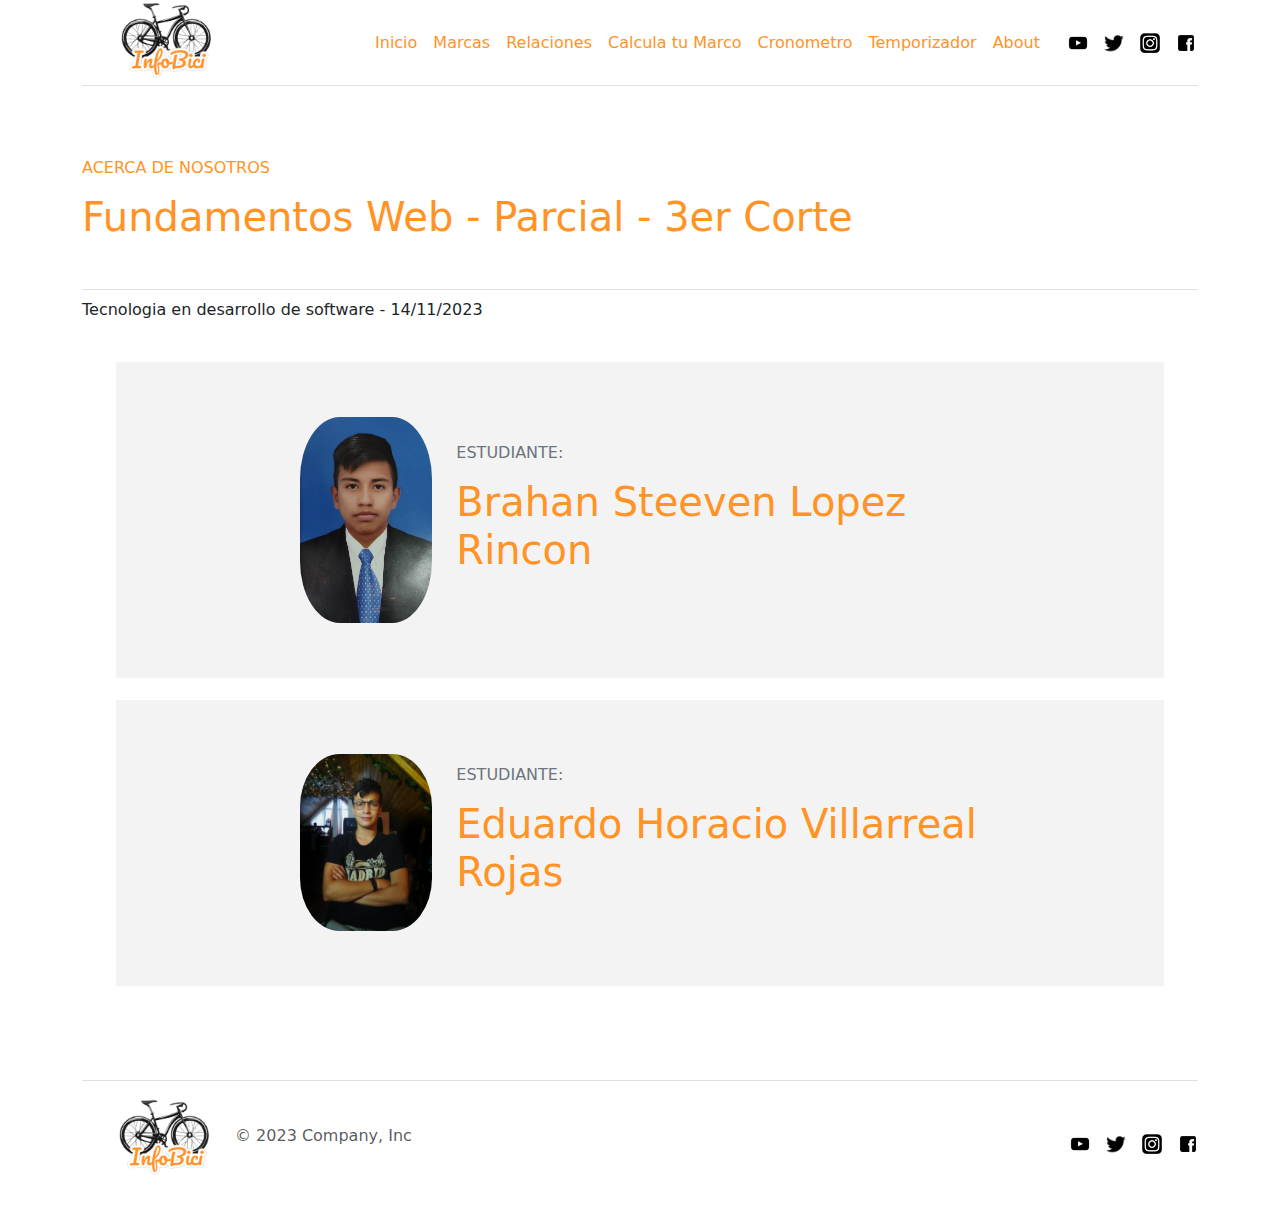
==== about.html @ ade41172 "subido" ====
<!DOCTYPE html>
<html lang="en">
    <head>
        <meta charset="UTF-8" />
        <meta name="viewport" content="width=device-width, initial-scale=1.0" />
        <title>InfoBici</title>
        <link rel="icon" href="img/Logo.png" />
        <link rel="stylesheet" href="css/style.css" />
    </head>
    <body>
      <!-- Este es el encabezado de la página -->
        <header>
            <div class="container">
                <header class="d-flex align-items-center justify-content-center justify-content-md-around py-0 mb-4 border-bottom">
                    
                    <!-- Logo y enlaces de navegación -->
                    <div class="col-md-3 mb-2 mb-md-0">
                        <a href="index.html" class="d-inline-flex link-body-emphasis text-decoration-none">
                            <img src="img/Logo.png" alt="Logo" class="logo" />
                        </a>
                    </div>
                    <ul class="nav col-12 col-md-auto mb-2 justify-content-center mb-md-0">
                        
                        <!-- Enlaces de navegación -->
                        <li><a href="index.html" class="nav-link px-2">Inicio</a></li>
                        <li><a href="marcas.html" class="nav-link px-2">Marcas</a></li>
                        <li><a href="relaciones.html" class="nav-link px-2">Relaciones</a></li>
                        <li><a href="calculomarco.html" class="nav-link px-2">Calcula tu Marco</a></li>
                        <li><a href="cronometro.html" class="nav-link px-2">Cronometro</a></li>
                        <li><a href="temporizador.html" class="nav-link px-2">Temporizador</a></li>
                        <li><a href="about.html" class="nav-link px-2">About</a></li>
                    </ul>

                    <!-- Redes sociales -->
                    <ul class="nav">

                        <!-- Enlaces a redes sociales con iconos -->
                        <li class="ms-3">
                            <a href="https://www.Youtube.com/"><img class="Logosredes" src="img/Youtube.png" alt="Youtube" /></a>
                        </li>
                        <li class="ms-3">
                            <a href="https://www.Twitter.com/"><img class="Logosredes" src="img/Twitter.png" alt="Twitter" /></a>
                        </li>
                        <li class="ms-3">
                            <a href="https://www.Instagram.com/"><img class="Logosredes" src="img/Instagram.png" alt="Instagram" /></a>
                        </li>
                        <li class="ms-3">
                            <a href="https://www.facebook.com/"><img class="Logosredes" src="img/Facebook.png" alt="Facebook" /></a>
                        </li>
                    </ul>
                </header>
            </div>
        </header>
        <!-- Fin del encabezado -->


        <!-- Esta es la sección principal de la página -->
        <main>
            <div class="container py-5 ">

                <!-- Información sobre el grupo o proyecto -->
                <div class="d-flex flex-column text-left mb-4 ">
                    <h6 class="text-primary font-weight-normal text-uppercase mb-3 ">Acerca de nosotros</h6>
                    <h1 class="pb-2 pb-5 border-bottom ">Fundamentos Web - Parcial - 3er Corte</h1>
                    <p>Tecnologia en desarrollo de software - 14/11/2023</p>
                </div>
                

                <!-- Sección de estudiantes -->
                <div class="container">

                    <!-- Detalles de cada estudiante -->
                    <div class="centrardiv row align-items-center justify-content-center">
                        <div class="col-lg-2">
                            <img class="retrato" src="img/Steeven.jpeg" alt="Steeven" />
                        </div>
                        <div class="col-lg-7 mt-5 mt-lg-0 pl-lg-5">
                            <h6 class="text-secondary text-uppercase font-weight-medium mb-3">Estudiante:</h6>
                            <h1 class="mb-4">Brahan Steeven Lopez Rincon</h1>
                        </div>
                    </div>

                    <div class="centrardiv row align-items-center justify-content-center">
                        <div class="col-lg-2 ">
                            <img class=" retrato " src="img/Eduardo.jpg" alt="Eduardo" />
                        </div>
                        <div class="col-lg-7 mt-5 mt-lg-0 pl-lg-5 ">
                            <h6 class="text-secondary text-uppercase font-weight-medium mb-3">Estudiante:</h6>
                            <h1 class="mb-4">Eduardo Horacio Villarreal Rojas</h1>
                        </div>
                        
                    </div>
                    
                </div>
            </div>
        </main>
        <!-- Fin de la sección principal -->


        <!-- Este es el pie de página -->
        <footer>
            <div class="container">
                <footer class="d-flex flex-wrap justify-content-between align-items-center py-3 my-4 border-top">

                    <!-- Logo y texto de derechos de autor -->
                    <div class="col-md-4 d-flex align-items-center">
                        <a href="/" class="mb-3 me-2 mb-md-0 text-body-secondary text-decoration-none lh-1">
                            <img src="img/Logo.png" alt="logo" class="logo" />
                        </a>
                        <span class="mb-3 mb-md-0 text-body-secondary">&copy; 2023 Company, Inc</span>
                    </div>

                    <!-- Enlaces a redes sociales en el pie de página -->
                    <ul class="nav col-md-4 justify-content-end list-unstyled d-flex">
                        <li class="ms-3">
                            <a href="https://www.Youtube.com/"><img class="Logosredes" src="img/Youtube.png" alt="Youtube" /></a>
                        </li>
                        <li class="ms-3">
                            <a href="https://www.Twitter.com/"><img class="Logosredes" src="img/Twitter.png" alt="Twitter" /></a>
                        </li>
                        <li class="ms-3">
                            <a href="https://www.Instagram.com/"><img class="Logosredes" src="img/Instagram.png" alt="Instagram" /></a>
                        </li>
                        <li class="ms-3">
                            <a href="https://www.facebook.com/"><img class="Logosredes" src="img/Facebook.png" alt="Facebook" /></a>
                        </li>
                    </ul>
                </footer>
            </div>
        </footer>
        <!-- Fin del pie de página -->

        
        <script src="js/script.js"></script>
    </body>
</html>
---- css/style.css ----
@charset "UTF-8"; /*!
 * Bootstrap  v5.3.2 (https://getbootstrap.com/)
 * Copyright 2011-2023 The Bootstrap Authors
 * Licensed under MIT (https://github.com/twbs/bootstrap/blob/main/LICENSE)
 */
:root,
[data-bs-theme="light"] {
    --bs-blue: #0d6efd;
    --bs-indigo: #6610f2;
    --bs-purple: #6f42c1;
    --bs-pink: #d63384;
    --bs-red: #dc3545;
    --bs-orange: #fd7e14;
    --bs-yellow: #ffc107;
    --bs-green: #198754;
    --bs-teal: #20c997;
    --bs-cyan: #0dcaf0;
    --bs-black: #000;
    --bs-white: #fff;
    --bs-gray: #6c757d;
    --bs-gray-dark: #343a40;
    --bs-gray-100: #f8f9fa;
    --bs-gray-200: #e9ecef;
    --bs-gray-300: #dee2e6;
    --bs-gray-400: #ced4da;
    --bs-gray-500: #adb5bd;
    --bs-gray-600: #6c757d;
    --bs-gray-700: #495057;
    --bs-gray-800: #343a40;
    --bs-gray-900: #212529;
    --bs-primary: #0d6efd;
    --bs-secondary: #6c757d;
    --bs-success: #198754;
    --bs-info: #0dcaf0;
    --bs-warning: #ffc107;
    --bs-danger: #dc3545;
    --bs-light: #f8f9fa;
    --bs-dark: #212529;
    --bs-primary-rgb: 255, 147, 38;
    --bs-secondary-rgb: 108, 117, 125;
    --bs-success-rgb: 25, 135, 84;
    --bs-info-rgb: 13, 202, 240;
    --bs-warning-rgb: 255, 193, 7;
    --bs-danger-rgb: 220, 53, 69;
    --bs-light-rgb: 248, 249, 250;
    --bs-dark-rgb: 33, 37, 41;
    --bs-primary-text-emphasis: #052c65;
    --bs-secondary-text-emphasis: #2b2f32;
    --bs-success-text-emphasis: #0a3622;
    --bs-info-text-emphasis: #055160;
    --bs-warning-text-emphasis: #664d03;
    --bs-danger-text-emphasis: #58151c;
    --bs-light-text-emphasis: #495057;
    --bs-dark-text-emphasis: #495057;
    --bs-primary-bg-subtle: #cfe2ff;
    --bs-secondary-bg-subtle: #e2e3e5;
    --bs-success-bg-subtle: #d1e7dd;
    --bs-info-bg-subtle: #cff4fc;
    --bs-warning-bg-subtle: #fff3cd;
    --bs-danger-bg-subtle: #f8d7da;
    --bs-light-bg-subtle: #fcfcfd;
    --bs-dark-bg-subtle: #ced4da;
    --bs-primary-border-subtle: #9ec5fe;
    --bs-secondary-border-subtle: #c4c8cb;
    --bs-success-border-subtle: #a3cfbb;
    --bs-info-border-subtle: #9eeaf9;
    --bs-warning-border-subtle: #ffe69c;
    --bs-danger-border-subtle: #f1aeb5;
    --bs-light-border-subtle: #e9ecef;
    --bs-dark-border-subtle: #adb5bd;
    --bs-white-rgb: 255, 255, 255;
    --bs-black-rgb: 0, 0, 0;
    --bs-font-sans-serif: system-ui, -apple-system, "Segoe UI", Roboto, "Helvetica Neue", "Noto Sans", "Liberation Sans", Arial, sans-serif, "Apple Color Emoji", "Segoe UI Emoji", "Segoe UI Symbol", "Noto Color Emoji";
    --bs-font-monospace: SFMono-Regular, Menlo, Monaco, Consolas, "Liberation Mono", "Courier New", monospace;
    --bs-gradient: linear-gradient(180deg, rgba(255, 255, 255, 0.15), rgba(255, 255, 255, 0));
    --bs-body-font-family: var(--bs-font-sans-serif);
    --bs-body-font-size: 1rem;
    --bs-body-font-weight: 400;
    --bs-body-line-height: 1.5;
    --bs-body-color: #212529;
    --bs-body-color-rgb: 33, 37, 41;
    --bs-body-bg: #fff;
    --bs-body-bg-rgb: 255, 255, 255;
    --bs-emphasis-color: #000;
    --bs-emphasis-color-rgb: 0, 0, 0;
    --bs-secondary-color: rgba(33, 37, 41, 0.75);
    --bs-secondary-color-rgb: 33, 37, 41;
    --bs-secondary-bg: #e9ecef;
    --bs-secondary-bg-rgb: 233, 236, 239;
    --bs-tertiary-color: rgba(33, 37, 41, 0.5);
    --bs-tertiary-color-rgb: 33, 37, 41;
    --bs-tertiary-bg: #f8f9fa;
    --bs-tertiary-bg-rgb: 248, 249, 250;
    --bs-heading-color: #ff9326;
    --bs-link-color: #ff9326;
    --bs-link-color-rgb: 13, 110, 253;
    --bs-link-decoration: underline;
    --bs-link-hover-color: #cc751e;
    --bs-link-hover-color-rgb: 10, 88, 202;
    --bs-code-color: #d63384;
    --bs-highlight-color: #212529;
    --bs-highlight-bg: #fff3cd;
    --bs-border-width: 1px;
    --bs-border-style: solid;
    --bs-border-color: #dee2e6;
    --bs-border-color-translucent: rgba(0, 0, 0, 0.175);
    --bs-border-radius: 0.375rem;
    --bs-border-radius-sm: 0.25rem;
    --bs-border-radius-lg: 0.5rem;
    --bs-border-radius-xl: 1rem;
    --bs-border-radius-xxl: 2rem;
    --bs-border-radius-2xl: var(--bs-border-radius-xxl);
    --bs-border-radius-pill: 50rem;
    --bs-box-shadow: 0 0.5rem 1rem rgba(0, 0, 0, 0.15);
    --bs-box-shadow-sm: 0 0.125rem 0.25rem rgba(0, 0, 0, 0.075);
    --bs-box-shadow-lg: 0 1rem 3rem rgba(0, 0, 0, 0.175);
    --bs-box-shadow-inset: inset 0 1px 2px rgba(0, 0, 0, 0.075);
    --bs-focus-ring-width: 0.25rem;
    --bs-focus-ring-opacity: 0.25;
    --bs-focus-ring-color: rgba(13, 110, 253, 0.25);
    --bs-form-valid-color: #198754;
    --bs-form-valid-border-color: #198754;
    --bs-form-invalid-color: #dc3545;
    --bs-form-invalid-border-color: #dc3545;
}
[data-bs-theme="dark"] {
    color-scheme: dark;
    --bs-body-color: #dee2e6;
    --bs-body-color-rgb: 222, 226, 230;
    --bs-body-bg: #212529;
    --bs-body-bg-rgb: 33, 37, 41;
    --bs-emphasis-color: #fff;
    --bs-emphasis-color-rgb: 255, 255, 255;
    --bs-secondary-color: rgba(222, 226, 230, 0.75);
    --bs-secondary-color-rgb: 222, 226, 230;
    --bs-secondary-bg: #343a40;
    --bs-secondary-bg-rgb: 52, 58, 64;
    --bs-tertiary-color: rgba(222, 226, 230, 0.5);
    --bs-tertiary-color-rgb: 222, 226, 230;
    --bs-tertiary-bg: #2b3035;
    --bs-tertiary-bg-rgb: 43, 48, 53;
    --bs-primary-text-emphasis: #6ea8fe;
    --bs-secondary-text-emphasis: #a7acb1;
    --bs-success-text-emphasis: #75b798;
    --bs-info-text-emphasis: #6edff6;
    --bs-warning-text-emphasis: #ffda6a;
    --bs-danger-text-emphasis: #ea868f;
    --bs-light-text-emphasis: #f8f9fa;
    --bs-dark-text-emphasis: #dee2e6;
    --bs-primary-bg-subtle: #031633;
    --bs-secondary-bg-subtle: #161719;
    --bs-success-bg-subtle: #051b11;
    --bs-info-bg-subtle: #032830;
    --bs-warning-bg-subtle: #332701;
    --bs-danger-bg-subtle: #2c0b0e;
    --bs-light-bg-subtle: #343a40;
    --bs-dark-bg-subtle: #1a1d20;
    --bs-primary-border-subtle: #084298;
    --bs-secondary-border-subtle: #41464b;
    --bs-success-border-subtle: #0f5132;
    --bs-info-border-subtle: #087990;
    --bs-warning-border-subtle: #997404;
    --bs-danger-border-subtle: #842029;
    --bs-light-border-subtle: #495057;
    --bs-dark-border-subtle: #343a40;
    --bs-heading-color: inherit;
    --bs-link-color: #6ea8fe;
    --bs-link-hover-color: #8bb9fe;
    --bs-link-color-rgb: 110, 168, 254;
    --bs-link-hover-color-rgb: 139, 185, 254;
    --bs-code-color: #e685b5;
    --bs-highlight-color: #dee2e6;
    --bs-highlight-bg: #664d03;
    --bs-border-color: #495057;
    --bs-border-color-translucent: rgba(255, 255, 255, 0.15);
    --bs-form-valid-color: #75b798;
    --bs-form-valid-border-color: #75b798;
    --bs-form-invalid-color: #ea868f;
    --bs-form-invalid-border-color: #ea868f;
}
*,
::after,
::before {
    box-sizing: border-box;
}
@media (prefers-reduced-motion: no-preference) {
    :root {
        scroll-behavior: smooth;
    }
}
body {
    margin: 0;
    font-family: var(--bs-body-font-family);
    font-size: var(--bs-body-font-size);
    font-weight: var(--bs-body-font-weight);
    line-height: var(--bs-body-line-height);
    color: var(--bs-body-color);
    text-align: var(--bs-body-text-align);
    background-color: var(--bs-body-bg);
    -webkit-text-size-adjust: 100%;
    -webkit-tap-highlight-color: transparent;
    padding: 0;
}
hr {
    margin: 1rem 0;
    color: inherit;
    border: 0;
    border-top: var(--bs-border-width) solid;
    opacity: 0.25;
}
.h1,
.h2,
.h3,
.h4,
.h5,
.h6,
h1,
h2,
h3,
h4,
h5,
h6 {
    margin-top: 0;
    margin-bottom: 0.5rem;
    font-weight: 500;
    line-height: 1.2;
    color: var(--bs-heading-color);
}
.h1,
h1 {
    font-size: calc(1.375rem + 1.5vw);
}
@media (min-width: 1200px) {
    .h1,
    h1 {
        font-size: 2.5rem;
    }
}
.h2,
h2 {
    font-size: calc(1.325rem + 0.9vw);
}
@media (min-width: 1200px) {
    .h2,
    h2 {
        font-size: 2rem;
    }
}
.h3,
h3 {
    font-size: calc(1.3rem + 0.6vw);
}
@media (min-width: 1200px) {
    .h3,
    h3 {
        font-size: 1.75rem;
    }
}
.h4,
h4 {
    font-size: calc(1.275rem + 0.3vw);
}
@media (min-width: 1200px) {
    .h4,
    h4 {
        font-size: 1.5rem;
    }
}
.h5,
h5 {
    font-size: 1.25rem;
}
.h6,
h6 {
    font-size: 1rem;
}
p {
    margin-top: 0;
    margin-bottom: 1rem;
}
abbr[title] {
    -webkit-text-decoration: underline dotted;
    text-decoration: underline dotted;
    cursor: help;
    -webkit-text-decoration-skip-ink: none;
    text-decoration-skip-ink: none;
}
address {
    margin-bottom: 1rem;
    font-style: normal;
    line-height: inherit;
}
ol,
ul {
    padding-left: 2rem;
}
dl,
ol,
ul {
    margin-top: 0;
    margin-bottom: 1rem;
}
ol ol,
ol ul,
ul ol,
ul ul {
    margin-bottom: 0;
}
dt {
    font-weight: 700;
}
dd {
    margin-bottom: 0.5rem;
    margin-left: 0;
}
blockquote {
    margin: 0 0 1rem;
}
b,
strong {
    font-weight: bolder;
}
.small,
small {
    font-size: 0.875em;
}
.mark,
mark {
    padding: 0.1875em;
    color: var(--bs-highlight-color);
    background-color: var(--bs-highlight-bg);
}
sub,
sup {
    position: relative;
    font-size: 0.75em;
    line-height: 0;
    vertical-align: baseline;
}
sub {
    bottom: -0.25em;
}
sup {
    top: -0.5em;
}
a {
    color: rgba(var(--bs-link-color-rgb), var(--bs-link-opacity, 1));
    text-decoration: underline;
}
a:hover {
    --bs-link-color-rgb: var(--bs-link-hover-color-rgb);
}
a:not([href]):not([class]),
a:not([href]):not([class]):hover {
    color: inherit;
    text-decoration: none;
}
code,
kbd,
pre,
samp {
    font-family: var(--bs-font-monospace);
    font-size: 1em;
}
pre {
    display: block;
    margin-top: 0;
    margin-bottom: 1rem;
    overflow: auto;
    font-size: 0.875em;
}
pre code {
    font-size: inherit;
    color: inherit;
    word-break: normal;
}
code {
    font-size: 0.875em;
    color: var(--bs-code-color);
    word-wrap: break-word;
}
a > code {
    color: inherit;
}
kbd {
    padding: 0.1875rem 0.375rem;
    font-size: 0.875em;
    color: var(--bs-body-bg);
    background-color: var(--bs-body-color);
    border-radius: 0.25rem;
}
kbd kbd {
    padding: 0;
    font-size: 1em;
}
figure {
    margin: 0 0 1rem;
}
img,
svg {
    vertical-align: middle;
}
table {
    caption-side: bottom;
    border-collapse: collapse;
}
caption {
    padding-top: 0.5rem;
    padding-bottom: 0.5rem;
    color: var(--bs-secondary-color);
    text-align: left;
}
th {
    text-align: inherit;
    text-align: -webkit-match-parent;
}
tbody,
td,
tfoot,
th,
thead,
tr {
    border-color: inherit;
    border-style: solid;
    border-width: 0;
}
label {
    display: inline-block;
}
button {
    border-radius: 0;
}
button:focus:not(:focus-visible) {
    outline: 0;
}
button,
input,
optgroup,
select,
textarea {
    margin: 0;
    font-family: inherit;
    font-size: inherit;
    line-height: inherit;
}
button,
select {
    text-transform: none;
}
[role="button"] {
    cursor: pointer;
}
select {
    word-wrap: normal;
}
select:disabled {
    opacity: 1;
}
[list]:not([type="date"]):not([type="datetime-local"]):not([type="month"]):not([type="week"]):not([type="time"])::-webkit-calendar-picker-indicator {
    display: none !important;
}
[type="button"],
[type="reset"],
[type="submit"],
button {
    -webkit-appearance: button;
}
[type="button"]:not(:disabled),
[type="reset"]:not(:disabled),
[type="submit"]:not(:disabled),
button:not(:disabled) {
    cursor: pointer;
}
::-moz-focus-inner {
    padding: 0;
    border-style: none;
}
textarea {
    resize: vertical;
}
fieldset {
    min-width: 0;
    padding: 0;
    margin: 0;
    border: 0;
}
legend {
    float: left;
    width: 100%;
    padding: 0;
    margin-bottom: 0.5rem;
    font-size: calc(1.275rem + 0.3vw);
    line-height: inherit;
}
@media (min-width: 1200px) {
    legend {
        font-size: 1.5rem;
    }
}
legend + * {
    clear: left;
}
::-webkit-datetime-edit-day-field,
::-webkit-datetime-edit-fields-wrapper,
::-webkit-datetime-edit-hour-field,
::-webkit-datetime-edit-minute,
::-webkit-datetime-edit-month-field,
::-webkit-datetime-edit-text,
::-webkit-datetime-edit-year-field {
    padding: 0;
}
::-webkit-inner-spin-button {
    height: auto;
}
[type="search"] {
    -webkit-appearance: textfield;
    outline-offset: -2px;
}
::-webkit-search-decoration {
    -webkit-appearance: none;
}
::-webkit-color-swatch-wrapper {
    padding: 0;
}
::-webkit-file-upload-button {
    font: inherit;
    -webkit-appearance: button;
}
::file-selector-button {
    font: inherit;
    -webkit-appearance: button;
}
output {
    display: inline-block;
}
iframe {
    border: 0;
}
summary {
    display: list-item;
    cursor: pointer;
}
progress {
    vertical-align: baseline;
}
[hidden] {
    display: none !important;
}
.lead {
    font-size: 1.25rem;
    font-weight: 300;
}
.display-1 {
    font-size: calc(1.625rem + 4.5vw);
    font-weight: 300;
    line-height: 1.2;
}
@media (min-width: 1200px) {
    .display-1 {
        font-size: 5rem;
    }
}
.display-2 {
    font-size: calc(1.575rem + 3.9vw);
    font-weight: 300;
    line-height: 1.2;
}
@media (min-width: 1200px) {
    .display-2 {
        font-size: 4.5rem;
    }
}
.display-3 {
    font-size: calc(1.525rem + 3.3vw);
    font-weight: 300;
    line-height: 1.2;
}
@media (min-width: 1200px) {
    .display-3 {
        font-size: 4rem;
    }
}
.display-4 {
    font-size: calc(1.475rem + 2.7vw);
    font-weight: 300;
    line-height: 1.2;
}
@media (min-width: 1200px) {
    .display-4 {
        font-size: 3.5rem;
    }
}
.display-5 {
    font-size: calc(1.425rem + 2.1vw);
    font-weight: 300;
    line-height: 1.2;
}
@media (min-width: 1200px) {
    .display-5 {
        font-size: 3rem;
    }
}
.display-6 {
    font-size: calc(1.375rem + 1.5vw);
    font-weight: 300;
    line-height: 1.2;
}
@media (min-width: 1200px) {
    .display-6 {
        font-size: 2.5rem;
    }
}
.list-unstyled {
    padding-left: 0;
    list-style: none;
}
.list-inline {
    padding-left: 0;
    list-style: none;
}
.list-inline-item {
    display: inline-block;
}
.list-inline-item:not(:last-child) {
    margin-right: 0.5rem;
}
.initialism {
    font-size: 0.875em;
    text-transform: uppercase;
}
.blockquote {
    margin-bottom: 1rem;
    font-size: 1.25rem;
}
.blockquote > :last-child {
    margin-bottom: 0;
}
.blockquote-footer {
    margin-top: -1rem;
    margin-bottom: 1rem;
    font-size: 0.875em;
    color: #6c757d;
}
.blockquote-footer::before {
    content: "— ";
}
.img-fluid {
    max-width: 100%;
    height: auto;
}
.img-thumbnail {
    padding: 0.25rem;
    background-color: var(--bs-body-bg);
    border: var(--bs-border-width) solid var(--bs-border-color);
    border-radius: var(--bs-border-radius);
    max-width: 100%;
    height: auto;
}
.figure {
    display: inline-block;
}
.figure-img {
    margin-bottom: 0.5rem;
    line-height: 1;
}
.figure-caption {
    font-size: 0.875em;
    color: var(--bs-secondary-color);
}
.container,
.container-fluid,
.container-lg,
.container-md,
.container-sm,
.container-xl,
.container-xxl {
    --bs-gutter-x: 1.5rem;
    --bs-gutter-y: 0;
    width: 100%;
    padding-right: calc(var(--bs-gutter-x) * 0.5);
    padding-left: calc(var(--bs-gutter-x) * 0.5);
    margin-right: auto;
    margin-left: auto;
}
@media (min-width: 576px) {
    .container,
    .container-sm {
        max-width: 540px;
    }
}
@media (min-width: 768px) {
    .container,
    .container-md,
    .container-sm {
        max-width: 720px;
    }
}
@media (min-width: 992px) {
    .container,
    .container-lg,
    .container-md,
    .container-sm {
        max-width: 960px;
    }
}
@media (min-width: 1200px) {
    .container,
    .container-lg,
    .container-md,
    .container-sm,
    .container-xl {
        max-width: 1140px;
    }
}
@media (min-width: 1400px) {
    .container,
    .container-lg,
    .container-md,
    .container-sm,
    .container-xl,
    .container-xxl {
        max-width: 1320px;
    }
}
:root {
    --bs-breakpoint-xs: 0;
    --bs-breakpoint-sm: 576px;
    --bs-breakpoint-md: 768px;
    --bs-breakpoint-lg: 992px;
    --bs-breakpoint-xl: 1200px;
    --bs-breakpoint-xxl: 1400px;
}
.row {
    --bs-gutter-x: 1.5rem;
    --bs-gutter-y: 0;
    display: flex;
    flex-wrap: wrap;
    margin-top: calc(-1 * var(--bs-gutter-y));
    margin-right: calc(-0.5 * var(--bs-gutter-x));
    margin-left: calc(-0.5 * var(--bs-gutter-x));
}
.row > * {
    flex-shrink: 0;
    width: 100%;
    max-width: 100%;
    padding-right: calc(var(--bs-gutter-x) * 0.5);
    padding-left: calc(var(--bs-gutter-x) * 0.5);
    margin-top: var(--bs-gutter-y);
}
.col {
    flex: 1 0 0%;
}
.row-cols-auto > * {
    flex: 0 0 auto;
    width: auto;
}
.row-cols-1 > * {
    flex: 0 0 auto;
    width: 100%;
}
.row-cols-2 > * {
    flex: 0 0 auto;
    width: 50%;
}
.row-cols-3 > * {
    flex: 0 0 auto;
    width: 33.33333333%;
}
.row-cols-4 > * {
    flex: 0 0 auto;
    width: 25%;
}
.row-cols-5 > * {
    flex: 0 0 auto;
    width: 20%;
}
.row-cols-6 > * {
    flex: 0 0 auto;
    width: 16.66666667%;
}
.col-auto {
    flex: 0 0 auto;
    width: auto;
}
.col-1 {
    flex: 0 0 auto;
    width: 8.33333333%;
}
.col-2 {
    flex: 0 0 auto;
    width: 16.66666667%;
}
.col-3 {
    flex: 0 0 auto;
    width: 25%;
}
.col-4 {
    flex: 0 0 auto;
    width: 33.33333333%;
}
.col-5 {
    flex: 0 0 auto;
    width: 41.66666667%;
}
.col-6 {
    flex: 0 0 auto;
    width: 50%;
}
.col-7 {
    flex: 0 0 auto;
    width: 58.33333333%;
}
.col-8 {
    flex: 0 0 auto;
    width: 66.66666667%;
}
.col-9 {
    flex: 0 0 auto;
    width: 75%;
}
.col-10 {
    flex: 0 0 auto;
    width: 83.33333333%;
}
.col-11 {
    flex: 0 0 auto;
    width: 91.66666667%;
}
.col-12 {
    flex: 0 0 auto;
    width: 100%;
}
.offset-1 {
    margin-left: 8.33333333%;
}
.offset-2 {
    margin-left: 16.66666667%;
}
.offset-3 {
    margin-left: 25%;
}
.offset-4 {
    margin-left: 33.33333333%;
}
.offset-5 {
    margin-left: 41.66666667%;
}
.offset-6 {
    margin-left: 50%;
}
.offset-7 {
    margin-left: 58.33333333%;
}
.offset-8 {
    margin-left: 66.66666667%;
}
.offset-9 {
    margin-left: 75%;
}
.offset-10 {
    margin-left: 83.33333333%;
}
.offset-11 {
    margin-left: 91.66666667%;
}
.g-0,
.gx-0 {
    --bs-gutter-x: 0;
}
.g-0,
.gy-0 {
    --bs-gutter-y: 0;
}
.g-1,
.gx-1 {
    --bs-gutter-x: 0.25rem;
}
.g-1,
.gy-1 {
    --bs-gutter-y: 0.25rem;
}
.g-2,
.gx-2 {
    --bs-gutter-x: 0.5rem;
}
.g-2,
.gy-2 {
    --bs-gutter-y: 0.5rem;
}
.g-3,
.gx-3 {
    --bs-gutter-x: 1rem;
}
.g-3,
.gy-3 {
    --bs-gutter-y: 1rem;
}
.g-4,
.gx-4 {
    --bs-gutter-x: 1.5rem;
}
.g-4,
.gy-4 {
    --bs-gutter-y: 1.5rem;
}
.g-5,
.gx-5 {
    --bs-gutter-x: 3rem;
}
.g-5,
.gy-5 {
    --bs-gutter-y: 3rem;
}
@media (min-width: 576px) {
    .col-sm {
        flex: 1 0 0%;
    }
    .row-cols-sm-auto > * {
        flex: 0 0 auto;
        width: auto;
    }
    .row-cols-sm-1 > * {
        flex: 0 0 auto;
        width: 100%;
    }
    .row-cols-sm-2 > * {
        flex: 0 0 auto;
        width: 50%;
    }
    .row-cols-sm-3 > * {
        flex: 0 0 auto;
        width: 33.33333333%;
    }
    .row-cols-sm-4 > * {
        flex: 0 0 auto;
        width: 25%;
    }
    .row-cols-sm-5 > * {
        flex: 0 0 auto;
        width: 20%;
    }
    .row-cols-sm-6 > * {
        flex: 0 0 auto;
        width: 16.66666667%;
    }
    .col-sm-auto {
        flex: 0 0 auto;
        width: auto;
    }
    .col-sm-1 {
        flex: 0 0 auto;
        width: 8.33333333%;
    }
    .col-sm-2 {
        flex: 0 0 auto;
        width: 16.66666667%;
    }
    .col-sm-3 {
        flex: 0 0 auto;
        width: 25%;
    }
    .col-sm-4 {
        flex: 0 0 auto;
        width: 33.33333333%;
    }
    .col-sm-5 {
        flex: 0 0 auto;
        width: 41.66666667%;
    }
    .col-sm-6 {
        flex: 0 0 auto;
        width: 50%;
    }
    .col-sm-7 {
        flex: 0 0 auto;
        width: 58.33333333%;
    }
    .col-sm-8 {
        flex: 0 0 auto;
        width: 66.66666667%;
    }
    .col-sm-9 {
        flex: 0 0 auto;
        width: 75%;
    }
    .col-sm-10 {
        flex: 0 0 auto;
        width: 83.33333333%;
    }
    .col-sm-11 {
        flex: 0 0 auto;
        width: 91.66666667%;
    }
    .col-sm-12 {
        flex: 0 0 auto;
        width: 100%;
    }
    .offset-sm-0 {
        margin-left: 0;
    }
    .offset-sm-1 {
        margin-left: 8.33333333%;
    }
    .offset-sm-2 {
        margin-left: 16.66666667%;
    }
    .offset-sm-3 {
        margin-left: 25%;
    }
    .offset-sm-4 {
        margin-left: 33.33333333%;
    }
    .offset-sm-5 {
        margin-left: 41.66666667%;
    }
    .offset-sm-6 {
        margin-left: 50%;
    }
    .offset-sm-7 {
        margin-left: 58.33333333%;
    }
    .offset-sm-8 {
        margin-left: 66.66666667%;
    }
    .offset-sm-9 {
        margin-left: 75%;
    }
    .offset-sm-10 {
        margin-left: 83.33333333%;
    }
    .offset-sm-11 {
        margin-left: 91.66666667%;
    }
    .g-sm-0,
    .gx-sm-0 {
        --bs-gutter-x: 0;
    }
    .g-sm-0,
    .gy-sm-0 {
        --bs-gutter-y: 0;
    }
    .g-sm-1,
    .gx-sm-1 {
        --bs-gutter-x: 0.25rem;
    }
    .g-sm-1,
    .gy-sm-1 {
        --bs-gutter-y: 0.25rem;
    }
    .g-sm-2,
    .gx-sm-2 {
        --bs-gutter-x: 0.5rem;
    }
    .g-sm-2,
    .gy-sm-2 {
        --bs-gutter-y: 0.5rem;
    }
    .g-sm-3,
    .gx-sm-3 {
        --bs-gutter-x: 1rem;
    }
    .g-sm-3,
    .gy-sm-3 {
        --bs-gutter-y: 1rem;
    }
    .g-sm-4,
    .gx-sm-4 {
        --bs-gutter-x: 1.5rem;
    }
    .g-sm-4,
    .gy-sm-4 {
        --bs-gutter-y: 1.5rem;
    }
    .g-sm-5,
    .gx-sm-5 {
        --bs-gutter-x: 3rem;
    }
    .g-sm-5,
    .gy-sm-5 {
        --bs-gutter-y: 3rem;
    }
}
@media (min-width: 768px) {
    .col-md {
        flex: 1 0 0%;
    }
    .row-cols-md-auto > * {
        flex: 0 0 auto;
        width: auto;
    }
    .row-cols-md-1 > * {
        flex: 0 0 auto;
        width: 100%;
    }
    .row-cols-md-2 > * {
        flex: 0 0 auto;
        width: 50%;
    }
    .row-cols-md-3 > * {
        flex: 0 0 auto;
        width: 33.33333333%;
    }
    .row-cols-md-4 > * {
        flex: 0 0 auto;
        width: 25%;
    }
    .row-cols-md-5 > * {
        flex: 0 0 auto;
        width: 20%;
    }
    .row-cols-md-6 > * {
        flex: 0 0 auto;
        width: 16.66666667%;
    }
    .col-md-auto {
        flex: 0 0 auto;
        width: auto;
    }
    .col-md-1 {
        flex: 0 0 auto;
        width: 8.33333333%;
    }
    .col-md-2 {
        flex: 0 0 auto;
        width: 16.66666667%;
    }
    .col-md-3 {
        flex: 0 0 auto;
        width: 25%;
    }
    .col-md-4 {
        flex: 0 0 auto;
        width: 33.33333333%;
    }
    .col-md-5 {
        flex: 0 0 auto;
        width: 41.66666667%;
    }
    .col-md-6 {
        flex: 0 0 auto;
        width: 50%;
    }
    .col-md-7 {
        flex: 0 0 auto;
        width: 58.33333333%;
    }
    .col-md-8 {
        flex: 0 0 auto;
        width: 66.66666667%;
    }
    .col-md-9 {
        flex: 0 0 auto;
        width: 75%;
    }
    .col-md-10 {
        flex: 0 0 auto;
        width: 83.33333333%;
    }
    .col-md-11 {
        flex: 0 0 auto;
        width: 91.66666667%;
    }
    .col-md-12 {
        flex: 0 0 auto;
        width: 100%;
    }
    .offset-md-0 {
        margin-left: 0;
    }
    .offset-md-1 {
        margin-left: 8.33333333%;
    }
    .offset-md-2 {
        margin-left: 16.66666667%;
    }
    .offset-md-3 {
        margin-left: 25%;
    }
    .offset-md-4 {
        margin-left: 33.33333333%;
    }
    .offset-md-5 {
        margin-left: 41.66666667%;
    }
    .offset-md-6 {
        margin-left: 50%;
    }
    .offset-md-7 {
        margin-left: 58.33333333%;
    }
    .offset-md-8 {
        margin-left: 66.66666667%;
    }
    .offset-md-9 {
        margin-left: 75%;
    }
    .offset-md-10 {
        margin-left: 83.33333333%;
    }
    .offset-md-11 {
        margin-left: 91.66666667%;
    }
    .g-md-0,
    .gx-md-0 {
        --bs-gutter-x: 0;
    }
    .g-md-0,
    .gy-md-0 {
        --bs-gutter-y: 0;
    }
    .g-md-1,
    .gx-md-1 {
        --bs-gutter-x: 0.25rem;
    }
    .g-md-1,
    .gy-md-1 {
        --bs-gutter-y: 0.25rem;
    }
    .g-md-2,
    .gx-md-2 {
        --bs-gutter-x: 0.5rem;
    }
    .g-md-2,
    .gy-md-2 {
        --bs-gutter-y: 0.5rem;
    }
    .g-md-3,
    .gx-md-3 {
        --bs-gutter-x: 1rem;
    }
    .g-md-3,
    .gy-md-3 {
        --bs-gutter-y: 1rem;
    }
    .g-md-4,
    .gx-md-4 {
        --bs-gutter-x: 1.5rem;
    }
    .g-md-4,
    .gy-md-4 {
        --bs-gutter-y: 1.5rem;
    }
    .g-md-5,
    .gx-md-5 {
        --bs-gutter-x: 3rem;
    }
    .g-md-5,
    .gy-md-5 {
        --bs-gutter-y: 3rem;
    }
}
@media (min-width: 992px) {
    .col-lg {
        flex: 1 0 0%;
    }
    .row-cols-lg-auto > * {
        flex: 0 0 auto;
        width: auto;
    }
    .row-cols-lg-1 > * {
        flex: 0 0 auto;
        width: 100%;
    }
    .row-cols-lg-2 > * {
        flex: 0 0 auto;
        width: 50%;
    }
    .row-cols-lg-3 > * {
        flex: 0 0 auto;
        width: 33.33333333%;
    }
    .row-cols-lg-4 > * {
        flex: 0 0 auto;
        width: 25%;
    }
    .row-cols-lg-5 > * {
        flex: 0 0 auto;
        width: 20%;
    }
    .row-cols-lg-6 > * {
        flex: 0 0 auto;
        width: 16.66666667%;
    }
    .col-lg-auto {
        flex: 0 0 auto;
        width: auto;
    }
    .col-lg-1 {
        flex: 0 0 auto;
        width: 8.33333333%;
    }
    .col-lg-2 {
        flex: 0 0 auto;
        width: 16.66666667%;
    }
    .col-lg-3 {
        flex: 0 0 auto;
        width: 25%;
    }
    .col-lg-4 {
        flex: 0 0 auto;
        width: 33.33333333%;
    }
    .col-lg-5 {
        flex: 0 0 auto;
        width: 41.66666667%;
    }
    .col-lg-6 {
        flex: 0 0 auto;
        width: 50%;
    }
    .col-lg-7 {
        flex: 0 0 auto;
        width: 58.33333333%;
    }
    .col-lg-8 {
        flex: 0 0 auto;
        width: 66.66666667%;
    }
    .col-lg-9 {
        flex: 0 0 auto;
        width: 75%;
    }
    .col-lg-10 {
        flex: 0 0 auto;
        width: 83.33333333%;
    }
    .col-lg-11 {
        flex: 0 0 auto;
        width: 91.66666667%;
    }
    .col-lg-12 {
        flex: 0 0 auto;
        width: 100%;
    }
    .offset-lg-0 {
        margin-left: 0;
    }
    .offset-lg-1 {
        margin-left: 8.33333333%;
    }
    .offset-lg-2 {
        margin-left: 16.66666667%;
    }
    .offset-lg-3 {
        margin-left: 25%;
    }
    .offset-lg-4 {
        margin-left: 33.33333333%;
    }
    .offset-lg-5 {
        margin-left: 41.66666667%;
    }
    .offset-lg-6 {
        margin-left: 50%;
    }
    .offset-lg-7 {
        margin-left: 58.33333333%;
    }
    .offset-lg-8 {
        margin-left: 66.66666667%;
    }
    .offset-lg-9 {
        margin-left: 75%;
    }
    .offset-lg-10 {
        margin-left: 83.33333333%;
    }
    .offset-lg-11 {
        margin-left: 91.66666667%;
    }
    .g-lg-0,
    .gx-lg-0 {
        --bs-gutter-x: 0;
    }
    .g-lg-0,
    .gy-lg-0 {
        --bs-gutter-y: 0;
    }
    .g-lg-1,
    .gx-lg-1 {
        --bs-gutter-x: 0.25rem;
    }
    .g-lg-1,
    .gy-lg-1 {
        --bs-gutter-y: 0.25rem;
    }
    .g-lg-2,
    .gx-lg-2 {
        --bs-gutter-x: 0.5rem;
    }
    .g-lg-2,
    .gy-lg-2 {
        --bs-gutter-y: 0.5rem;
    }
    .g-lg-3,
    .gx-lg-3 {
        --bs-gutter-x: 1rem;
    }
    .g-lg-3,
    .gy-lg-3 {
        --bs-gutter-y: 1rem;
    }
    .g-lg-4,
    .gx-lg-4 {
        --bs-gutter-x: 1.5rem;
    }
    .g-lg-4,
    .gy-lg-4 {
        --bs-gutter-y: 1.5rem;
    }
    .g-lg-5,
    .gx-lg-5 {
        --bs-gutter-x: 3rem;
    }
    .g-lg-5,
    .gy-lg-5 {
        --bs-gutter-y: 3rem;
    }
}
@media (min-width: 1200px) {
    .col-xl {
        flex: 1 0 0%;
    }
    .row-cols-xl-auto > * {
        flex: 0 0 auto;
        width: auto;
    }
    .row-cols-xl-1 > * {
        flex: 0 0 auto;
        width: 100%;
    }
    .row-cols-xl-2 > * {
        flex: 0 0 auto;
        width: 50%;
    }
    .row-cols-xl-3 > * {
        flex: 0 0 auto;
        width: 33.33333333%;
    }
    .row-cols-xl-4 > * {
        flex: 0 0 auto;
        width: 25%;
    }
    .row-cols-xl-5 > * {
        flex: 0 0 auto;
        width: 20%;
    }
    .row-cols-xl-6 > * {
        flex: 0 0 auto;
        width: 16.66666667%;
    }
    .col-xl-auto {
        flex: 0 0 auto;
        width: auto;
    }
    .col-xl-1 {
        flex: 0 0 auto;
        width: 8.33333333%;
    }
    .col-xl-2 {
        flex: 0 0 auto;
        width: 16.66666667%;
    }
    .col-xl-3 {
        flex: 0 0 auto;
        width: 25%;
    }
    .col-xl-4 {
        flex: 0 0 auto;
        width: 33.33333333%;
    }
    .col-xl-5 {
        flex: 0 0 auto;
        width: 41.66666667%;
    }
    .col-xl-6 {
        flex: 0 0 auto;
        width: 50%;
    }
    .col-xl-7 {
        flex: 0 0 auto;
        width: 58.33333333%;
    }
    .col-xl-8 {
        flex: 0 0 auto;
        width: 66.66666667%;
    }
    .col-xl-9 {
        flex: 0 0 auto;
        width: 75%;
    }
    .col-xl-10 {
        flex: 0 0 auto;
        width: 83.33333333%;
    }
    .col-xl-11 {
        flex: 0 0 auto;
        width: 91.66666667%;
    }
    .col-xl-12 {
        flex: 0 0 auto;
        width: 100%;
    }
    .offset-xl-0 {
        margin-left: 0;
    }
    .offset-xl-1 {
        margin-left: 8.33333333%;
    }
    .offset-xl-2 {
        margin-left: 16.66666667%;
    }
    .offset-xl-3 {
        margin-left: 25%;
    }
    .offset-xl-4 {
        margin-left: 33.33333333%;
    }
    .offset-xl-5 {
        margin-left: 41.66666667%;
    }
    .offset-xl-6 {
        margin-left: 50%;
    }
    .offset-xl-7 {
        margin-left: 58.33333333%;
    }
    .offset-xl-8 {
        margin-left: 66.66666667%;
    }
    .offset-xl-9 {
        margin-left: 75%;
    }
    .offset-xl-10 {
        margin-left: 83.33333333%;
    }
    .offset-xl-11 {
        margin-left: 91.66666667%;
    }
    .g-xl-0,
    .gx-xl-0 {
        --bs-gutter-x: 0;
    }
    .g-xl-0,
    .gy-xl-0 {
        --bs-gutter-y: 0;
    }
    .g-xl-1,
    .gx-xl-1 {
        --bs-gutter-x: 0.25rem;
    }
    .g-xl-1,
    .gy-xl-1 {
        --bs-gutter-y: 0.25rem;
    }
    .g-xl-2,
    .gx-xl-2 {
        --bs-gutter-x: 0.5rem;
    }
    .g-xl-2,
    .gy-xl-2 {
        --bs-gutter-y: 0.5rem;
    }
    .g-xl-3,
    .gx-xl-3 {
        --bs-gutter-x: 1rem;
    }
    .g-xl-3,
    .gy-xl-3 {
        --bs-gutter-y: 1rem;
    }
    .g-xl-4,
    .gx-xl-4 {
        --bs-gutter-x: 1.5rem;
    }
    .g-xl-4,
    .gy-xl-4 {
        --bs-gutter-y: 1.5rem;
    }
    .g-xl-5,
    .gx-xl-5 {
        --bs-gutter-x: 3rem;
    }
    .g-xl-5,
    .gy-xl-5 {
        --bs-gutter-y: 3rem;
    }
}
@media (min-width: 1400px) {
    .col-xxl {
        flex: 1 0 0%;
    }
    .row-cols-xxl-auto > * {
        flex: 0 0 auto;
        width: auto;
    }
    .row-cols-xxl-1 > * {
        flex: 0 0 auto;
        width: 100%;
    }
    .row-cols-xxl-2 > * {
        flex: 0 0 auto;
        width: 50%;
    }
    .row-cols-xxl-3 > * {
        flex: 0 0 auto;
        width: 33.33333333%;
    }
    .row-cols-xxl-4 > * {
        flex: 0 0 auto;
        width: 25%;
    }
    .row-cols-xxl-5 > * {
        flex: 0 0 auto;
        width: 20%;
    }
    .row-cols-xxl-6 > * {
        flex: 0 0 auto;
        width: 16.66666667%;
    }
    .col-xxl-auto {
        flex: 0 0 auto;
        width: auto;
    }
    .col-xxl-1 {
        flex: 0 0 auto;
        width: 8.33333333%;
    }
    .col-xxl-2 {
        flex: 0 0 auto;
        width: 16.66666667%;
    }
    .col-xxl-3 {
        flex: 0 0 auto;
        width: 25%;
    }
    .col-xxl-4 {
        flex: 0 0 auto;
        width: 33.33333333%;
    }
    .col-xxl-5 {
        flex: 0 0 auto;
        width: 41.66666667%;
    }
    .col-xxl-6 {
        flex: 0 0 auto;
        width: 50%;
    }
    .col-xxl-7 {
        flex: 0 0 auto;
        width: 58.33333333%;
    }
    .col-xxl-8 {
        flex: 0 0 auto;
        width: 66.66666667%;
    }
    .col-xxl-9 {
        flex: 0 0 auto;
        width: 75%;
    }
    .col-xxl-10 {
        flex: 0 0 auto;
        width: 83.33333333%;
    }
    .col-xxl-11 {
        flex: 0 0 auto;
        width: 91.66666667%;
    }
    .col-xxl-12 {
        flex: 0 0 auto;
        width: 100%;
    }
    .offset-xxl-0 {
        margin-left: 0;
    }
    .offset-xxl-1 {
        margin-left: 8.33333333%;
    }
    .offset-xxl-2 {
        margin-left: 16.66666667%;
    }
    .offset-xxl-3 {
        margin-left: 25%;
    }
    .offset-xxl-4 {
        margin-left: 33.33333333%;
    }
    .offset-xxl-5 {
        margin-left: 41.66666667%;
    }
    .offset-xxl-6 {
        margin-left: 50%;
    }
    .offset-xxl-7 {
        margin-left: 58.33333333%;
    }
    .offset-xxl-8 {
        margin-left: 66.66666667%;
    }
    .offset-xxl-9 {
        margin-left: 75%;
    }
    .offset-xxl-10 {
        margin-left: 83.33333333%;
    }
    .offset-xxl-11 {
        margin-left: 91.66666667%;
    }
    .g-xxl-0,
    .gx-xxl-0 {
        --bs-gutter-x: 0;
    }
    .g-xxl-0,
    .gy-xxl-0 {
        --bs-gutter-y: 0;
    }
    .g-xxl-1,
    .gx-xxl-1 {
        --bs-gutter-x: 0.25rem;
    }
    .g-xxl-1,
    .gy-xxl-1 {
        --bs-gutter-y: 0.25rem;
    }
    .g-xxl-2,
    .gx-xxl-2 {
        --bs-gutter-x: 0.5rem;
    }
    .g-xxl-2,
    .gy-xxl-2 {
        --bs-gutter-y: 0.5rem;
    }
    .g-xxl-3,
    .gx-xxl-3 {
        --bs-gutter-x: 1rem;
    }
    .g-xxl-3,
    .gy-xxl-3 {
        --bs-gutter-y: 1rem;
    }
    .g-xxl-4,
    .gx-xxl-4 {
        --bs-gutter-x: 1.5rem;
    }
    .g-xxl-4,
    .gy-xxl-4 {
        --bs-gutter-y: 1.5rem;
    }
    .g-xxl-5,
    .gx-xxl-5 {
        --bs-gutter-x: 3rem;
    }
    .g-xxl-5,
    .gy-xxl-5 {
        --bs-gutter-y: 3rem;
    }
}
.table {
    --bs-table-color-type: initial;
    --bs-table-bg-type: initial;
    --bs-table-color-state: initial;
    --bs-table-bg-state: initial;
    --bs-table-color: var(--bs-emphasis-color);
    --bs-table-bg: var(--bs-body-bg);
    --bs-table-border-color: var(--bs-border-color);
    --bs-table-accent-bg: transparent;
    --bs-table-striped-color: var(--bs-emphasis-color);
    --bs-table-striped-bg: rgba(var(--bs-emphasis-color-rgb), 0.05);
    --bs-table-active-color: var(--bs-emphasis-color);
    --bs-table-active-bg: rgba(var(--bs-emphasis-color-rgb), 0.1);
    --bs-table-hover-color: var(--bs-emphasis-color);
    --bs-table-hover-bg: rgba(var(--bs-emphasis-color-rgb), 0.075);
    width: 100%;
    margin-bottom: 1rem;
    vertical-align: top;
    border-color: var(--bs-table-border-color);
}
.table > :not(caption) > * > * {
    padding: 0.5rem 0.5rem;
    color: var(--bs-table-color-state, var(--bs-table-color-type, var(--bs-table-color)));
    background-color: var(--bs-table-bg);
    border-bottom-width: var(--bs-border-width);
    box-shadow: inset 0 0 0 9999px var(--bs-table-bg-state, var(--bs-table-bg-type, var(--bs-table-accent-bg)));
}
.table > tbody {
    vertical-align: inherit;
}
.table > thead {
    vertical-align: bottom;
}
.table-group-divider {
    border-top: calc(var(--bs-border-width) * 2) solid currentcolor;
}
.caption-top {
    caption-side: top;
}
.table-sm > :not(caption) > * > * {
    padding: 0.25rem 0.25rem;
}
.table-bordered > :not(caption) > * {
    border-width: var(--bs-border-width) 0;
}
.table-bordered > :not(caption) > * > * {
    border-width: 0 var(--bs-border-width);
}
.table-borderless > :not(caption) > * > * {
    border-bottom-width: 0;
}
.table-borderless > :not(:first-child) {
    border-top-width: 0;
}
.table-striped > tbody > tr:nth-of-type(odd) > * {
    --bs-table-color-type: var(--bs-table-striped-color);
    --bs-table-bg-type: var(--bs-table-striped-bg);
}
.table-striped-columns > :not(caption) > tr > :nth-child(2n) {
    --bs-table-color-type: var(--bs-table-striped-color);
    --bs-table-bg-type: var(--bs-table-striped-bg);
}
.table-active {
    --bs-table-color-state: var(--bs-table-active-color);
    --bs-table-bg-state: var(--bs-table-active-bg);
}
.table-hover > tbody > tr:hover > * {
    --bs-table-color-state: var(--bs-table-hover-color);
    --bs-table-bg-state: var(--bs-table-hover-bg);
}
.table-primary {
    --bs-table-color: #000;
    --bs-table-bg: #cfe2ff;
    --bs-table-border-color: #a6b5cc;
    --bs-table-striped-bg: #c5d7f2;
    --bs-table-striped-color: #000;
    --bs-table-active-bg: #bacbe6;
    --bs-table-active-color: #000;
    --bs-table-hover-bg: #bfd1ec;
    --bs-table-hover-color: #000;
    color: var(--bs-table-color);
    border-color: var(--bs-table-border-color);
}
.table-secondary {
    --bs-table-color: #000;
    --bs-table-bg: #e2e3e5;
    --bs-table-border-color: #b5b6b7;
    --bs-table-striped-bg: #d7d8da;
    --bs-table-striped-color: #000;
    --bs-table-active-bg: #cbccce;
    --bs-table-active-color: #000;
    --bs-table-hover-bg: #d1d2d4;
    --bs-table-hover-color: #000;
    color: var(--bs-table-color);
    border-color: var(--bs-table-border-color);
}
.table-success {
    --bs-table-color: #000;
    --bs-table-bg: #d1e7dd;
    --bs-table-border-color: #a7b9b1;
    --bs-table-striped-bg: #c7dbd2;
    --bs-table-striped-color: #000;
    --bs-table-active-bg: #bcd0c7;
    --bs-table-active-color: #000;
    --bs-table-hover-bg: #c1d6cc;
    --bs-table-hover-color: #000;
    color: var(--bs-table-color);
    border-color: var(--bs-table-border-color);
}
.table-info {
    --bs-table-color: #000;
    --bs-table-bg: #cff4fc;
    --bs-table-border-color: #a6c3ca;
    --bs-table-striped-bg: #c5e8ef;
    --bs-table-striped-color: #000;
    --bs-table-active-bg: #badce3;
    --bs-table-active-color: #000;
    --bs-table-hover-bg: #bfe2e9;
    --bs-table-hover-color: #000;
    color: var(--bs-table-color);
    border-color: var(--bs-table-border-color);
}
.table-warning {
    --bs-table-color: #000;
    --bs-table-bg: #fff3cd;
    --bs-table-border-color: #ccc2a4;
    --bs-table-striped-bg: #f2e7c3;
    --bs-table-striped-color: #000;
    --bs-table-active-bg: #e6dbb9;
    --bs-table-active-color: #000;
    --bs-table-hover-bg: #ece1be;
    --bs-table-hover-color: #000;
    color: var(--bs-table-color);
    border-color: var(--bs-table-border-color);
}
.table-danger {
    --bs-table-color: #000;
    --bs-table-bg: #f8d7da;
    --bs-table-border-color: #c6acae;
    --bs-table-striped-bg: #eccccf;
    --bs-table-striped-color: #000;
    --bs-table-active-bg: #dfc2c4;
    --bs-table-active-color: #000;
    --bs-table-hover-bg: #e5c7ca;
    --bs-table-hover-color: #000;
    color: var(--bs-table-color);
    border-color: var(--bs-table-border-color);
}
.table-light {
    --bs-table-color: #000;
    --bs-table-bg: #f8f9fa;
    --bs-table-border-color: #c6c7c8;
    --bs-table-striped-bg: #ecedee;
    --bs-table-striped-color: #000;
    --bs-table-active-bg: #dfe0e1;
    --bs-table-active-color: #000;
    --bs-table-hover-bg: #e5e6e7;
    --bs-table-hover-color: #000;
    color: var(--bs-table-color);
    border-color: var(--bs-table-border-color);
}
.table-dark {
    --bs-table-color: #fff;
    --bs-table-bg: #212529;
    --bs-table-border-color: #4d5154;
    --bs-table-striped-bg: #2c3034;
    --bs-table-striped-color: #fff;
    --bs-table-active-bg: #373b3e;
    --bs-table-active-color: #fff;
    --bs-table-hover-bg: #323539;
    --bs-table-hover-color: #fff;
    color: var(--bs-table-color);
    border-color: var(--bs-table-border-color);
}
.table-responsive {
    overflow-x: auto;
    -webkit-overflow-scrolling: touch;
}
@media (max-width: 575.98px) {
    .table-responsive-sm {
        overflow-x: auto;
        -webkit-overflow-scrolling: touch;
    }
}
@media (max-width: 767.98px) {
    .table-responsive-md {
        overflow-x: auto;
        -webkit-overflow-scrolling: touch;
    }
}
@media (max-width: 991.98px) {
    .table-responsive-lg {
        overflow-x: auto;
        -webkit-overflow-scrolling: touch;
    }
}
@media (max-width: 1199.98px) {
    .table-responsive-xl {
        overflow-x: auto;
        -webkit-overflow-scrolling: touch;
    }
}
@media (max-width: 1399.98px) {
    .table-responsive-xxl {
        overflow-x: auto;
        -webkit-overflow-scrolling: touch;
    }
}
.form-label {
    margin-bottom: 0.5rem;
}
.col-form-label {
    padding-top: calc(0.375rem + var(--bs-border-width));
    padding-bottom: calc(0.375rem + var(--bs-border-width));
    margin-bottom: 0;
    font-size: inherit;
    line-height: 1.5;
}
.col-form-label-lg {
    padding-top: calc(0.5rem + var(--bs-border-width));
    padding-bottom: calc(0.5rem + var(--bs-border-width));
    font-size: 1.25rem;
}
.col-form-label-sm {
    padding-top: calc(0.25rem + var(--bs-border-width));
    padding-bottom: calc(0.25rem + var(--bs-border-width));
    font-size: 0.875rem;
}
.form-text {
    margin-top: 0.25rem;
    font-size: 0.875em;
    color: var(--bs-secondary-color);
}
.form-control {
    display: block;
    width: 100%;
    padding: 0.375rem 0.75rem;
    font-size: 1rem;
    font-weight: 400;
    line-height: 1.5;
    color: var(--bs-body-color);
    -webkit-appearance: none;
    -moz-appearance: none;
    appearance: none;
    background-color: var(--bs-body-bg);
    background-clip: padding-box;
    border: var(--bs-border-width) solid var(--bs-border-color);
    border-radius: var(--bs-border-radius);
    transition: border-color 0.15s ease-in-out, box-shadow 0.15s ease-in-out;
}
@media (prefers-reduced-motion: reduce) {
    .form-control {
        transition: none;
    }
}
.form-control[type="file"] {
    overflow: hidden;
}
.form-control[type="file"]:not(:disabled):not([readonly]) {
    cursor: pointer;
}
.form-control:focus {
    color: var(--bs-body-color);
    background-color: var(--bs-body-bg);
    border-color: #86b7fe;
    outline: 0;
    box-shadow: 0 0 0 0.25rem rgba(13, 110, 253, 0.25);
}
.form-control::-webkit-date-and-time-value {
    min-width: 85px;
    height: 1.5em;
    margin: 0;
}
.form-control::-webkit-datetime-edit {
    display: block;
    padding: 0;
}
.form-control::-moz-placeholder {
    color: var(--bs-secondary-color);
    opacity: 1;
}
.form-control::placeholder {
    color: var(--bs-secondary-color);
    opacity: 1;
}
.form-control:disabled {
    background-color: var(--bs-secondary-bg);
    opacity: 1;
}
.form-control::-webkit-file-upload-button {
    padding: 0.375rem 0.75rem;
    margin: -0.375rem -0.75rem;
    -webkit-margin-end: 0.75rem;
    margin-inline-end: 0.75rem;
    color: var(--bs-body-color);
    background-color: var(--bs-tertiary-bg);
    pointer-events: none;
    border-color: inherit;
    border-style: solid;
    border-width: 0;
    border-inline-end-width: var(--bs-border-width);
    border-radius: 0;
    -webkit-transition: color 0.15s ease-in-out, background-color 0.15s ease-in-out, border-color 0.15s ease-in-out, box-shadow 0.15s ease-in-out;
    transition: color 0.15s ease-in-out, background-color 0.15s ease-in-out, border-color 0.15s ease-in-out, box-shadow 0.15s ease-in-out;
}
.form-control::file-selector-button {
    padding: 0.375rem 0.75rem;
    margin: -0.375rem -0.75rem;
    -webkit-margin-end: 0.75rem;
    margin-inline-end: 0.75rem;
    color: var(--bs-body-color);
    background-color: var(--bs-tertiary-bg);
    pointer-events: none;
    border-color: inherit;
    border-style: solid;
    border-width: 0;
    border-inline-end-width: var(--bs-border-width);
    border-radius: 0;
    transition: color 0.15s ease-in-out, background-color 0.15s ease-in-out, border-color 0.15s ease-in-out, box-shadow 0.15s ease-in-out;
}
@media (prefers-reduced-motion: reduce) {
    .form-control::-webkit-file-upload-button {
        -webkit-transition: none;
        transition: none;
    }
    .form-control::file-selector-button {
        transition: none;
    }
}
.form-control:hover:not(:disabled):not([readonly])::-webkit-file-upload-button {
    background-color: var(--bs-secondary-bg);
}
.form-control:hover:not(:disabled):not([readonly])::file-selector-button {
    background-color: var(--bs-secondary-bg);
}
.form-control-plaintext {
    display: block;
    width: 100%;
    padding: 0.375rem 0;
    margin-bottom: 0;
    line-height: 1.5;
    color: var(--bs-body-color);
    background-color: transparent;
    border: solid transparent;
    border-width: var(--bs-border-width) 0;
}
.form-control-plaintext:focus {
    outline: 0;
}
.form-control-plaintext.form-control-lg,
.form-control-plaintext.form-control-sm {
    padding-right: 0;
    padding-left: 0;
}
.form-control-sm {
    min-height: calc(1.5em + 0.5rem + calc(var(--bs-border-width) * 2));
    padding: 0.25rem 0.5rem;
    font-size: 0.875rem;
    border-radius: var(--bs-border-radius-sm);
}
.form-control-sm::-webkit-file-upload-button {
    padding: 0.25rem 0.5rem;
    margin: -0.25rem -0.5rem;
    -webkit-margin-end: 0.5rem;
    margin-inline-end: 0.5rem;
}
.form-control-sm::file-selector-button {
    padding: 0.25rem 0.5rem;
    margin: -0.25rem -0.5rem;
    -webkit-margin-end: 0.5rem;
    margin-inline-end: 0.5rem;
}
.form-control-lg {
    min-height: calc(1.5em + 1rem + calc(var(--bs-border-width) * 2));
    padding: 0.5rem 1rem;
    font-size: 1.25rem;
    border-radius: var(--bs-border-radius-lg);
}
.form-control-lg::-webkit-file-upload-button {
    padding: 0.5rem 1rem;
    margin: -0.5rem -1rem;
    -webkit-margin-end: 1rem;
    margin-inline-end: 1rem;
}
.form-control-lg::file-selector-button {
    padding: 0.5rem 1rem;
    margin: -0.5rem -1rem;
    -webkit-margin-end: 1rem;
    margin-inline-end: 1rem;
}
textarea.form-control {
    min-height: calc(1.5em + 0.75rem + calc(var(--bs-border-width) * 2));
}
textarea.form-control-sm {
    min-height: calc(1.5em + 0.5rem + calc(var(--bs-border-width) * 2));
}
textarea.form-control-lg {
    min-height: calc(1.5em + 1rem + calc(var(--bs-border-width) * 2));
}
.form-control-color {
    width: 3rem;
    height: calc(1.5em + 0.75rem + calc(var(--bs-border-width) * 2));
    padding: 0.375rem;
}
.form-control-color:not(:disabled):not([readonly]) {
    cursor: pointer;
}
.form-control-color::-moz-color-swatch {
    border: 0 !important;
    border-radius: var(--bs-border-radius);
}
.form-control-color::-webkit-color-swatch {
    border: 0 !important;
    border-radius: var(--bs-border-radius);
}
.form-control-color.form-control-sm {
    height: calc(1.5em + 0.5rem + calc(var(--bs-border-width) * 2));
}
.form-control-color.form-control-lg {
    height: calc(1.5em + 1rem + calc(var(--bs-border-width) * 2));
}
.form-select {
    --bs-form-select-bg-img: url("data:image/svg+xml,%3csvg xmlns='http://www.w3.org/2000/svg' viewBox='0 0 16 16'%3e%3cpath fill='none' stroke='%23343a40' stroke-linecap='round' stroke-linejoin='round' stroke-width='2' d='m2 5 6 6 6-6'/%3e%3c/svg%3e");
    display: block;
    width: 100%;
    padding: 0.375rem 2.25rem 0.375rem 0.75rem;
    font-size: 1rem;
    font-weight: 400;
    line-height: 1.5;
    color: var(--bs-body-color);
    -webkit-appearance: none;
    -moz-appearance: none;
    appearance: none;
    background-color: var(--bs-body-bg);
    background-image: var(--bs-form-select-bg-img), var(--bs-form-select-bg-icon, none);
    background-repeat: no-repeat;
    background-position: right 0.75rem center;
    background-size: 16px 12px;
    border: var(--bs-border-width) solid var(--bs-border-color);
    border-radius: var(--bs-border-radius);
    transition: border-color 0.15s ease-in-out, box-shadow 0.15s ease-in-out;
}
@media (prefers-reduced-motion: reduce) {
    .form-select {
        transition: none;
    }
}
.form-select:focus {
    border-color: #86b7fe;
    outline: 0;
    box-shadow: 0 0 0 0.25rem rgba(13, 110, 253, 0.25);
}
.form-select[multiple],
.form-select[size]:not([size="1"]) {
    padding-right: 0.75rem;
    background-image: none;
}
.form-select:disabled {
    background-color: var(--bs-secondary-bg);
}
.form-select:-moz-focusring {
    color: transparent;
    text-shadow: 0 0 0 var(--bs-body-color);
}
.form-select-sm {
    padding-top: 0.25rem;
    padding-bottom: 0.25rem;
    padding-left: 0.5rem;
    font-size: 0.875rem;
    border-radius: var(--bs-border-radius-sm);
}
.form-select-lg {
    padding-top: 0.5rem;
    padding-bottom: 0.5rem;
    padding-left: 1rem;
    font-size: 1.25rem;
    border-radius: var(--bs-border-radius-lg);
}
[data-bs-theme="dark"] .form-select {
    --bs-form-select-bg-img: url("data:image/svg+xml,%3csvg xmlns='http://www.w3.org/2000/svg' viewBox='0 0 16 16'%3e%3cpath fill='none' stroke='%23dee2e6' stroke-linecap='round' stroke-linejoin='round' stroke-width='2' d='m2 5 6 6 6-6'/%3e%3c/svg%3e");
}
.form-check {
    display: block;
    min-height: 1.5rem;
    padding-left: 1.5em;
    margin-bottom: 0.125rem;
}
.form-check .form-check-input {
    float: left;
    margin-left: -1.5em;
}
.form-check-reverse {
    padding-right: 1.5em;
    padding-left: 0;
    text-align: right;
}
.form-check-reverse .form-check-input {
    float: right;
    margin-right: -1.5em;
    margin-left: 0;
}
.form-check-input {
    --bs-form-check-bg: var(--bs-body-bg);
    flex-shrink: 0;
    width: 1em;
    height: 1em;
    margin-top: 0.25em;
    vertical-align: top;
    -webkit-appearance: none;
    -moz-appearance: none;
    appearance: none;
    background-color: var(--bs-form-check-bg);
    background-image: var(--bs-form-check-bg-image);
    background-repeat: no-repeat;
    background-position: center;
    background-size: contain;
    border: var(--bs-border-width) solid var(--bs-border-color);
    -webkit-print-color-adjust: exact;
    color-adjust: exact;
    print-color-adjust: exact;
}
.form-check-input[type="checkbox"] {
    border-radius: 0.25em;
}
.form-check-input[type="radio"] {
    border-radius: 50%;
}
.form-check-input:active {
    filter: brightness(90%);
}
.form-check-input:focus {
    border-color: #86b7fe;
    outline: 0;
    box-shadow: 0 0 0 0.25rem rgba(13, 110, 253, 0.25);
}
.form-check-input:checked {
    background-color: #0d6efd;
    border-color: #0d6efd;
}
.form-check-input:checked[type="checkbox"] {
    --bs-form-check-bg-image: url("data:image/svg+xml,%3csvg xmlns='http://www.w3.org/2000/svg' viewBox='0 0 20 20'%3e%3cpath fill='none' stroke='%23fff' stroke-linecap='round' stroke-linejoin='round' stroke-width='3' d='m6 10 3 3 6-6'/%3e%3c/svg%3e");
}
.form-check-input:checked[type="radio"] {
    --bs-form-check-bg-image: url("data:image/svg+xml,%3csvg xmlns='http://www.w3.org/2000/svg' viewBox='-4 -4 8 8'%3e%3ccircle r='2' fill='%23fff'/%3e%3c/svg%3e");
}
.form-check-input[type="checkbox"]:indeterminate {
    background-color: #0d6efd;
    border-color: #0d6efd;
    --bs-form-check-bg-image: url("data:image/svg+xml,%3csvg xmlns='http://www.w3.org/2000/svg' viewBox='0 0 20 20'%3e%3cpath fill='none' stroke='%23fff' stroke-linecap='round' stroke-linejoin='round' stroke-width='3' d='M6 10h8'/%3e%3c/svg%3e");
}
.form-check-input:disabled {
    pointer-events: none;
    filter: none;
    opacity: 0.5;
}
.form-check-input:disabled ~ .form-check-label,
.form-check-input[disabled] ~ .form-check-label {
    cursor: default;
    opacity: 0.5;
}
.form-switch {
    padding-left: 2.5em;
}
.form-switch .form-check-input {
    --bs-form-switch-bg: url("data:image/svg+xml,%3csvg xmlns='http://www.w3.org/2000/svg' viewBox='-4 -4 8 8'%3e%3ccircle r='3' fill='rgba%280, 0, 0, 0.25%29'/%3e%3c/svg%3e");
    width: 2em;
    margin-left: -2.5em;
    background-image: var(--bs-form-switch-bg);
    background-position: left center;
    border-radius: 2em;
    transition: background-position 0.15s ease-in-out;
}
@media (prefers-reduced-motion: reduce) {
    .form-switch .form-check-input {
        transition: none;
    }
}
.form-switch .form-check-input:focus {
    --bs-form-switch-bg: url("data:image/svg+xml,%3csvg xmlns='http://www.w3.org/2000/svg' viewBox='-4 -4 8 8'%3e%3ccircle r='3' fill='%2386b7fe'/%3e%3c/svg%3e");
}
.form-switch .form-check-input:checked {
    background-position: right center;
    --bs-form-switch-bg: url("data:image/svg+xml,%3csvg xmlns='http://www.w3.org/2000/svg' viewBox='-4 -4 8 8'%3e%3ccircle r='3' fill='%23fff'/%3e%3c/svg%3e");
}
.form-switch.form-check-reverse {
    padding-right: 2.5em;
    padding-left: 0;
}
.form-switch.form-check-reverse .form-check-input {
    margin-right: -2.5em;
    margin-left: 0;
}
.form-check-inline {
    display: inline-block;
    margin-right: 1rem;
}
.btn-check {
    position: absolute;
    clip: rect(0, 0, 0, 0);
    pointer-events: none;
}
.btn-check:disabled + .btn,
.btn-check[disabled] + .btn {
    pointer-events: none;
    filter: none;
    opacity: 0.65;
}
[data-bs-theme="dark"] .form-switch .form-check-input:not(:checked):not(:focus) {
    --bs-form-switch-bg: url("data:image/svg+xml,%3csvg xmlns='http://www.w3.org/2000/svg' viewBox='-4 -4 8 8'%3e%3ccircle r='3' fill='rgba%28255, 255, 255, 0.25%29'/%3e%3c/svg%3e");
}
.form-range {
    width: 100%;
    height: 1.5rem;
    padding: 0;
    -webkit-appearance: none;
    -moz-appearance: none;
    appearance: none;
    background-color: transparent;
}
.form-range:focus {
    outline: 0;
}
.form-range:focus::-webkit-slider-thumb {
    box-shadow: 0 0 0 1px #fff, 0 0 0 0.25rem rgba(13, 110, 253, 0.25);
}
.form-range:focus::-moz-range-thumb {
    box-shadow: 0 0 0 1px #fff, 0 0 0 0.25rem rgba(13, 110, 253, 0.25);
}
.form-range::-moz-focus-outer {
    border: 0;
}
.form-range::-webkit-slider-thumb {
    width: 1rem;
    height: 1rem;
    margin-top: -0.25rem;
    -webkit-appearance: none;
    appearance: none;
    background-color: #0d6efd;
    border: 0;
    border-radius: 1rem;
    -webkit-transition: background-color 0.15s ease-in-out, border-color 0.15s ease-in-out, box-shadow 0.15s ease-in-out;
    transition: background-color 0.15s ease-in-out, border-color 0.15s ease-in-out, box-shadow 0.15s ease-in-out;
}
@media (prefers-reduced-motion: reduce) {
    .form-range::-webkit-slider-thumb {
        -webkit-transition: none;
        transition: none;
    }
}
.form-range::-webkit-slider-thumb:active {
    background-color: #b6d4fe;
}
.form-range::-webkit-slider-runnable-track {
    width: 100%;
    height: 0.5rem;
    color: transparent;
    cursor: pointer;
    background-color: var(--bs-secondary-bg);
    border-color: transparent;
    border-radius: 1rem;
}
.form-range::-moz-range-thumb {
    width: 1rem;
    height: 1rem;
    -moz-appearance: none;
    appearance: none;
    background-color: #0d6efd;
    border: 0;
    border-radius: 1rem;
    -moz-transition: background-color 0.15s ease-in-out, border-color 0.15s ease-in-out, box-shadow 0.15s ease-in-out;
    transition: background-color 0.15s ease-in-out, border-color 0.15s ease-in-out, box-shadow 0.15s ease-in-out;
}
@media (prefers-reduced-motion: reduce) {
    .form-range::-moz-range-thumb {
        -moz-transition: none;
        transition: none;
    }
}
.form-range::-moz-range-thumb:active {
    background-color: #b6d4fe;
}
.form-range::-moz-range-track {
    width: 100%;
    height: 0.5rem;
    color: transparent;
    cursor: pointer;
    background-color: var(--bs-secondary-bg);
    border-color: transparent;
    border-radius: 1rem;
}
.form-range:disabled {
    pointer-events: none;
}
.form-range:disabled::-webkit-slider-thumb {
    background-color: var(--bs-secondary-color);
}
.form-range:disabled::-moz-range-thumb {
    background-color: var(--bs-secondary-color);
}
.form-floating {
    position: relative;
}
.form-floating > .form-control,
.form-floating > .form-control-plaintext,
.form-floating > .form-select {
    height: calc(3.5rem + calc(var(--bs-border-width) * 2));
    min-height: calc(3.5rem + calc(var(--bs-border-width) * 2));
    line-height: 1.25;
}
.form-floating > label {
    position: absolute;
    top: 0;
    left: 0;
    z-index: 2;
    height: 100%;
    padding: 1rem 0.75rem;
    overflow: hidden;
    text-align: start;
    text-overflow: ellipsis;
    white-space: nowrap;
    pointer-events: none;
    border: var(--bs-border-width) solid transparent;
    transform-origin: 0 0;
    transition: opacity 0.1s ease-in-out, transform 0.1s ease-in-out;
}
@media (prefers-reduced-motion: reduce) {
    .form-floating > label {
        transition: none;
    }
}
.form-floating > .form-control,
.form-floating > .form-control-plaintext {
    padding: 1rem 0.75rem;
}
.form-floating > .form-control-plaintext::-moz-placeholder,
.form-floating > .form-control::-moz-placeholder {
    color: transparent;
}
.form-floating > .form-control-plaintext::placeholder,
.form-floating > .form-control::placeholder {
    color: transparent;
}
.form-floating > .form-control-plaintext:not(:-moz-placeholder-shown),
.form-floating > .form-control:not(:-moz-placeholder-shown) {
    padding-top: 1.625rem;
    padding-bottom: 0.625rem;
}
.form-floating > .form-control-plaintext:focus,
.form-floating > .form-control-plaintext:not(:placeholder-shown),
.form-floating > .form-control:focus,
.form-floating > .form-control:not(:placeholder-shown) {
    padding-top: 1.625rem;
    padding-bottom: 0.625rem;
}
.form-floating > .form-control-plaintext:-webkit-autofill,
.form-floating > .form-control:-webkit-autofill {
    padding-top: 1.625rem;
    padding-bottom: 0.625rem;
}
.form-floating > .form-select {
    padding-top: 1.625rem;
    padding-bottom: 0.625rem;
}
.form-floating > .form-control:not(:-moz-placeholder-shown) ~ label {
    color: rgba(var(--bs-body-color-rgb), 0.65);
    transform: scale(0.85) translateY(-0.5rem) translateX(0.15rem);
}
.form-floating > .form-control-plaintext ~ label,
.form-floating > .form-control:focus ~ label,
.form-floating > .form-control:not(:placeholder-shown) ~ label,
.form-floating > .form-select ~ label {
    color: rgba(var(--bs-body-color-rgb), 0.65);
    transform: scale(0.85) translateY(-0.5rem) translateX(0.15rem);
}
.form-floating > .form-control:not(:-moz-placeholder-shown) ~ label::after {
    position: absolute;
    inset: 1rem 0.375rem;
    z-index: -1;
    height: 1.5em;
    content: "";
    background-color: var(--bs-body-bg);
    border-radius: var(--bs-border-radius);
}
.form-floating > .form-control-plaintext ~ label::after,
.form-floating > .form-control:focus ~ label::after,
.form-floating > .form-control:not(:placeholder-shown) ~ label::after,
.form-floating > .form-select ~ label::after {
    position: absolute;
    inset: 1rem 0.375rem;
    z-index: -1;
    height: 1.5em;
    content: "";
    background-color: var(--bs-body-bg);
    border-radius: var(--bs-border-radius);
}
.form-floating > .form-control:-webkit-autofill ~ label {
    color: rgba(var(--bs-body-color-rgb), 0.65);
    transform: scale(0.85) translateY(-0.5rem) translateX(0.15rem);
}
.form-floating > .form-control-plaintext ~ label {
    border-width: var(--bs-border-width) 0;
}
.form-floating > .form-control:disabled ~ label,
.form-floating > :disabled ~ label {
    color: #6c757d;
}
.form-floating > .form-control:disabled ~ label::after,
.form-floating > :disabled ~ label::after {
    background-color: var(--bs-secondary-bg);
}
.input-group {
    position: relative;
    display: flex;
    flex-wrap: wrap;
    align-items: stretch;
    width: 100%;
}
.input-group > .form-control,
.input-group > .form-floating,
.input-group > .form-select {
    position: relative;
    flex: 1 1 auto;
    width: 1%;
    min-width: 0;
}
.input-group > .form-control:focus,
.input-group > .form-floating:focus-within,
.input-group > .form-select:focus {
    z-index: 5;
}
.input-group .btn {
    position: relative;
    z-index: 2;
}
.input-group .btn:focus {
    z-index: 5;
}
.input-group-text {
    display: flex;
    align-items: center;
    padding: 0.375rem 0.75rem;
    font-size: 1rem;
    font-weight: 400;
    line-height: 1.5;
    color: var(--bs-body-color);
    text-align: center;
    white-space: nowrap;
    background-color: var(--bs-tertiary-bg);
    border: var(--bs-border-width) solid var(--bs-border-color);
    border-radius: var(--bs-border-radius);
}
.input-group-lg > .btn,
.input-group-lg > .form-control,
.input-group-lg > .form-select,
.input-group-lg > .input-group-text {
    padding: 0.5rem 1rem;
    font-size: 1.25rem;
    border-radius: var(--bs-border-radius-lg);
}
.input-group-sm > .btn,
.input-group-sm > .form-control,
.input-group-sm > .form-select,
.input-group-sm > .input-group-text {
    padding: 0.25rem 0.5rem;
    font-size: 0.875rem;
    border-radius: var(--bs-border-radius-sm);
}
.input-group-lg > .form-select,
.input-group-sm > .form-select {
    padding-right: 3rem;
}
.input-group:not(.has-validation) > .dropdown-toggle:nth-last-child(n + 3),
.input-group:not(.has-validation) > .form-floating:not(:last-child) > .form-control,
.input-group:not(.has-validation) > .form-floating:not(:last-child) > .form-select,
.input-group:not(.has-validation) > :not(:last-child):not(.dropdown-toggle):not(.dropdown-menu):not(.form-floating) {
    border-top-right-radius: 0;
    border-bottom-right-radius: 0;
}
.input-group.has-validation > .dropdown-toggle:nth-last-child(n + 4),
.input-group.has-validation > .form-floating:nth-last-child(n + 3) > .form-control,
.input-group.has-validation > .form-floating:nth-last-child(n + 3) > .form-select,
.input-group.has-validation > :nth-last-child(n + 3):not(.dropdown-toggle):not(.dropdown-menu):not(.form-floating) {
    border-top-right-radius: 0;
    border-bottom-right-radius: 0;
}
.input-group > :not(:first-child):not(.dropdown-menu):not(.valid-tooltip):not(.valid-feedback):not(.invalid-tooltip):not(.invalid-feedback) {
    margin-left: calc(var(--bs-border-width) * -1);
    border-top-left-radius: 0;
    border-bottom-left-radius: 0;
}
.input-group > .form-floating:not(:first-child) > .form-control,
.input-group > .form-floating:not(:first-child) > .form-select {
    border-top-left-radius: 0;
    border-bottom-left-radius: 0;
}
.valid-feedback {
    display: none;
    width: 100%;
    margin-top: 0.25rem;
    font-size: 0.875em;
    color: var(--bs-form-valid-color);
}
.valid-tooltip {
    position: absolute;
    top: 100%;
    z-index: 5;
    display: none;
    max-width: 100%;
    padding: 0.25rem 0.5rem;
    margin-top: 0.1rem;
    font-size: 0.875rem;
    color: #fff;
    background-color: var(--bs-success);
    border-radius: var(--bs-border-radius);
}
.is-valid ~ .valid-feedback,
.is-valid ~ .valid-tooltip,
.was-validated :valid ~ .valid-feedback,
.was-validated :valid ~ .valid-tooltip {
    display: block;
}
.form-control.is-valid,
.was-validated .form-control:valid {
    border-color: var(--bs-form-valid-border-color);
    padding-right: calc(1.5em + 0.75rem);
    background-image: url("data:image/svg+xml,%3csvg xmlns='http://www.w3.org/2000/svg' viewBox='0 0 8 8'%3e%3cpath fill='%23198754' d='M2.3 6.73.6 4.53c-.4-1.04.46-1.4 1.1-.8l1.1 1.4 3.4-3.8c.6-.63 1.6-.27 1.2.7l-4 4.6c-.43.5-.8.4-1.1.1z'/%3e%3c/svg%3e");
    background-repeat: no-repeat;
    background-position: right calc(0.375em + 0.1875rem) center;
    background-size: calc(0.75em + 0.375rem) calc(0.75em + 0.375rem);
}
.form-control.is-valid:focus,
.was-validated .form-control:valid:focus {
    border-color: var(--bs-form-valid-border-color);
    box-shadow: 0 0 0 0.25rem rgba(var(--bs-success-rgb), 0.25);
}
.was-validated textarea.form-control:valid,
textarea.form-control.is-valid {
    padding-right: calc(1.5em + 0.75rem);
    background-position: top calc(0.375em + 0.1875rem) right calc(0.375em + 0.1875rem);
}
.form-select.is-valid,
.was-validated .form-select:valid {
    border-color: var(--bs-form-valid-border-color);
}
.form-select.is-valid:not([multiple]):not([size]),
.form-select.is-valid:not([multiple])[size="1"],
.was-validated .form-select:valid:not([multiple]):not([size]),
.was-validated .form-select:valid:not([multiple])[size="1"] {
    --bs-form-select-bg-icon: url("data:image/svg+xml,%3csvg xmlns='http://www.w3.org/2000/svg' viewBox='0 0 8 8'%3e%3cpath fill='%23198754' d='M2.3 6.73.6 4.53c-.4-1.04.46-1.4 1.1-.8l1.1 1.4 3.4-3.8c.6-.63 1.6-.27 1.2.7l-4 4.6c-.43.5-.8.4-1.1.1z'/%3e%3c/svg%3e");
    padding-right: 4.125rem;
    background-position: right 0.75rem center, center right 2.25rem;
    background-size: 16px 12px, calc(0.75em + 0.375rem) calc(0.75em + 0.375rem);
}
.form-select.is-valid:focus,
.was-validated .form-select:valid:focus {
    border-color: var(--bs-form-valid-border-color);
    box-shadow: 0 0 0 0.25rem rgba(var(--bs-success-rgb), 0.25);
}
.form-control-color.is-valid,
.was-validated .form-control-color:valid {
    width: calc(3rem + calc(1.5em + 0.75rem));
}
.form-check-input.is-valid,
.was-validated .form-check-input:valid {
    border-color: var(--bs-form-valid-border-color);
}
.form-check-input.is-valid:checked,
.was-validated .form-check-input:valid:checked {
    background-color: var(--bs-form-valid-color);
}
.form-check-input.is-valid:focus,
.was-validated .form-check-input:valid:focus {
    box-shadow: 0 0 0 0.25rem rgba(var(--bs-success-rgb), 0.25);
}
.form-check-input.is-valid ~ .form-check-label,
.was-validated .form-check-input:valid ~ .form-check-label {
    color: var(--bs-form-valid-color);
}
.form-check-inline .form-check-input ~ .valid-feedback {
    margin-left: 0.5em;
}
.input-group > .form-control:not(:focus).is-valid,
.input-group > .form-floating:not(:focus-within).is-valid,
.input-group > .form-select:not(:focus).is-valid,
.was-validated .input-group > .form-control:not(:focus):valid,
.was-validated .input-group > .form-floating:not(:focus-within):valid,
.was-validated .input-group > .form-select:not(:focus):valid {
    z-index: 3;
}
.invalid-feedback {
    display: none;
    width: 100%;
    margin-top: 0.25rem;
    font-size: 0.875em;
    color: var(--bs-form-invalid-color);
}
.invalid-tooltip {
    position: absolute;
    top: 100%;
    z-index: 5;
    display: none;
    max-width: 100%;
    padding: 0.25rem 0.5rem;
    margin-top: 0.1rem;
    font-size: 0.875rem;
    color: #fff;
    background-color: var(--bs-danger);
    border-radius: var(--bs-border-radius);
}
.is-invalid ~ .invalid-feedback,
.is-invalid ~ .invalid-tooltip,
.was-validated :invalid ~ .invalid-feedback,
.was-validated :invalid ~ .invalid-tooltip {
    display: block;
}
.form-control.is-invalid,
.was-validated .form-control:invalid {
    border-color: var(--bs-form-invalid-border-color);
    padding-right: calc(1.5em + 0.75rem);
    background-image: url("data:image/svg+xml,%3csvg xmlns='http://www.w3.org/2000/svg' viewBox='0 0 12 12' width='12' height='12' fill='none' stroke='%23dc3545'%3e%3ccircle cx='6' cy='6' r='4.5'/%3e%3cpath stroke-linejoin='round' d='M5.8 3.6h.4L6 6.5z'/%3e%3ccircle cx='6' cy='8.2' r='.6' fill='%23dc3545' stroke='none'/%3e%3c/svg%3e");
    background-repeat: no-repeat;
    background-position: right calc(0.375em + 0.1875rem) center;
    background-size: calc(0.75em + 0.375rem) calc(0.75em + 0.375rem);
}
.form-control.is-invalid:focus,
.was-validated .form-control:invalid:focus {
    border-color: var(--bs-form-invalid-border-color);
    box-shadow: 0 0 0 0.25rem rgba(var(--bs-danger-rgb), 0.25);
}
.was-validated textarea.form-control:invalid,
textarea.form-control.is-invalid {
    padding-right: calc(1.5em + 0.75rem);
    background-position: top calc(0.375em + 0.1875rem) right calc(0.375em + 0.1875rem);
}
.form-select.is-invalid,
.was-validated .form-select:invalid {
    border-color: var(--bs-form-invalid-border-color);
}
.form-select.is-invalid:not([multiple]):not([size]),
.form-select.is-invalid:not([multiple])[size="1"],
.was-validated .form-select:invalid:not([multiple]):not([size]),
.was-validated .form-select:invalid:not([multiple])[size="1"] {
    --bs-form-select-bg-icon: url("data:image/svg+xml,%3csvg xmlns='http://www.w3.org/2000/svg' viewBox='0 0 12 12' width='12' height='12' fill='none' stroke='%23dc3545'%3e%3ccircle cx='6' cy='6' r='4.5'/%3e%3cpath stroke-linejoin='round' d='M5.8 3.6h.4L6 6.5z'/%3e%3ccircle cx='6' cy='8.2' r='.6' fill='%23dc3545' stroke='none'/%3e%3c/svg%3e");
    padding-right: 4.125rem;
    background-position: right 0.75rem center, center right 2.25rem;
    background-size: 16px 12px, calc(0.75em + 0.375rem) calc(0.75em + 0.375rem);
}
.form-select.is-invalid:focus,
.was-validated .form-select:invalid:focus {
    border-color: var(--bs-form-invalid-border-color);
    box-shadow: 0 0 0 0.25rem rgba(var(--bs-danger-rgb), 0.25);
}
.form-control-color.is-invalid,
.was-validated .form-control-color:invalid {
    width: calc(3rem + calc(1.5em + 0.75rem));
}
.form-check-input.is-invalid,
.was-validated .form-check-input:invalid {
    border-color: var(--bs-form-invalid-border-color);
}
.form-check-input.is-invalid:checked,
.was-validated .form-check-input:invalid:checked {
    background-color: var(--bs-form-invalid-color);
}
.form-check-input.is-invalid:focus,
.was-validated .form-check-input:invalid:focus {
    box-shadow: 0 0 0 0.25rem rgba(var(--bs-danger-rgb), 0.25);
}
.form-check-input.is-invalid ~ .form-check-label,
.was-validated .form-check-input:invalid ~ .form-check-label {
    color: var(--bs-form-invalid-color);
}
.form-check-inline .form-check-input ~ .invalid-feedback {
    margin-left: 0.5em;
}
.input-group > .form-control:not(:focus).is-invalid,
.input-group > .form-floating:not(:focus-within).is-invalid,
.input-group > .form-select:not(:focus).is-invalid,
.was-validated .input-group > .form-control:not(:focus):invalid,
.was-validated .input-group > .form-floating:not(:focus-within):invalid,
.was-validated .input-group > .form-select:not(:focus):invalid {
    z-index: 4;
}
.btn {
    --bs-btn-padding-x: 0.75rem;
    --bs-btn-padding-y: 0.375rem;
    --bs-btn-font-family: ;
    --bs-btn-font-size: 1rem;
    --bs-btn-font-weight: 400;
    --bs-btn-line-height: 1.5;
    --bs-btn-color: var(--bs-body-color);
    --bs-btn-bg: transparent;
    --bs-btn-border-width: var(--bs-border-width);
    --bs-btn-border-color: transparent;
    --bs-btn-border-radius: var(--bs-border-radius);
    --bs-btn-hover-border-color: transparent;
    --bs-btn-box-shadow: inset 0 1px 0 rgba(255, 255, 255, 0.15), 0 1px 1px rgba(0, 0, 0, 0.075);
    --bs-btn-disabled-opacity: 0.65;
    --bs-btn-focus-box-shadow: 0 0 0 0.25rem rgba(var(--bs-btn-focus-shadow-rgb), 0.5);
    display: inline-block;
    padding: var(--bs-btn-padding-y) var(--bs-btn-padding-x);
    font-family: var(--bs-btn-font-family);
    font-size: var(--bs-btn-font-size);
    font-weight: var(--bs-btn-font-weight);
    line-height: var(--bs-btn-line-height);
    color: var(--bs-btn-color);
    text-align: center;
    text-decoration: none;
    vertical-align: middle;
    cursor: pointer;
    -webkit-user-select: none;
    -moz-user-select: none;
    user-select: none;
    border: var(--bs-btn-border-width) solid var(--bs-btn-border-color);
    border-radius: var(--bs-btn-border-radius);
    background-color: var(--bs-btn-bg);
    transition: color 0.15s ease-in-out, background-color 0.15s ease-in-out, border-color 0.15s ease-in-out, box-shadow 0.15s ease-in-out;
}
@media (prefers-reduced-motion: reduce) {
    .btn {
        transition: none;
    }
}
.btn:hover {
    color: var(--bs-btn-hover-color);
    background-color: var(--bs-btn-hover-bg);
    border-color: var(--bs-btn-hover-border-color);
}
.btn-check + .btn:hover {
    color: var(--bs-btn-color);
    background-color: var(--bs-btn-bg);
    border-color: var(--bs-btn-border-color);
}
.btn:focus-visible {
    color: var(--bs-btn-hover-color);
    background-color: var(--bs-btn-hover-bg);
    border-color: var(--bs-btn-hover-border-color);
    outline: 0;
    box-shadow: var(--bs-btn-focus-box-shadow);
}
.btn-check:focus-visible + .btn {
    border-color: var(--bs-btn-hover-border-color);
    outline: 0;
    box-shadow: var(--bs-btn-focus-box-shadow);
}
.btn-check:checked + .btn,
.btn.active,
.btn.show,
.btn:first-child:active,
:not(.btn-check) + .btn:active {
    color: var(--bs-btn-active-color);
    background-color: var(--bs-btn-active-bg);
    border-color: var(--bs-btn-active-border-color);
}
.btn-check:checked + .btn:focus-visible,
.btn.active:focus-visible,
.btn.show:focus-visible,
.btn:first-child:active:focus-visible,
:not(.btn-check) + .btn:active:focus-visible {
    box-shadow: var(--bs-btn-focus-box-shadow);
}
.btn.disabled,
.btn:disabled,
fieldset:disabled .btn {
    color: var(--bs-btn-disabled-color);
    pointer-events: none;
    background-color: var(--bs-btn-disabled-bg);
    border-color: var(--bs-btn-disabled-border-color);
    opacity: var(--bs-btn-disabled-opacity);
}
.btn-primary {
    --bs-btn-color: #fff;
    --bs-btn-bg: #ff9326;
    --bs-btn-border-color: #ff9326;
    --bs-btn-hover-color: #fff;
    --bs-btn-hover-bg: #c5721f;
    --bs-btn-hover-border-color: #c5721f;
    --bs-btn-focus-shadow-rgb: 49, 132, 253;
    --bs-btn-active-color: #fff;
    --bs-btn-active-bg: #c5721f;
    --bs-btn-active-border-color: #c5721f;
    --bs-btn-active-shadow: inset 0 3px 5px rgba(0, 0, 0, 0.125);
    --bs-btn-disabled-color: #fff;
    --bs-btn-disabled-bg: #ff9326;
    --bs-btn-disabled-border-color: #ff9326;
}
.btn-secondary {
    --bs-btn-color: #fff;
    --bs-btn-bg: #6c757d;
    --bs-btn-border-color: #6c757d;
    --bs-btn-hover-color: #fff;
    --bs-btn-hover-bg: #5c636a;
    --bs-btn-hover-border-color: #565e64;
    --bs-btn-focus-shadow-rgb: 130, 138, 145;
    --bs-btn-active-color: #fff;
    --bs-btn-active-bg: #565e64;
    --bs-btn-active-border-color: #51585e;
    --bs-btn-active-shadow: inset 0 3px 5px rgba(0, 0, 0, 0.125);
    --bs-btn-disabled-color: #fff;
    --bs-btn-disabled-bg: #6c757d;
    --bs-btn-disabled-border-color: #6c757d;
}
.btn-success {
    --bs-btn-color: #fff;
    --bs-btn-bg: #198754;
    --bs-btn-border-color: #198754;
    --bs-btn-hover-color: #fff;
    --bs-btn-hover-bg: #157347;
    --bs-btn-hover-border-color: #146c43;
    --bs-btn-focus-shadow-rgb: 60, 153, 110;
    --bs-btn-active-color: #fff;
    --bs-btn-active-bg: #146c43;
    --bs-btn-active-border-color: #13653f;
    --bs-btn-active-shadow: inset 0 3px 5px rgba(0, 0, 0, 0.125);
    --bs-btn-disabled-color: #fff;
    --bs-btn-disabled-bg: #198754;
    --bs-btn-disabled-border-color: #198754;
}
.btn-info {
    --bs-btn-color: #000;
    --bs-btn-bg: #0dcaf0;
    --bs-btn-border-color: #0dcaf0;
    --bs-btn-hover-color: #000;
    --bs-btn-hover-bg: #31d2f2;
    --bs-btn-hover-border-color: #25cff2;
    --bs-btn-focus-shadow-rgb: 11, 172, 204;
    --bs-btn-active-color: #000;
    --bs-btn-active-bg: #3dd5f3;
    --bs-btn-active-border-color: #25cff2;
    --bs-btn-active-shadow: inset 0 3px 5px rgba(0, 0, 0, 0.125);
    --bs-btn-disabled-color: #000;
    --bs-btn-disabled-bg: #0dcaf0;
    --bs-btn-disabled-border-color: #0dcaf0;
}
.btn-warning {
    --bs-btn-color: #000;
    --bs-btn-bg: #ffc107;
    --bs-btn-border-color: #ffc107;
    --bs-btn-hover-color: #000;
    --bs-btn-hover-bg: #ffca2c;
    --bs-btn-hover-border-color: #ffc720;
    --bs-btn-focus-shadow-rgb: 217, 164, 6;
    --bs-btn-active-color: #000;
    --bs-btn-active-bg: #ffcd39;
    --bs-btn-active-border-color: #ffc720;
    --bs-btn-active-shadow: inset 0 3px 5px rgba(0, 0, 0, 0.125);
    --bs-btn-disabled-color: #000;
    --bs-btn-disabled-bg: #ffc107;
    --bs-btn-disabled-border-color: #ffc107;
}
.btn-danger {
    --bs-btn-color: #fff;
    --bs-btn-bg: #dc3545;
    --bs-btn-border-color: #dc3545;
    --bs-btn-hover-color: #fff;
    --bs-btn-hover-bg: #bb2d3b;
    --bs-btn-hover-border-color: #b02a37;
    --bs-btn-focus-shadow-rgb: 225, 83, 97;
    --bs-btn-active-color: #fff;
    --bs-btn-active-bg: #b02a37;
    --bs-btn-active-border-color: #a52834;
    --bs-btn-active-shadow: inset 0 3px 5px rgba(0, 0, 0, 0.125);
    --bs-btn-disabled-color: #fff;
    --bs-btn-disabled-bg: #dc3545;
    --bs-btn-disabled-border-color: #dc3545;
}
.btn-light {
    --bs-btn-color: #000;
    --bs-btn-bg: #f8f9fa;
    --bs-btn-border-color: #f8f9fa;
    --bs-btn-hover-color: #000;
    --bs-btn-hover-bg: #d3d4d5;
    --bs-btn-hover-border-color: #c6c7c8;
    --bs-btn-focus-shadow-rgb: 211, 212, 213;
    --bs-btn-active-color: #000;
    --bs-btn-active-bg: #c6c7c8;
    --bs-btn-active-border-color: #babbbc;
    --bs-btn-active-shadow: inset 0 3px 5px rgba(0, 0, 0, 0.125);
    --bs-btn-disabled-color: #000;
    --bs-btn-disabled-bg: #f8f9fa;
    --bs-btn-disabled-border-color: #f8f9fa;
}
.btn-dark {
    --bs-btn-color: #fff;
    --bs-btn-bg: #212529;
    --bs-btn-border-color: #212529;
    --bs-btn-hover-color: #fff;
    --bs-btn-hover-bg: #424649;
    --bs-btn-hover-border-color: #373b3e;
    --bs-btn-focus-shadow-rgb: 66, 70, 73;
    --bs-btn-active-color: #fff;
    --bs-btn-active-bg: #4d5154;
    --bs-btn-active-border-color: #373b3e;
    --bs-btn-active-shadow: inset 0 3px 5px rgba(0, 0, 0, 0.125);
    --bs-btn-disabled-color: #fff;
    --bs-btn-disabled-bg: #212529;
    --bs-btn-disabled-border-color: #212529;
}
.btn-outline-primary {
    --bs-btn-color: #ff9326;
    --bs-btn-border-color: #ff9326;
    --bs-btn-hover-color: #fff;
    --bs-btn-hover-bg: #ff9326;
    --bs-btn-hover-border-color: #ff9326;
    --bs-btn-focus-shadow-rgb: 13, 110, 253;
    --bs-btn-active-color: #fff;
    --bs-btn-active-bg: #ff9326;
    --bs-btn-active-border-color: #ff9326;
    --bs-btn-active-shadow: inset 0 3px 5px rgba(0, 0, 0, 0.125);
    --bs-btn-disabled-color: #ff9326;
    --bs-btn-disabled-bg: transparent;
    --bs-btn-disabled-border-color: #ff9326;
    --bs-gradient: none;
}
.btn-outline-secondary {
    --bs-btn-color: #6c757d;
    --bs-btn-border-color: #6c757d;
    --bs-btn-hover-color: #fff;
    --bs-btn-hover-bg: #6c757d;
    --bs-btn-hover-border-color: #6c757d;
    --bs-btn-focus-shadow-rgb: 108, 117, 125;
    --bs-btn-active-color: #fff;
    --bs-btn-active-bg: #6c757d;
    --bs-btn-active-border-color: #6c757d;
    --bs-btn-active-shadow: inset 0 3px 5px rgba(0, 0, 0, 0.125);
    --bs-btn-disabled-color: #6c757d;
    --bs-btn-disabled-bg: transparent;
    --bs-btn-disabled-border-color: #6c757d;
    --bs-gradient: none;
}
.btn-outline-success {
    --bs-btn-color: #198754;
    --bs-btn-border-color: #198754;
    --bs-btn-hover-color: #fff;
    --bs-btn-hover-bg: #198754;
    --bs-btn-hover-border-color: #198754;
    --bs-btn-focus-shadow-rgb: 25, 135, 84;
    --bs-btn-active-color: #fff;
    --bs-btn-active-bg: #198754;
    --bs-btn-active-border-color: #198754;
    --bs-btn-active-shadow: inset 0 3px 5px rgba(0, 0, 0, 0.125);
    --bs-btn-disabled-color: #198754;
    --bs-btn-disabled-bg: transparent;
    --bs-btn-disabled-border-color: #198754;
    --bs-gradient: none;
}
.btn-outline-info {
    --bs-btn-color: #0dcaf0;
    --bs-btn-border-color: #0dcaf0;
    --bs-btn-hover-color: #000;
    --bs-btn-hover-bg: #0dcaf0;
    --bs-btn-hover-border-color: #0dcaf0;
    --bs-btn-focus-shadow-rgb: 13, 202, 240;
    --bs-btn-active-color: #000;
    --bs-btn-active-bg: #0dcaf0;
    --bs-btn-active-border-color: #0dcaf0;
    --bs-btn-active-shadow: inset 0 3px 5px rgba(0, 0, 0, 0.125);
    --bs-btn-disabled-color: #0dcaf0;
    --bs-btn-disabled-bg: transparent;
    --bs-btn-disabled-border-color: #0dcaf0;
    --bs-gradient: none;
}
.btn-outline-warning {
    --bs-btn-color: #ffc107;
    --bs-btn-border-color: #ffc107;
    --bs-btn-hover-color: #000;
    --bs-btn-hover-bg: #ffc107;
    --bs-btn-hover-border-color: #ffc107;
    --bs-btn-focus-shadow-rgb: 255, 193, 7;
    --bs-btn-active-color: #000;
    --bs-btn-active-bg: #ffc107;
    --bs-btn-active-border-color: #ffc107;
    --bs-btn-active-shadow: inset 0 3px 5px rgba(0, 0, 0, 0.125);
    --bs-btn-disabled-color: #ffc107;
    --bs-btn-disabled-bg: transparent;
    --bs-btn-disabled-border-color: #ffc107;
    --bs-gradient: none;
}
.btn-outline-danger {
    --bs-btn-color: #dc3545;
    --bs-btn-border-color: #dc3545;
    --bs-btn-hover-color: #fff;
    --bs-btn-hover-bg: #dc3545;
    --bs-btn-hover-border-color: #dc3545;
    --bs-btn-focus-shadow-rgb: 220, 53, 69;
    --bs-btn-active-color: #fff;
    --bs-btn-active-bg: #dc3545;
    --bs-btn-active-border-color: #dc3545;
    --bs-btn-active-shadow: inset 0 3px 5px rgba(0, 0, 0, 0.125);
    --bs-btn-disabled-color: #dc3545;
    --bs-btn-disabled-bg: transparent;
    --bs-btn-disabled-border-color: #dc3545;
    --bs-gradient: none;
}
.btn-outline-light {
    --bs-btn-color: #f8f9fa;
    --bs-btn-border-color: #f8f9fa;
    --bs-btn-hover-color: #000;
    --bs-btn-hover-bg: #f8f9fa;
    --bs-btn-hover-border-color: #f8f9fa;
    --bs-btn-focus-shadow-rgb: 248, 249, 250;
    --bs-btn-active-color: #000;
    --bs-btn-active-bg: #f8f9fa;
    --bs-btn-active-border-color: #f8f9fa;
    --bs-btn-active-shadow: inset 0 3px 5px rgba(0, 0, 0, 0.125);
    --bs-btn-disabled-color: #f8f9fa;
    --bs-btn-disabled-bg: transparent;
    --bs-btn-disabled-border-color: #f8f9fa;
    --bs-gradient: none;
}
.btn-outline-dark {
    --bs-btn-color: #212529;
    --bs-btn-border-color: #212529;
    --bs-btn-hover-color: #fff;
    --bs-btn-hover-bg: #212529;
    --bs-btn-hover-border-color: #212529;
    --bs-btn-focus-shadow-rgb: 33, 37, 41;
    --bs-btn-active-color: #fff;
    --bs-btn-active-bg: #212529;
    --bs-btn-active-border-color: #212529;
    --bs-btn-active-shadow: inset 0 3px 5px rgba(0, 0, 0, 0.125);
    --bs-btn-disabled-color: #212529;
    --bs-btn-disabled-bg: transparent;
    --bs-btn-disabled-border-color: #212529;
    --bs-gradient: none;
}
.btn-link {
    --bs-btn-font-weight: 400;
    --bs-btn-color: var(--bs-link-color);
    --bs-btn-bg: transparent;
    --bs-btn-border-color: transparent;
    --bs-btn-hover-color: var(--bs-link-hover-color);
    --bs-btn-hover-border-color: transparent;
    --bs-btn-active-color: var(--bs-link-hover-color);
    --bs-btn-active-border-color: transparent;
    --bs-btn-disabled-color: #6c757d;
    --bs-btn-disabled-border-color: transparent;
    --bs-btn-box-shadow: 0 0 0 #000;
    --bs-btn-focus-shadow-rgb: 49, 132, 253;
    text-decoration: underline;
}
.btn-link:focus-visible {
    color: var(--bs-btn-color);
}
.btn-link:hover {
    color: var(--bs-btn-hover-color);
}
.btn-group-lg > .btn,
.btn-lg {
    --bs-btn-padding-y: 0.5rem;
    --bs-btn-padding-x: 1rem;
    --bs-btn-font-size: 1.25rem;
    --bs-btn-border-radius: var(--bs-border-radius-lg);
}
.btn-group-sm > .btn,
.btn-sm {
    --bs-btn-padding-y: 0.25rem;
    --bs-btn-padding-x: 0.5rem;
    --bs-btn-font-size: 0.875rem;
    --bs-btn-border-radius: var(--bs-border-radius-sm);
}
.fade {
    transition: opacity 0.15s linear;
}
@media (prefers-reduced-motion: reduce) {
    .fade {
        transition: none;
    }
}
.fade:not(.show) {
    opacity: 0;
}
.collapse:not(.show) {
    display: none;
}
.collapsing {
    height: 0;
    overflow: hidden;
    transition: height 0.35s ease;
}
@media (prefers-reduced-motion: reduce) {
    .collapsing {
        transition: none;
    }
}
.collapsing.collapse-horizontal {
    width: 0;
    height: auto;
    transition: width 0.35s ease;
}
@media (prefers-reduced-motion: reduce) {
    .collapsing.collapse-horizontal {
        transition: none;
    }
}
.dropdown,
.dropdown-center,
.dropend,
.dropstart,
.dropup,
.dropup-center {
    position: relative;
}
.dropdown-toggle {
    white-space: nowrap;
}
.dropdown-toggle::after {
    display: inline-block;
    margin-left: 0.255em;
    vertical-align: 0.255em;
    content: "";
    border-top: 0.3em solid;
    border-right: 0.3em solid transparent;
    border-bottom: 0;
    border-left: 0.3em solid transparent;
}
.dropdown-toggle:empty::after {
    margin-left: 0;
}
.dropdown-menu {
    --bs-dropdown-zindex: 1000;
    --bs-dropdown-min-width: 10rem;
    --bs-dropdown-padding-x: 0;
    --bs-dropdown-padding-y: 0.5rem;
    --bs-dropdown-spacer: 0.125rem;
    --bs-dropdown-font-size: 1rem;
    --bs-dropdown-color: var(--bs-body-color);
    --bs-dropdown-bg: var(--bs-body-bg);
    --bs-dropdown-border-color: var(--bs-border-color-translucent);
    --bs-dropdown-border-radius: var(--bs-border-radius);
    --bs-dropdown-border-width: var(--bs-border-width);
    --bs-dropdown-inner-border-radius: calc(var(--bs-border-radius) - var(--bs-border-width));
    --bs-dropdown-divider-bg: var(--bs-border-color-translucent);
    --bs-dropdown-divider-margin-y: 0.5rem;
    --bs-dropdown-box-shadow: var(--bs-box-shadow);
    --bs-dropdown-link-color: var(--bs-body-color);
    --bs-dropdown-link-hover-color: var(--bs-body-color);
    --bs-dropdown-link-hover-bg: var(--bs-tertiary-bg);
    --bs-dropdown-link-active-color: #fff;
    --bs-dropdown-link-active-bg: #0d6efd;
    --bs-dropdown-link-disabled-color: var(--bs-tertiary-color);
    --bs-dropdown-item-padding-x: 1rem;
    --bs-dropdown-item-padding-y: 0.25rem;
    --bs-dropdown-header-color: #6c757d;
    --bs-dropdown-header-padding-x: 1rem;
    --bs-dropdown-header-padding-y: 0.5rem;
    position: absolute;
    z-index: var(--bs-dropdown-zindex);
    display: none;
    min-width: var(--bs-dropdown-min-width);
    padding: var(--bs-dropdown-padding-y) var(--bs-dropdown-padding-x);
    margin: 0;
    font-size: var(--bs-dropdown-font-size);
    color: var(--bs-dropdown-color);
    text-align: left;
    list-style: none;
    background-color: var(--bs-dropdown-bg);
    background-clip: padding-box;
    border: var(--bs-dropdown-border-width) solid var(--bs-dropdown-border-color);
    border-radius: var(--bs-dropdown-border-radius);
}
.dropdown-menu[data-bs-popper] {
    top: 100%;
    left: 0;
    margin-top: var(--bs-dropdown-spacer);
}
.dropdown-menu-start {
    --bs-position: start;
}
.dropdown-menu-start[data-bs-popper] {
    right: auto;
    left: 0;
}
.dropdown-menu-end {
    --bs-position: end;
}
.dropdown-menu-end[data-bs-popper] {
    right: 0;
    left: auto;
}
@media (min-width: 576px) {
    .dropdown-menu-sm-start {
        --bs-position: start;
    }
    .dropdown-menu-sm-start[data-bs-popper] {
        right: auto;
        left: 0;
    }
    .dropdown-menu-sm-end {
        --bs-position: end;
    }
    .dropdown-menu-sm-end[data-bs-popper] {
        right: 0;
        left: auto;
    }
}
@media (min-width: 768px) {
    .dropdown-menu-md-start {
        --bs-position: start;
    }
    .dropdown-menu-md-start[data-bs-popper] {
        right: auto;
        left: 0;
    }
    .dropdown-menu-md-end {
        --bs-position: end;
    }
    .dropdown-menu-md-end[data-bs-popper] {
        right: 0;
        left: auto;
    }
}
@media (min-width: 992px) {
    .dropdown-menu-lg-start {
        --bs-position: start;
    }
    .dropdown-menu-lg-start[data-bs-popper] {
        right: auto;
        left: 0;
    }
    .dropdown-menu-lg-end {
        --bs-position: end;
    }
    .dropdown-menu-lg-end[data-bs-popper] {
        right: 0;
        left: auto;
    }
}
@media (min-width: 1200px) {
    .dropdown-menu-xl-start {
        --bs-position: start;
    }
    .dropdown-menu-xl-start[data-bs-popper] {
        right: auto;
        left: 0;
    }
    .dropdown-menu-xl-end {
        --bs-position: end;
    }
    .dropdown-menu-xl-end[data-bs-popper] {
        right: 0;
        left: auto;
    }
}
@media (min-width: 1400px) {
    .dropdown-menu-xxl-start {
        --bs-position: start;
    }
    .dropdown-menu-xxl-start[data-bs-popper] {
        right: auto;
        left: 0;
    }
    .dropdown-menu-xxl-end {
        --bs-position: end;
    }
    .dropdown-menu-xxl-end[data-bs-popper] {
        right: 0;
        left: auto;
    }
}
.dropup .dropdown-menu[data-bs-popper] {
    top: auto;
    bottom: 100%;
    margin-top: 0;
    margin-bottom: var(--bs-dropdown-spacer);
}
.dropup .dropdown-toggle::after {
    display: inline-block;
    margin-left: 0.255em;
    vertical-align: 0.255em;
    content: "";
    border-top: 0;
    border-right: 0.3em solid transparent;
    border-bottom: 0.3em solid;
    border-left: 0.3em solid transparent;
}
.dropup .dropdown-toggle:empty::after {
    margin-left: 0;
}
.dropend .dropdown-menu[data-bs-popper] {
    top: 0;
    right: auto;
    left: 100%;
    margin-top: 0;
    margin-left: var(--bs-dropdown-spacer);
}
.dropend .dropdown-toggle::after {
    display: inline-block;
    margin-left: 0.255em;
    vertical-align: 0.255em;
    content: "";
    border-top: 0.3em solid transparent;
    border-right: 0;
    border-bottom: 0.3em solid transparent;
    border-left: 0.3em solid;
}
.dropend .dropdown-toggle:empty::after {
    margin-left: 0;
}
.dropend .dropdown-toggle::after {
    vertical-align: 0;
}
.dropstart .dropdown-menu[data-bs-popper] {
    top: 0;
    right: 100%;
    left: auto;
    margin-top: 0;
    margin-right: var(--bs-dropdown-spacer);
}
.dropstart .dropdown-toggle::after {
    display: inline-block;
    margin-left: 0.255em;
    vertical-align: 0.255em;
    content: "";
}
.dropstart .dropdown-toggle::after {
    display: none;
}
.dropstart .dropdown-toggle::before {
    display: inline-block;
    margin-right: 0.255em;
    vertical-align: 0.255em;
    content: "";
    border-top: 0.3em solid transparent;
    border-right: 0.3em solid;
    border-bottom: 0.3em solid transparent;
}
.dropstart .dropdown-toggle:empty::after {
    margin-left: 0;
}
.dropstart .dropdown-toggle::before {
    vertical-align: 0;
}
.dropdown-divider {
    height: 0;
    margin: var(--bs-dropdown-divider-margin-y) 0;
    overflow: hidden;
    border-top: 1px solid var(--bs-dropdown-divider-bg);
    opacity: 1;
}
.dropdown-item {
    display: block;
    width: 100%;
    padding: var(--bs-dropdown-item-padding-y) var(--bs-dropdown-item-padding-x);
    clear: both;
    font-weight: 400;
    color: var(--bs-dropdown-link-color);
    text-align: inherit;
    text-decoration: none;
    white-space: nowrap;
    background-color: transparent;
    border: 0;
    border-radius: var(--bs-dropdown-item-border-radius, 0);
}
.dropdown-item:focus,
.dropdown-item:hover {
    color: var(--bs-dropdown-link-hover-color);
    background-color: var(--bs-dropdown-link-hover-bg);
}
.dropdown-item.active,
.dropdown-item:active {
    color: var(--bs-dropdown-link-active-color);
    text-decoration: none;
    background-color: var(--bs-dropdown-link-active-bg);
}
.dropdown-item.disabled,
.dropdown-item:disabled {
    color: var(--bs-dropdown-link-disabled-color);
    pointer-events: none;
    background-color: transparent;
}
.dropdown-menu.show {
    display: block;
}
.dropdown-header {
    display: block;
    padding: var(--bs-dropdown-header-padding-y) var(--bs-dropdown-header-padding-x);
    margin-bottom: 0;
    font-size: 0.875rem;
    color: var(--bs-dropdown-header-color);
    white-space: nowrap;
}
.dropdown-item-text {
    display: block;
    padding: var(--bs-dropdown-item-padding-y) var(--bs-dropdown-item-padding-x);
    color: var(--bs-dropdown-link-color);
}
.dropdown-menu-dark {
    --bs-dropdown-color: #dee2e6;
    --bs-dropdown-bg: #343a40;
    --bs-dropdown-border-color: var(--bs-border-color-translucent);
    --bs-dropdown-box-shadow: ;
    --bs-dropdown-link-color: #dee2e6;
    --bs-dropdown-link-hover-color: #fff;
    --bs-dropdown-divider-bg: var(--bs-border-color-translucent);
    --bs-dropdown-link-hover-bg: rgba(255, 255, 255, 0.15);
    --bs-dropdown-link-active-color: #fff;
    --bs-dropdown-link-active-bg: #0d6efd;
    --bs-dropdown-link-disabled-color: #adb5bd;
    --bs-dropdown-header-color: #adb5bd;
}
.btn-group,
.btn-group-vertical {
    position: relative;
    display: inline-flex;
    vertical-align: middle;
}
.btn-group-vertical > .btn,
.btn-group > .btn {
    position: relative;
    flex: 1 1 auto;
}
.btn-group-vertical > .btn-check:checked + .btn,
.btn-group-vertical > .btn-check:focus + .btn,
.btn-group-vertical > .btn.active,
.btn-group-vertical > .btn:active,
.btn-group-vertical > .btn:focus,
.btn-group-vertical > .btn:hover,
.btn-group > .btn-check:checked + .btn,
.btn-group > .btn-check:focus + .btn,
.btn-group > .btn.active,
.btn-group > .btn:active,
.btn-group > .btn:focus,
.btn-group > .btn:hover {
    z-index: 1;
}
.btn-toolbar {
    display: flex;
    flex-wrap: wrap;
    justify-content: flex-start;
}
.btn-toolbar .input-group {
    width: auto;
}
.btn-group {
    border-radius: var(--bs-border-radius);
}
.btn-group > .btn-group:not(:first-child),
.btn-group > :not(.btn-check:first-child) + .btn {
    margin-left: calc(var(--bs-border-width) * -1);
}
.btn-group > .btn-group:not(:last-child) > .btn,
.btn-group > .btn.dropdown-toggle-split:first-child,
.btn-group > .btn:not(:last-child):not(.dropdown-toggle) {
    border-top-right-radius: 0;
    border-bottom-right-radius: 0;
}
.btn-group > .btn-group:not(:first-child) > .btn,
.btn-group > .btn:nth-child(n + 3),
.btn-group > :not(.btn-check) + .btn {
    border-top-left-radius: 0;
    border-bottom-left-radius: 0;
}
.dropdown-toggle-split {
    padding-right: 0.5625rem;
    padding-left: 0.5625rem;
}
.dropdown-toggle-split::after,
.dropend .dropdown-toggle-split::after,
.dropup .dropdown-toggle-split::after {
    margin-left: 0;
}
.dropstart .dropdown-toggle-split::before {
    margin-right: 0;
}
.btn-group-sm > .btn + .dropdown-toggle-split,
.btn-sm + .dropdown-toggle-split {
    padding-right: 0.375rem;
    padding-left: 0.375rem;
}
.btn-group-lg > .btn + .dropdown-toggle-split,
.btn-lg + .dropdown-toggle-split {
    padding-right: 0.75rem;
    padding-left: 0.75rem;
}
.btn-group-vertical {
    flex-direction: column;
    align-items: flex-start;
    justify-content: center;
}
.btn-group-vertical > .btn,
.btn-group-vertical > .btn-group {
    width: 100%;
}
.btn-group-vertical > .btn-group:not(:first-child),
.btn-group-vertical > .btn:not(:first-child) {
    margin-top: calc(var(--bs-border-width) * -1);
}
.btn-group-vertical > .btn-group:not(:last-child) > .btn,
.btn-group-vertical > .btn:not(:last-child):not(.dropdown-toggle) {
    border-bottom-right-radius: 0;
    border-bottom-left-radius: 0;
}
.btn-group-vertical > .btn-group:not(:first-child) > .btn,
.btn-group-vertical > .btn ~ .btn {
    border-top-left-radius: 0;
    border-top-right-radius: 0;
}
.nav {
    --bs-nav-link-padding-x: 1rem;
    --bs-nav-link-padding-y: 0.5rem;
    --bs-nav-link-font-weight: ;
    --bs-nav-link-color: var(--bs-link-color);
    --bs-nav-link-hover-color: var(--bs-link-hover-color);
    --bs-nav-link-disabled-color: var(--bs-secondary-color);
    display: flex;
    flex-wrap: wrap;
    padding-left: 0;
    margin-bottom: 0;
    list-style: none;
}
.nav-link {
    display: block;
    padding: var(--bs-nav-link-padding-y) var(--bs-nav-link-padding-x);
    font-size: var(--bs-nav-link-font-size);
    font-weight: var(--bs-nav-link-font-weight);
    color: var(--bs-nav-link-color);
    text-decoration: none;
    background: 0 0;
    border: 0;
    transition: color 0.15s ease-in-out, background-color 0.15s ease-in-out, border-color 0.15s ease-in-out;
}
@media (prefers-reduced-motion: reduce) {
    .nav-link {
        transition: none;
    }
}
.nav-link:focus,
.nav-link:hover {
    color: var(--bs-nav-link-hover-color);
}
.nav-link:focus-visible {
    outline: 0;
    box-shadow: 0 0 0 0.25rem rgba(13, 110, 253, 0.25);
}
.nav-link.disabled,
.nav-link:disabled {
    color: var(--bs-nav-link-disabled-color);
    pointer-events: none;
    cursor: default;
}
.nav-tabs {
    --bs-nav-tabs-border-width: var(--bs-border-width);
    --bs-nav-tabs-border-color: var(--bs-border-color);
    --bs-nav-tabs-border-radius: var(--bs-border-radius);
    --bs-nav-tabs-link-hover-border-color: var(--bs-secondary-bg) var(--bs-secondary-bg) var(--bs-border-color);
    --bs-nav-tabs-link-active-color: var(--bs-emphasis-color);
    --bs-nav-tabs-link-active-bg: var(--bs-body-bg);
    --bs-nav-tabs-link-active-border-color: var(--bs-border-color) var(--bs-border-color) var(--bs-body-bg);
    border-bottom: var(--bs-nav-tabs-border-width) solid var(--bs-nav-tabs-border-color);
}
.nav-tabs .nav-link {
    margin-bottom: calc(-1 * var(--bs-nav-tabs-border-width));
    border: var(--bs-nav-tabs-border-width) solid transparent;
    border-top-left-radius: var(--bs-nav-tabs-border-radius);
    border-top-right-radius: var(--bs-nav-tabs-border-radius);
}
.nav-tabs .nav-link:focus,
.nav-tabs .nav-link:hover {
    isolation: isolate;
    border-color: var(--bs-nav-tabs-link-hover-border-color);
}
.nav-tabs .nav-item.show .nav-link,
.nav-tabs .nav-link.active {
    color: var(--bs-nav-tabs-link-active-color);
    background-color: var(--bs-nav-tabs-link-active-bg);
    border-color: var(--bs-nav-tabs-link-active-border-color);
}
.nav-tabs .dropdown-menu {
    margin-top: calc(-1 * var(--bs-nav-tabs-border-width));
    border-top-left-radius: 0;
    border-top-right-radius: 0;
}
.nav-pills {
    --bs-nav-pills-border-radius: var(--bs-border-radius);
    --bs-nav-pills-link-active-color: #fff;
    --bs-nav-pills-link-active-bg: #0d6efd;
}
.nav-pills .nav-link {
    border-radius: var(--bs-nav-pills-border-radius);
}
.nav-pills .nav-link.active,
.nav-pills .show > .nav-link {
    color: var(--bs-nav-pills-link-active-color);
    background-color: var(--bs-nav-pills-link-active-bg);
}
.nav-underline {
    --bs-nav-underline-gap: 1rem;
    --bs-nav-underline-border-width: 0.125rem;
    --bs-nav-underline-link-active-color: var(--bs-emphasis-color);
    gap: var(--bs-nav-underline-gap);
}
.nav-underline .nav-link {
    padding-right: 0;
    padding-left: 0;
    border-bottom: var(--bs-nav-underline-border-width) solid transparent;
}
.nav-underline .nav-link:focus,
.nav-underline .nav-link:hover {
    border-bottom-color: currentcolor;
}
.nav-underline .nav-link.active,
.nav-underline .show > .nav-link {
    font-weight: 700;
    color: var(--bs-nav-underline-link-active-color);
    border-bottom-color: currentcolor;
}
.nav-fill .nav-item,
.nav-fill > .nav-link {
    flex: 1 1 auto;
    text-align: center;
}
.nav-justified .nav-item,
.nav-justified > .nav-link {
    flex-basis: 0;
    flex-grow: 1;
    text-align: center;
}
.nav-fill .nav-item .nav-link,
.nav-justified .nav-item .nav-link {
    width: 100%;
}
.tab-content > .tab-pane {
    display: none;
}
.tab-content > .active {
    display: block;
}
.navbar {
    --bs-navbar-padding-x: 0;
    --bs-navbar-padding-y: 0.5rem;
    --bs-navbar-color: rgba(var(--bs-emphasis-color-rgb), 0.65);
    --bs-navbar-hover-color: rgba(var(--bs-emphasis-color-rgb), 0.8);
    --bs-navbar-disabled-color: rgba(var(--bs-emphasis-color-rgb), 0.3);
    --bs-navbar-active-color: rgba(var(--bs-emphasis-color-rgb), 1);
    --bs-navbar-brand-padding-y: 0.3125rem;
    --bs-navbar-brand-margin-end: 1rem;
    --bs-navbar-brand-font-size: 1.25rem;
    --bs-navbar-brand-color: rgba(var(--bs-emphasis-color-rgb), 1);
    --bs-navbar-brand-hover-color: rgba(var(--bs-emphasis-color-rgb), 1);
    --bs-navbar-nav-link-padding-x: 0.5rem;
    --bs-navbar-toggler-padding-y: 0.25rem;
    --bs-navbar-toggler-padding-x: 0.75rem;
    --bs-navbar-toggler-font-size: 1.25rem;
    --bs-navbar-toggler-icon-bg: url("data:image/svg+xml,%3csvg xmlns='http://www.w3.org/2000/svg' viewBox='0 0 30 30'%3e%3cpath stroke='rgba%2833, 37, 41, 0.75%29' stroke-linecap='round' stroke-miterlimit='10' stroke-width='2' d='M4 7h22M4 15h22M4 23h22'/%3e%3c/svg%3e");
    --bs-navbar-toggler-border-color: rgba(var(--bs-emphasis-color-rgb), 0.15);
    --bs-navbar-toggler-border-radius: var(--bs-border-radius);
    --bs-navbar-toggler-focus-width: 0.25rem;
    --bs-navbar-toggler-transition: box-shadow 0.15s ease-in-out;
    position: relative;
    display: flex;
    flex-wrap: wrap;
    align-items: center;
    justify-content: space-between;
    padding: var(--bs-navbar-padding-y) var(--bs-navbar-padding-x);
}
.navbar > .container,
.navbar > .container-fluid,
.navbar > .container-lg,
.navbar > .container-md,
.navbar > .container-sm,
.navbar > .container-xl,
.navbar > .container-xxl {
    display: flex;
    flex-wrap: inherit;
    align-items: center;
    justify-content: space-between;
}
.navbar-brand {
    padding-top: var(--bs-navbar-brand-padding-y);
    padding-bottom: var(--bs-navbar-brand-padding-y);
    margin-right: var(--bs-navbar-brand-margin-end);
    font-size: var(--bs-navbar-brand-font-size);
    color: var(--bs-navbar-brand-color);
    text-decoration: none;
    white-space: nowrap;
}
.navbar-brand:focus,
.navbar-brand:hover {
    color: var(--bs-navbar-brand-hover-color);
}
.navbar-nav {
    --bs-nav-link-padding-x: 0;
    --bs-nav-link-padding-y: 0.5rem;
    --bs-nav-link-font-weight: ;
    --bs-nav-link-color: var(--bs-navbar-color);
    --bs-nav-link-hover-color: var(--bs-navbar-hover-color);
    --bs-nav-link-disabled-color: var(--bs-navbar-disabled-color);
    display: flex;
    flex-direction: column;
    padding-left: 0;
    margin-bottom: 0;
    list-style: none;
}
.navbar-nav .nav-link.active,
.navbar-nav .nav-link.show {
    color: var(--bs-navbar-active-color);
}
.navbar-nav .dropdown-menu {
    position: static;
}
.navbar-text {
    padding-top: 0.5rem;
    padding-bottom: 0.5rem;
    color: var(--bs-navbar-color);
}
.navbar-text a,
.navbar-text a:focus,
.navbar-text a:hover {
    color: var(--bs-navbar-active-color);
}
.navbar-collapse {
    flex-basis: 100%;
    flex-grow: 1;
    align-items: center;
}
.navbar-toggler {
    padding: var(--bs-navbar-toggler-padding-y) var(--bs-navbar-toggler-padding-x);
    font-size: var(--bs-navbar-toggler-font-size);
    line-height: 1;
    color: var(--bs-navbar-color);
    background-color: transparent;
    border: var(--bs-border-width) solid var(--bs-navbar-toggler-border-color);
    border-radius: var(--bs-navbar-toggler-border-radius);
    transition: var(--bs-navbar-toggler-transition);
}
@media (prefers-reduced-motion: reduce) {
    .navbar-toggler {
        transition: none;
    }
}
.navbar-toggler:hover {
    text-decoration: none;
}
.navbar-toggler:focus {
    text-decoration: none;
    outline: 0;
    box-shadow: 0 0 0 var(--bs-navbar-toggler-focus-width);
}
.navbar-toggler-icon {
    display: inline-block;
    width: 1.5em;
    height: 1.5em;
    vertical-align: middle;
    background-image: var(--bs-navbar-toggler-icon-bg);
    background-repeat: no-repeat;
    background-position: center;
    background-size: 100%;
}
.navbar-nav-scroll {
    max-height: var(--bs-scroll-height, 75vh);
    overflow-y: auto;
}
@media (min-width: 576px) {
    .navbar-expand-sm {
        flex-wrap: nowrap;
        justify-content: flex-start;
    }
    .navbar-expand-sm .navbar-nav {
        flex-direction: row;
    }
    .navbar-expand-sm .navbar-nav .dropdown-menu {
        position: absolute;
    }
    .navbar-expand-sm .navbar-nav .nav-link {
        padding-right: var(--bs-navbar-nav-link-padding-x);
        padding-left: var(--bs-navbar-nav-link-padding-x);
    }
    .navbar-expand-sm .navbar-nav-scroll {
        overflow: visible;
    }
    .navbar-expand-sm .navbar-collapse {
        display: flex !important;
        flex-basis: auto;
    }
    .navbar-expand-sm .navbar-toggler {
        display: none;
    }
    .navbar-expand-sm .offcanvas {
        position: static;
        z-index: auto;
        flex-grow: 1;
        width: auto !important;
        height: auto !important;
        visibility: visible !important;
        background-color: transparent !important;
        border: 0 !important;
        transform: none !important;
        transition: none;
    }
    .navbar-expand-sm .offcanvas .offcanvas-header {
        display: none;
    }
    .navbar-expand-sm .offcanvas .offcanvas-body {
        display: flex;
        flex-grow: 0;
        padding: 0;
        overflow-y: visible;
    }
}
@media (min-width: 768px) {
    .navbar-expand-md {
        flex-wrap: nowrap;
        justify-content: flex-start;
    }
    .navbar-expand-md .navbar-nav {
        flex-direction: row;
    }
    .navbar-expand-md .navbar-nav .dropdown-menu {
        position: absolute;
    }
    .navbar-expand-md .navbar-nav .nav-link {
        padding-right: var(--bs-navbar-nav-link-padding-x);
        padding-left: var(--bs-navbar-nav-link-padding-x);
    }
    .navbar-expand-md .navbar-nav-scroll {
        overflow: visible;
    }
    .navbar-expand-md .navbar-collapse {
        display: flex !important;
        flex-basis: auto;
    }
    .navbar-expand-md .navbar-toggler {
        display: none;
    }
    .navbar-expand-md .offcanvas {
        position: static;
        z-index: auto;
        flex-grow: 1;
        width: auto !important;
        height: auto !important;
        visibility: visible !important;
        background-color: transparent !important;
        border: 0 !important;
        transform: none !important;
        transition: none;
    }
    .navbar-expand-md .offcanvas .offcanvas-header {
        display: none;
    }
    .navbar-expand-md .offcanvas .offcanvas-body {
        display: flex;
        flex-grow: 0;
        padding: 0;
        overflow-y: visible;
    }
}
@media (min-width: 992px) {
    .navbar-expand-lg {
        flex-wrap: nowrap;
        justify-content: flex-start;
    }
    .navbar-expand-lg .navbar-nav {
        flex-direction: row;
    }
    .navbar-expand-lg .navbar-nav .dropdown-menu {
        position: absolute;
    }
    .navbar-expand-lg .navbar-nav .nav-link {
        padding-right: var(--bs-navbar-nav-link-padding-x);
        padding-left: var(--bs-navbar-nav-link-padding-x);
    }
    .navbar-expand-lg .navbar-nav-scroll {
        overflow: visible;
    }
    .navbar-expand-lg .navbar-collapse {
        display: flex !important;
        flex-basis: auto;
    }
    .navbar-expand-lg .navbar-toggler {
        display: none;
    }
    .navbar-expand-lg .offcanvas {
        position: static;
        z-index: auto;
        flex-grow: 1;
        width: auto !important;
        height: auto !important;
        visibility: visible !important;
        background-color: transparent !important;
        border: 0 !important;
        transform: none !important;
        transition: none;
    }
    .navbar-expand-lg .offcanvas .offcanvas-header {
        display: none;
    }
    .navbar-expand-lg .offcanvas .offcanvas-body {
        display: flex;
        flex-grow: 0;
        padding: 0;
        overflow-y: visible;
    }
}
@media (min-width: 1200px) {
    .navbar-expand-xl {
        flex-wrap: nowrap;
        justify-content: flex-start;
    }
    .navbar-expand-xl .navbar-nav {
        flex-direction: row;
    }
    .navbar-expand-xl .navbar-nav .dropdown-menu {
        position: absolute;
    }
    .navbar-expand-xl .navbar-nav .nav-link {
        padding-right: var(--bs-navbar-nav-link-padding-x);
        padding-left: var(--bs-navbar-nav-link-padding-x);
    }
    .navbar-expand-xl .navbar-nav-scroll {
        overflow: visible;
    }
    .navbar-expand-xl .navbar-collapse {
        display: flex !important;
        flex-basis: auto;
    }
    .navbar-expand-xl .navbar-toggler {
        display: none;
    }
    .navbar-expand-xl .offcanvas {
        position: static;
        z-index: auto;
        flex-grow: 1;
        width: auto !important;
        height: auto !important;
        visibility: visible !important;
        background-color: transparent !important;
        border: 0 !important;
        transform: none !important;
        transition: none;
    }
    .navbar-expand-xl .offcanvas .offcanvas-header {
        display: none;
    }
    .navbar-expand-xl .offcanvas .offcanvas-body {
        display: flex;
        flex-grow: 0;
        padding: 0;
        overflow-y: visible;
    }
}
@media (min-width: 1400px) {
    .navbar-expand-xxl {
        flex-wrap: nowrap;
        justify-content: flex-start;
    }
    .navbar-expand-xxl .navbar-nav {
        flex-direction: row;
    }
    .navbar-expand-xxl .navbar-nav .dropdown-menu {
        position: absolute;
    }
    .navbar-expand-xxl .navbar-nav .nav-link {
        padding-right: var(--bs-navbar-nav-link-padding-x);
        padding-left: var(--bs-navbar-nav-link-padding-x);
    }
    .navbar-expand-xxl .navbar-nav-scroll {
        overflow: visible;
    }
    .navbar-expand-xxl .navbar-collapse {
        display: flex !important;
        flex-basis: auto;
    }
    .navbar-expand-xxl .navbar-toggler {
        display: none;
    }
    .navbar-expand-xxl .offcanvas {
        position: static;
        z-index: auto;
        flex-grow: 1;
        width: auto !important;
        height: auto !important;
        visibility: visible !important;
        background-color: transparent !important;
        border: 0 !important;
        transform: none !important;
        transition: none;
    }
    .navbar-expand-xxl .offcanvas .offcanvas-header {
        display: none;
    }
    .navbar-expand-xxl .offcanvas .offcanvas-body {
        display: flex;
        flex-grow: 0;
        padding: 0;
        overflow-y: visible;
    }
}
.navbar-expand {
    flex-wrap: nowrap;
    justify-content: flex-start;
}
.navbar-expand .navbar-nav {
    flex-direction: row;
}
.navbar-expand .navbar-nav .dropdown-menu {
    position: absolute;
}
.navbar-expand .navbar-nav .nav-link {
    padding-right: var(--bs-navbar-nav-link-padding-x);
    padding-left: var(--bs-navbar-nav-link-padding-x);
}
.navbar-expand .navbar-nav-scroll {
    overflow: visible;
}
.navbar-expand .navbar-collapse {
    display: flex !important;
    flex-basis: auto;
}
.navbar-expand .navbar-toggler {
    display: none;
}
.navbar-expand .offcanvas {
    position: static;
    z-index: auto;
    flex-grow: 1;
    width: auto !important;
    height: auto !important;
    visibility: visible !important;
    background-color: transparent !important;
    border: 0 !important;
    transform: none !important;
    transition: none;
}
.navbar-expand .offcanvas .offcanvas-header {
    display: none;
}
.navbar-expand .offcanvas .offcanvas-body {
    display: flex;
    flex-grow: 0;
    padding: 0;
    overflow-y: visible;
}
.navbar-dark,
.navbar[data-bs-theme="dark"] {
    --bs-navbar-color: rgba(255, 255, 255, 0.55);
    --bs-navbar-hover-color: rgba(255, 255, 255, 0.75);
    --bs-navbar-disabled-color: rgba(255, 255, 255, 0.25);
    --bs-navbar-active-color: #fff;
    --bs-navbar-brand-color: #fff;
    --bs-navbar-brand-hover-color: #fff;
    --bs-navbar-toggler-border-color: rgba(255, 255, 255, 0.1);
    --bs-navbar-toggler-icon-bg: url("data:image/svg+xml,%3csvg xmlns='http://www.w3.org/2000/svg' viewBox='0 0 30 30'%3e%3cpath stroke='rgba%28255, 255, 255, 0.55%29' stroke-linecap='round' stroke-miterlimit='10' stroke-width='2' d='M4 7h22M4 15h22M4 23h22'/%3e%3c/svg%3e");
}
[data-bs-theme="dark"] .navbar-toggler-icon {
    --bs-navbar-toggler-icon-bg: url("data:image/svg+xml,%3csvg xmlns='http://www.w3.org/2000/svg' viewBox='0 0 30 30'%3e%3cpath stroke='rgba%28255, 255, 255, 0.55%29' stroke-linecap='round' stroke-miterlimit='10' stroke-width='2' d='M4 7h22M4 15h22M4 23h22'/%3e%3c/svg%3e");
}
.card {
    --bs-card-spacer-y: 1rem;
    --bs-card-spacer-x: 1rem;
    --bs-card-title-spacer-y: 0.5rem;
    --bs-card-title-color: ;
    --bs-card-subtitle-color: ;
    --bs-card-border-width: var(--bs-border-width);
    --bs-card-border-color: var(--bs-border-color-translucent);
    --bs-card-border-radius: var(--bs-border-radius);
    --bs-card-box-shadow: ;
    --bs-card-inner-border-radius: calc(var(--bs-border-radius) - (var(--bs-border-width)));
    --bs-card-cap-padding-y: 0.5rem;
    --bs-card-cap-padding-x: 1rem;
    --bs-card-cap-bg: rgba(var(--bs-body-color-rgb), 0.03);
    --bs-card-cap-color: ;
    --bs-card-height: ;
    --bs-card-color: ;
    --bs-card-bg: var(--bs-body-bg);
    --bs-card-img-overlay-padding: 1rem;
    --bs-card-group-margin: 0.75rem;
    position: relative;
    display: flex;
    flex-direction: column;
    min-width: 0;
    height: var(--bs-card-height);
    color: var(--bs-body-color);
    word-wrap: break-word;
    background-color: var(--bs-card-bg);
    background-clip: border-box;
    border: var(--bs-card-border-width) solid var(--bs-card-border-color);
    border-radius: var(--bs-card-border-radius);
}
.card > hr {
    margin-right: 0;
    margin-left: 0;
}
.card > .list-group {
    border-top: inherit;
    border-bottom: inherit;
}
.card > .list-group:first-child {
    border-top-width: 0;
    border-top-left-radius: var(--bs-card-inner-border-radius);
    border-top-right-radius: var(--bs-card-inner-border-radius);
}
.card > .list-group:last-child {
    border-bottom-width: 0;
    border-bottom-right-radius: var(--bs-card-inner-border-radius);
    border-bottom-left-radius: var(--bs-card-inner-border-radius);
}
.card > .card-header + .list-group,
.card > .list-group + .card-footer {
    border-top: 0;
}
.card-body {
    flex: 1 1 auto;
    padding: var(--bs-card-spacer-y) var(--bs-card-spacer-x);
    color: var(--bs-card-color);
}
.card-title {
    margin-bottom: var(--bs-card-title-spacer-y);
    color: var(--bs-card-title-color);
}
.card-subtitle {
    margin-top: calc(-0.5 * var(--bs-card-title-spacer-y));
    margin-bottom: 0;
    color: var(--bs-card-subtitle-color);
}
.card-text:last-child {
    margin-bottom: 0;
}
.card-link + .card-link {
    margin-left: var(--bs-card-spacer-x);
}
.card-header {
    padding: var(--bs-card-cap-padding-y) var(--bs-card-cap-padding-x);
    margin-bottom: 0;
    color: var(--bs-card-cap-color);
    background-color: var(--bs-card-cap-bg);
    border-bottom: var(--bs-card-border-width) solid var(--bs-card-border-color);
}
.card-header:first-child {
    border-radius: var(--bs-card-inner-border-radius) var(--bs-card-inner-border-radius) 0 0;
}
.card-footer {
    padding: var(--bs-card-cap-padding-y) var(--bs-card-cap-padding-x);
    color: var(--bs-card-cap-color);
    background-color: var(--bs-card-cap-bg);
    border-top: var(--bs-card-border-width) solid var(--bs-card-border-color);
}
.card-footer:last-child {
    border-radius: 0 0 var(--bs-card-inner-border-radius) var(--bs-card-inner-border-radius);
}
.card-header-tabs {
    margin-right: calc(-0.5 * var(--bs-card-cap-padding-x));
    margin-bottom: calc(-1 * var(--bs-card-cap-padding-y));
    margin-left: calc(-0.5 * var(--bs-card-cap-padding-x));
    border-bottom: 0;
}
.card-header-tabs .nav-link.active {
    background-color: var(--bs-card-bg);
    border-bottom-color: var(--bs-card-bg);
}
.card-header-pills {
    margin-right: calc(-0.5 * var(--bs-card-cap-padding-x));
    margin-left: calc(-0.5 * var(--bs-card-cap-padding-x));
}
.card-img-overlay {
    position: absolute;
    top: 0;
    right: 0;
    bottom: 0;
    left: 0;
    padding: var(--bs-card-img-overlay-padding);
    border-radius: var(--bs-card-inner-border-radius);
}
.card-img,
.card-img-bottom,
.card-img-top {
    width: 100%;
}
.card-img,
.card-img-top {
    border-top-left-radius: var(--bs-card-inner-border-radius);
    border-top-right-radius: var(--bs-card-inner-border-radius);
}
.card-img,
.card-img-bottom {
    border-bottom-right-radius: var(--bs-card-inner-border-radius);
    border-bottom-left-radius: var(--bs-card-inner-border-radius);
}
.card-group > .card {
    margin-bottom: var(--bs-card-group-margin);
}
@media (min-width: 576px) {
    .card-group {
        display: flex;
        flex-flow: row wrap;
    }
    .card-group > .card {
        flex: 1 0 0%;
        margin-bottom: 0;
    }
    .card-group > .card + .card {
        margin-left: 0;
        border-left: 0;
    }
    .card-group > .card:not(:last-child) {
        border-top-right-radius: 0;
        border-bottom-right-radius: 0;
    }
    .card-group > .card:not(:last-child) .card-header,
    .card-group > .card:not(:last-child) .card-img-top {
        border-top-right-radius: 0;
    }
    .card-group > .card:not(:last-child) .card-footer,
    .card-group > .card:not(:last-child) .card-img-bottom {
        border-bottom-right-radius: 0;
    }
    .card-group > .card:not(:first-child) {
        border-top-left-radius: 0;
        border-bottom-left-radius: 0;
    }
    .card-group > .card:not(:first-child) .card-header,
    .card-group > .card:not(:first-child) .card-img-top {
        border-top-left-radius: 0;
    }
    .card-group > .card:not(:first-child) .card-footer,
    .card-group > .card:not(:first-child) .card-img-bottom {
        border-bottom-left-radius: 0;
    }
}
.accordion {
    --bs-accordion-color: var(--bs-body-color);
    --bs-accordion-bg: var(--bs-body-bg);
    --bs-accordion-transition: color 0.15s ease-in-out, background-color 0.15s ease-in-out, border-color 0.15s ease-in-out, box-shadow 0.15s ease-in-out, border-radius 0.15s ease;
    --bs-accordion-border-color: var(--bs-border-color);
    --bs-accordion-border-width: var(--bs-border-width);
    --bs-accordion-border-radius: var(--bs-border-radius);
    --bs-accordion-inner-border-radius: calc(var(--bs-border-radius) - (var(--bs-border-width)));
    --bs-accordion-btn-padding-x: 1.25rem;
    --bs-accordion-btn-padding-y: 1rem;
    --bs-accordion-btn-color: var(--bs-body-color);
    --bs-accordion-btn-bg: var(--bs-accordion-bg);
    --bs-accordion-btn-icon: url("data:image/svg+xml,%3csvg xmlns='http://www.w3.org/2000/svg' viewBox='0 0 16 16' fill='%23212529'%3e%3cpath fill-rule='evenodd' d='M1.646 4.646a.5.5 0 0 1 .708 0L8 10.293l5.646-5.647a.5.5 0 0 1 .708.708l-6 6a.5.5 0 0 1-.708 0l-6-6a.5.5 0 0 1 0-.708z'/%3e%3c/svg%3e");
    --bs-accordion-btn-icon-width: 1.25rem;
    --bs-accordion-btn-icon-transform: rotate(-180deg);
    --bs-accordion-btn-icon-transition: transform 0.2s ease-in-out;
    --bs-accordion-btn-active-icon: url("data:image/svg+xml,%3csvg xmlns='http://www.w3.org/2000/svg' viewBox='0 0 16 16' fill='%23052c65'%3e%3cpath fill-rule='evenodd' d='M1.646 4.646a.5.5 0 0 1 .708 0L8 10.293l5.646-5.647a.5.5 0 0 1 .708.708l-6 6a.5.5 0 0 1-.708 0l-6-6a.5.5 0 0 1 0-.708z'/%3e%3c/svg%3e");
    --bs-accordion-btn-focus-border-color: #86b7fe;
    --bs-accordion-btn-focus-box-shadow: 0 0 0 0.25rem rgba(13, 110, 253, 0.25);
    --bs-accordion-body-padding-x: 1.25rem;
    --bs-accordion-body-padding-y: 1rem;
    --bs-accordion-active-color: var(--bs-primary-text-emphasis);
    --bs-accordion-active-bg: var(--bs-primary-bg-subtle);
}
.accordion-button {
    position: relative;
    display: flex;
    align-items: center;
    width: 100%;
    padding: var(--bs-accordion-btn-padding-y) var(--bs-accordion-btn-padding-x);
    font-size: 1rem;
    color: var(--bs-accordion-btn-color);
    text-align: left;
    background-color: var(--bs-accordion-btn-bg);
    border: 0;
    border-radius: 0;
    overflow-anchor: none;
    transition: var(--bs-accordion-transition);
}
@media (prefers-reduced-motion: reduce) {
    .accordion-button {
        transition: none;
    }
}
.accordion-button:not(.collapsed) {
    color: var(--bs-accordion-active-color);
    background-color: var(--bs-accordion-active-bg);
    box-shadow: inset 0 calc(-1 * var(--bs-accordion-border-width)) 0 var(--bs-accordion-border-color);
}
.accordion-button:not(.collapsed)::after {
    background-image: var(--bs-accordion-btn-active-icon);
    transform: var(--bs-accordion-btn-icon-transform);
}
.accordion-button::after {
    flex-shrink: 0;
    width: var(--bs-accordion-btn-icon-width);
    height: var(--bs-accordion-btn-icon-width);
    margin-left: auto;
    content: "";
    background-image: var(--bs-accordion-btn-icon);
    background-repeat: no-repeat;
    background-size: var(--bs-accordion-btn-icon-width);
    transition: var(--bs-accordion-btn-icon-transition);
}
@media (prefers-reduced-motion: reduce) {
    .accordion-button::after {
        transition: none;
    }
}
.accordion-button:hover {
    z-index: 2;
}
.accordion-button:focus {
    z-index: 3;
    border-color: var(--bs-accordion-btn-focus-border-color);
    outline: 0;
    box-shadow: var(--bs-accordion-btn-focus-box-shadow);
}
.accordion-header {
    margin-bottom: 0;
}
.accordion-item {
    color: var(--bs-accordion-color);
    background-color: var(--bs-accordion-bg);
    border: var(--bs-accordion-border-width) solid var(--bs-accordion-border-color);
}
.accordion-item:first-of-type {
    border-top-left-radius: var(--bs-accordion-border-radius);
    border-top-right-radius: var(--bs-accordion-border-radius);
}
.accordion-item:first-of-type .accordion-button {
    border-top-left-radius: var(--bs-accordion-inner-border-radius);
    border-top-right-radius: var(--bs-accordion-inner-border-radius);
}
.accordion-item:not(:first-of-type) {
    border-top: 0;
}
.accordion-item:last-of-type {
    border-bottom-right-radius: var(--bs-accordion-border-radius);
    border-bottom-left-radius: var(--bs-accordion-border-radius);
}
.accordion-item:last-of-type .accordion-button.collapsed {
    border-bottom-right-radius: var(--bs-accordion-inner-border-radius);
    border-bottom-left-radius: var(--bs-accordion-inner-border-radius);
}
.accordion-item:last-of-type .accordion-collapse {
    border-bottom-right-radius: var(--bs-accordion-border-radius);
    border-bottom-left-radius: var(--bs-accordion-border-radius);
}
.accordion-body {
    padding: var(--bs-accordion-body-padding-y) var(--bs-accordion-body-padding-x);
}
.accordion-flush .accordion-collapse {
    border-width: 0;
}
.accordion-flush .accordion-item {
    border-right: 0;
    border-left: 0;
    border-radius: 0;
}
.accordion-flush .accordion-item:first-child {
    border-top: 0;
}
.accordion-flush .accordion-item:last-child {
    border-bottom: 0;
}
.accordion-flush .accordion-item .accordion-button,
.accordion-flush .accordion-item .accordion-button.collapsed {
    border-radius: 0;
}
[data-bs-theme="dark"] .accordion-button::after {
    --bs-accordion-btn-icon: url("data:image/svg+xml,%3csvg xmlns='http://www.w3.org/2000/svg' viewBox='0 0 16 16' fill='%236ea8fe'%3e%3cpath fill-rule='evenodd' d='M1.646 4.646a.5.5 0 0 1 .708 0L8 10.293l5.646-5.647a.5.5 0 0 1 .708.708l-6 6a.5.5 0 0 1-.708 0l-6-6a.5.5 0 0 1 0-.708z'/%3e%3c/svg%3e");
    --bs-accordion-btn-active-icon: url("data:image/svg+xml,%3csvg xmlns='http://www.w3.org/2000/svg' viewBox='0 0 16 16' fill='%236ea8fe'%3e%3cpath fill-rule='evenodd' d='M1.646 4.646a.5.5 0 0 1 .708 0L8 10.293l5.646-5.647a.5.5 0 0 1 .708.708l-6 6a.5.5 0 0 1-.708 0l-6-6a.5.5 0 0 1 0-.708z'/%3e%3c/svg%3e");
}
.breadcrumb {
    --bs-breadcrumb-padding-x: 0;
    --bs-breadcrumb-padding-y: 0;
    --bs-breadcrumb-margin-bottom: 1rem;
    --bs-breadcrumb-bg: ;
    --bs-breadcrumb-border-radius: ;
    --bs-breadcrumb-divider-color: var(--bs-secondary-color);
    --bs-breadcrumb-item-padding-x: 0.5rem;
    --bs-breadcrumb-item-active-color: var(--bs-secondary-color);
    display: flex;
    flex-wrap: wrap;
    padding: var(--bs-breadcrumb-padding-y) var(--bs-breadcrumb-padding-x);
    margin-bottom: var(--bs-breadcrumb-margin-bottom);
    font-size: var(--bs-breadcrumb-font-size);
    list-style: none;
    background-color: var(--bs-breadcrumb-bg);
    border-radius: var(--bs-breadcrumb-border-radius);
}
.breadcrumb-item + .breadcrumb-item {
    padding-left: var(--bs-breadcrumb-item-padding-x);
}
.breadcrumb-item + .breadcrumb-item::before {
    float: left;
    padding-right: var(--bs-breadcrumb-item-padding-x);
    color: var(--bs-breadcrumb-divider-color);
    content: var(--bs-breadcrumb-divider, "/");
}
.breadcrumb-item.active {
    color: var(--bs-breadcrumb-item-active-color);
}
.pagination {
    --bs-pagination-padding-x: 0.75rem;
    --bs-pagination-padding-y: 0.375rem;
    --bs-pagination-font-size: 1rem;
    --bs-pagination-color: var(--bs-link-color);
    --bs-pagination-bg: var(--bs-body-bg);
    --bs-pagination-border-width: var(--bs-border-width);
    --bs-pagination-border-color: var(--bs-border-color);
    --bs-pagination-border-radius: var(--bs-border-radius);
    --bs-pagination-hover-color: var(--bs-link-hover-color);
    --bs-pagination-hover-bg: var(--bs-tertiary-bg);
    --bs-pagination-hover-border-color: var(--bs-border-color);
    --bs-pagination-focus-color: var(--bs-link-hover-color);
    --bs-pagination-focus-bg: var(--bs-secondary-bg);
    --bs-pagination-focus-box-shadow: 0 0 0 0.25rem rgba(13, 110, 253, 0.25);
    --bs-pagination-active-color: #fff;
    --bs-pagination-active-bg: #0d6efd;
    --bs-pagination-active-border-color: #0d6efd;
    --bs-pagination-disabled-color: var(--bs-secondary-color);
    --bs-pagination-disabled-bg: var(--bs-secondary-bg);
    --bs-pagination-disabled-border-color: var(--bs-border-color);
    display: flex;
    padding-left: 0;
    list-style: none;
}
.page-link {
    position: relative;
    display: block;
    padding: var(--bs-pagination-padding-y) var(--bs-pagination-padding-x);
    font-size: var(--bs-pagination-font-size);
    color: var(--bs-pagination-color);
    text-decoration: none;
    background-color: var(--bs-pagination-bg);
    border: var(--bs-pagination-border-width) solid var(--bs-pagination-border-color);
    transition: color 0.15s ease-in-out, background-color 0.15s ease-in-out, border-color 0.15s ease-in-out, box-shadow 0.15s ease-in-out;
}
@media (prefers-reduced-motion: reduce) {
    .page-link {
        transition: none;
    }
}
.page-link:hover {
    z-index: 2;
    color: var(--bs-pagination-hover-color);
    background-color: var(--bs-pagination-hover-bg);
    border-color: var(--bs-pagination-hover-border-color);
}
.page-link:focus {
    z-index: 3;
    color: var(--bs-pagination-focus-color);
    background-color: var(--bs-pagination-focus-bg);
    outline: 0;
    box-shadow: var(--bs-pagination-focus-box-shadow);
}
.active > .page-link,
.page-link.active {
    z-index: 3;
    color: var(--bs-pagination-active-color);
    background-color: var(--bs-pagination-active-bg);
    border-color: var(--bs-pagination-active-border-color);
}
.disabled > .page-link,
.page-link.disabled {
    color: var(--bs-pagination-disabled-color);
    pointer-events: none;
    background-color: var(--bs-pagination-disabled-bg);
    border-color: var(--bs-pagination-disabled-border-color);
}
.page-item:not(:first-child) .page-link {
    margin-left: calc(var(--bs-border-width) * -1);
}
.page-item:first-child .page-link {
    border-top-left-radius: var(--bs-pagination-border-radius);
    border-bottom-left-radius: var(--bs-pagination-border-radius);
}
.page-item:last-child .page-link {
    border-top-right-radius: var(--bs-pagination-border-radius);
    border-bottom-right-radius: var(--bs-pagination-border-radius);
}
.pagination-lg {
    --bs-pagination-padding-x: 1.5rem;
    --bs-pagination-padding-y: 0.75rem;
    --bs-pagination-font-size: 1.25rem;
    --bs-pagination-border-radius: var(--bs-border-radius-lg);
}
.pagination-sm {
    --bs-pagination-padding-x: 0.5rem;
    --bs-pagination-padding-y: 0.25rem;
    --bs-pagination-font-size: 0.875rem;
    --bs-pagination-border-radius: var(--bs-border-radius-sm);
}
.badge {
    --bs-badge-padding-x: 0.65em;
    --bs-badge-padding-y: 0.35em;
    --bs-badge-font-size: 0.75em;
    --bs-badge-font-weight: 700;
    --bs-badge-color: #fff;
    --bs-badge-border-radius: var(--bs-border-radius);
    display: inline-block;
    padding: var(--bs-badge-padding-y) var(--bs-badge-padding-x);
    font-size: var(--bs-badge-font-size);
    font-weight: var(--bs-badge-font-weight);
    line-height: 1;
    color: var(--bs-badge-color);
    text-align: center;
    white-space: nowrap;
    vertical-align: baseline;
    border-radius: var(--bs-badge-border-radius);
}
.badge:empty {
    display: none;
}
.btn .badge {
    position: relative;
    top: -1px;
}
.alert {
    --bs-alert-bg: transparent;
    --bs-alert-padding-x: 1rem;
    --bs-alert-padding-y: 1rem;
    --bs-alert-margin-bottom: 1rem;
    --bs-alert-color: inherit;
    --bs-alert-border-color: transparent;
    --bs-alert-border: var(--bs-border-width) solid var(--bs-alert-border-color);
    --bs-alert-border-radius: var(--bs-border-radius);
    --bs-alert-link-color: inherit;
    position: relative;
    padding: var(--bs-alert-padding-y) var(--bs-alert-padding-x);
    margin-bottom: var(--bs-alert-margin-bottom);
    color: var(--bs-alert-color);
    background-color: var(--bs-alert-bg);
    border: var(--bs-alert-border);
    border-radius: var(--bs-alert-border-radius);
}
.alert-heading {
    color: inherit;
}
.alert-link {
    font-weight: 700;
    color: var(--bs-alert-link-color);
}
.alert-dismissible {
    padding-right: 3rem;
}
.alert-dismissible .btn-close {
    position: absolute;
    top: 0;
    right: 0;
    z-index: 2;
    padding: 1.25rem 1rem;
}
.alert-primary {
    --bs-alert-color: var(--bs-primary-text-emphasis);
    --bs-alert-bg: var(--bs-primary-bg-subtle);
    --bs-alert-border-color: var(--bs-primary-border-subtle);
    --bs-alert-link-color: var(--bs-primary-text-emphasis);
}
.alert-secondary {
    --bs-alert-color: var(--bs-secondary-text-emphasis);
    --bs-alert-bg: var(--bs-secondary-bg-subtle);
    --bs-alert-border-color: var(--bs-secondary-border-subtle);
    --bs-alert-link-color: var(--bs-secondary-text-emphasis);
}
.alert-success {
    --bs-alert-color: var(--bs-success-text-emphasis);
    --bs-alert-bg: var(--bs-success-bg-subtle);
    --bs-alert-border-color: var(--bs-success-border-subtle);
    --bs-alert-link-color: var(--bs-success-text-emphasis);
}
.alert-info {
    --bs-alert-color: var(--bs-info-text-emphasis);
    --bs-alert-bg: var(--bs-info-bg-subtle);
    --bs-alert-border-color: var(--bs-info-border-subtle);
    --bs-alert-link-color: var(--bs-info-text-emphasis);
}
.alert-warning {
    --bs-alert-color: var(--bs-warning-text-emphasis);
    --bs-alert-bg: var(--bs-warning-bg-subtle);
    --bs-alert-border-color: var(--bs-warning-border-subtle);
    --bs-alert-link-color: var(--bs-warning-text-emphasis);
}
.alert-danger {
    --bs-alert-color: var(--bs-danger-text-emphasis);
    --bs-alert-bg: var(--bs-danger-bg-subtle);
    --bs-alert-border-color: var(--bs-danger-border-subtle);
    --bs-alert-link-color: var(--bs-danger-text-emphasis);
}
.alert-light {
    --bs-alert-color: var(--bs-light-text-emphasis);
    --bs-alert-bg: var(--bs-light-bg-subtle);
    --bs-alert-border-color: var(--bs-light-border-subtle);
    --bs-alert-link-color: var(--bs-light-text-emphasis);
}
.alert-dark {
    --bs-alert-color: var(--bs-dark-text-emphasis);
    --bs-alert-bg: var(--bs-dark-bg-subtle);
    --bs-alert-border-color: var(--bs-dark-border-subtle);
    --bs-alert-link-color: var(--bs-dark-text-emphasis);
}
@keyframes progress-bar-stripes {
    0% {
        background-position-x: 1rem;
    }
}
.progress,
.progress-stacked {
    --bs-progress-height: 1rem;
    --bs-progress-font-size: 0.75rem;
    --bs-progress-bg: var(--bs-secondary-bg);
    --bs-progress-border-radius: var(--bs-border-radius);
    --bs-progress-box-shadow: var(--bs-box-shadow-inset);
    --bs-progress-bar-color: #fff;
    --bs-progress-bar-bg: #0d6efd;
    --bs-progress-bar-transition: width 0.6s ease;
    display: flex;
    height: var(--bs-progress-height);
    overflow: hidden;
    font-size: var(--bs-progress-font-size);
    background-color: var(--bs-progress-bg);
    border-radius: var(--bs-progress-border-radius);
}
.progress-bar {
    display: flex;
    flex-direction: column;
    justify-content: center;
    overflow: hidden;
    color: var(--bs-progress-bar-color);
    text-align: center;
    white-space: nowrap;
    background-color: var(--bs-progress-bar-bg);
    transition: var(--bs-progress-bar-transition);
}
@media (prefers-reduced-motion: reduce) {
    .progress-bar {
        transition: none;
    }
}
.progress-bar-striped {
    background-image: linear-gradient(45deg, rgba(255, 255, 255, 0.15) 25%, transparent 25%, transparent 50%, rgba(255, 255, 255, 0.15) 50%, rgba(255, 255, 255, 0.15) 75%, transparent 75%, transparent);
    background-size: var(--bs-progress-height) var(--bs-progress-height);
}
.progress-stacked > .progress {
    overflow: visible;
}
.progress-stacked > .progress > .progress-bar {
    width: 100%;
}
.progress-bar-animated {
    animation: 1s linear infinite progress-bar-stripes;
}
@media (prefers-reduced-motion: reduce) {
    .progress-bar-animated {
        animation: none;
    }
}
.list-group {
    --bs-list-group-color: var(--bs-body-color);
    --bs-list-group-bg: var(--bs-body-bg);
    --bs-list-group-border-color: var(--bs-border-color);
    --bs-list-group-border-width: var(--bs-border-width);
    --bs-list-group-border-radius: var(--bs-border-radius);
    --bs-list-group-item-padding-x: 1rem;
    --bs-list-group-item-padding-y: 0.5rem;
    --bs-list-group-action-color: var(--bs-secondary-color);
    --bs-list-group-action-hover-color: var(--bs-emphasis-color);
    --bs-list-group-action-hover-bg: var(--bs-tertiary-bg);
    --bs-list-group-action-active-color: var(--bs-body-color);
    --bs-list-group-action-active-bg: var(--bs-secondary-bg);
    --bs-list-group-disabled-color: var(--bs-secondary-color);
    --bs-list-group-disabled-bg: var(--bs-body-bg);
    --bs-list-group-active-color: #fff;
    --bs-list-group-active-bg: #0d6efd;
    --bs-list-group-active-border-color: #0d6efd;
    display: flex;
    flex-direction: column;
    padding-left: 0;
    margin-bottom: 0;
    border-radius: var(--bs-list-group-border-radius);
}
.list-group-numbered {
    list-style-type: none;
    counter-reset: section;
}
.list-group-numbered > .list-group-item::before {
    content: counters(section, ".") ". ";
    counter-increment: section;
}
.list-group-item-action {
    width: 100%;
    color: var(--bs-list-group-action-color);
    text-align: inherit;
}
.list-group-item-action:focus,
.list-group-item-action:hover {
    z-index: 1;
    color: var(--bs-list-group-action-hover-color);
    text-decoration: none;
    background-color: var(--bs-list-group-action-hover-bg);
}
.list-group-item-action:active {
    color: var(--bs-list-group-action-active-color);
    background-color: var(--bs-list-group-action-active-bg);
}
.list-group-item {
    position: relative;
    display: block;
    padding: var(--bs-list-group-item-padding-y) var(--bs-list-group-item-padding-x);
    color: var(--bs-list-group-color);
    text-decoration: none;
    background-color: var(--bs-list-group-bg);
    border: var(--bs-list-group-border-width) solid var(--bs-list-group-border-color);
}
.list-group-item:first-child {
    border-top-left-radius: inherit;
    border-top-right-radius: inherit;
}
.list-group-item:last-child {
    border-bottom-right-radius: inherit;
    border-bottom-left-radius: inherit;
}
.list-group-item.disabled,
.list-group-item:disabled {
    color: var(--bs-list-group-disabled-color);
    pointer-events: none;
    background-color: var(--bs-list-group-disabled-bg);
}
.list-group-item.active {
    z-index: 2;
    color: var(--bs-list-group-active-color);
    background-color: var(--bs-list-group-active-bg);
    border-color: var(--bs-list-group-active-border-color);
}
.list-group-item + .list-group-item {
    border-top-width: 0;
}
.list-group-item + .list-group-item.active {
    margin-top: calc(-1 * var(--bs-list-group-border-width));
    border-top-width: var(--bs-list-group-border-width);
}
.list-group-horizontal {
    flex-direction: row;
}
.list-group-horizontal > .list-group-item:first-child:not(:last-child) {
    border-bottom-left-radius: var(--bs-list-group-border-radius);
    border-top-right-radius: 0;
}
.list-group-horizontal > .list-group-item:last-child:not(:first-child) {
    border-top-right-radius: var(--bs-list-group-border-radius);
    border-bottom-left-radius: 0;
}
.list-group-horizontal > .list-group-item.active {
    margin-top: 0;
}
.list-group-horizontal > .list-group-item + .list-group-item {
    border-top-width: var(--bs-list-group-border-width);
    border-left-width: 0;
}
.list-group-horizontal > .list-group-item + .list-group-item.active {
    margin-left: calc(-1 * var(--bs-list-group-border-width));
    border-left-width: var(--bs-list-group-border-width);
}
@media (min-width: 576px) {
    .list-group-horizontal-sm {
        flex-direction: row;
    }
    .list-group-horizontal-sm > .list-group-item:first-child:not(:last-child) {
        border-bottom-left-radius: var(--bs-list-group-border-radius);
        border-top-right-radius: 0;
    }
    .list-group-horizontal-sm > .list-group-item:last-child:not(:first-child) {
        border-top-right-radius: var(--bs-list-group-border-radius);
        border-bottom-left-radius: 0;
    }
    .list-group-horizontal-sm > .list-group-item.active {
        margin-top: 0;
    }
    .list-group-horizontal-sm > .list-group-item + .list-group-item {
        border-top-width: var(--bs-list-group-border-width);
        border-left-width: 0;
    }
    .list-group-horizontal-sm > .list-group-item + .list-group-item.active {
        margin-left: calc(-1 * var(--bs-list-group-border-width));
        border-left-width: var(--bs-list-group-border-width);
    }
}
@media (min-width: 768px) {
    .list-group-horizontal-md {
        flex-direction: row;
    }
    .list-group-horizontal-md > .list-group-item:first-child:not(:last-child) {
        border-bottom-left-radius: var(--bs-list-group-border-radius);
        border-top-right-radius: 0;
    }
    .list-group-horizontal-md > .list-group-item:last-child:not(:first-child) {
        border-top-right-radius: var(--bs-list-group-border-radius);
        border-bottom-left-radius: 0;
    }
    .list-group-horizontal-md > .list-group-item.active {
        margin-top: 0;
    }
    .list-group-horizontal-md > .list-group-item + .list-group-item {
        border-top-width: var(--bs-list-group-border-width);
        border-left-width: 0;
    }
    .list-group-horizontal-md > .list-group-item + .list-group-item.active {
        margin-left: calc(-1 * var(--bs-list-group-border-width));
        border-left-width: var(--bs-list-group-border-width);
    }
}
@media (min-width: 992px) {
    .list-group-horizontal-lg {
        flex-direction: row;
    }
    .list-group-horizontal-lg > .list-group-item:first-child:not(:last-child) {
        border-bottom-left-radius: var(--bs-list-group-border-radius);
        border-top-right-radius: 0;
    }
    .list-group-horizontal-lg > .list-group-item:last-child:not(:first-child) {
        border-top-right-radius: var(--bs-list-group-border-radius);
        border-bottom-left-radius: 0;
    }
    .list-group-horizontal-lg > .list-group-item.active {
        margin-top: 0;
    }
    .list-group-horizontal-lg > .list-group-item + .list-group-item {
        border-top-width: var(--bs-list-group-border-width);
        border-left-width: 0;
    }
    .list-group-horizontal-lg > .list-group-item + .list-group-item.active {
        margin-left: calc(-1 * var(--bs-list-group-border-width));
        border-left-width: var(--bs-list-group-border-width);
    }
}
@media (min-width: 1200px) {
    .list-group-horizontal-xl {
        flex-direction: row;
    }
    .list-group-horizontal-xl > .list-group-item:first-child:not(:last-child) {
        border-bottom-left-radius: var(--bs-list-group-border-radius);
        border-top-right-radius: 0;
    }
    .list-group-horizontal-xl > .list-group-item:last-child:not(:first-child) {
        border-top-right-radius: var(--bs-list-group-border-radius);
        border-bottom-left-radius: 0;
    }
    .list-group-horizontal-xl > .list-group-item.active {
        margin-top: 0;
    }
    .list-group-horizontal-xl > .list-group-item + .list-group-item {
        border-top-width: var(--bs-list-group-border-width);
        border-left-width: 0;
    }
    .list-group-horizontal-xl > .list-group-item + .list-group-item.active {
        margin-left: calc(-1 * var(--bs-list-group-border-width));
        border-left-width: var(--bs-list-group-border-width);
    }
}
@media (min-width: 1400px) {
    .list-group-horizontal-xxl {
        flex-direction: row;
    }
    .list-group-horizontal-xxl > .list-group-item:first-child:not(:last-child) {
        border-bottom-left-radius: var(--bs-list-group-border-radius);
        border-top-right-radius: 0;
    }
    .list-group-horizontal-xxl > .list-group-item:last-child:not(:first-child) {
        border-top-right-radius: var(--bs-list-group-border-radius);
        border-bottom-left-radius: 0;
    }
    .list-group-horizontal-xxl > .list-group-item.active {
        margin-top: 0;
    }
    .list-group-horizontal-xxl > .list-group-item + .list-group-item {
        border-top-width: var(--bs-list-group-border-width);
        border-left-width: 0;
    }
    .list-group-horizontal-xxl > .list-group-item + .list-group-item.active {
        margin-left: calc(-1 * var(--bs-list-group-border-width));
        border-left-width: var(--bs-list-group-border-width);
    }
}
.list-group-flush {
    border-radius: 0;
}
.list-group-flush > .list-group-item {
    border-width: 0 0 var(--bs-list-group-border-width);
}
.list-group-flush > .list-group-item:last-child {
    border-bottom-width: 0;
}
.list-group-item-primary {
    --bs-list-group-color: var(--bs-primary-text-emphasis);
    --bs-list-group-bg: var(--bs-primary-bg-subtle);
    --bs-list-group-border-color: var(--bs-primary-border-subtle);
    --bs-list-group-action-hover-color: var(--bs-emphasis-color);
    --bs-list-group-action-hover-bg: var(--bs-primary-border-subtle);
    --bs-list-group-action-active-color: var(--bs-emphasis-color);
    --bs-list-group-action-active-bg: var(--bs-primary-border-subtle);
    --bs-list-group-active-color: var(--bs-primary-bg-subtle);
    --bs-list-group-active-bg: var(--bs-primary-text-emphasis);
    --bs-list-group-active-border-color: var(--bs-primary-text-emphasis);
}
.list-group-item-secondary {
    --bs-list-group-color: var(--bs-secondary-text-emphasis);
    --bs-list-group-bg: var(--bs-secondary-bg-subtle);
    --bs-list-group-border-color: var(--bs-secondary-border-subtle);
    --bs-list-group-action-hover-color: var(--bs-emphasis-color);
    --bs-list-group-action-hover-bg: var(--bs-secondary-border-subtle);
    --bs-list-group-action-active-color: var(--bs-emphasis-color);
    --bs-list-group-action-active-bg: var(--bs-secondary-border-subtle);
    --bs-list-group-active-color: var(--bs-secondary-bg-subtle);
    --bs-list-group-active-bg: var(--bs-secondary-text-emphasis);
    --bs-list-group-active-border-color: var(--bs-secondary-text-emphasis);
}
.list-group-item-success {
    --bs-list-group-color: var(--bs-success-text-emphasis);
    --bs-list-group-bg: var(--bs-success-bg-subtle);
    --bs-list-group-border-color: var(--bs-success-border-subtle);
    --bs-list-group-action-hover-color: var(--bs-emphasis-color);
    --bs-list-group-action-hover-bg: var(--bs-success-border-subtle);
    --bs-list-group-action-active-color: var(--bs-emphasis-color);
    --bs-list-group-action-active-bg: var(--bs-success-border-subtle);
    --bs-list-group-active-color: var(--bs-success-bg-subtle);
    --bs-list-group-active-bg: var(--bs-success-text-emphasis);
    --bs-list-group-active-border-color: var(--bs-success-text-emphasis);
}
.list-group-item-info {
    --bs-list-group-color: var(--bs-info-text-emphasis);
    --bs-list-group-bg: var(--bs-info-bg-subtle);
    --bs-list-group-border-color: var(--bs-info-border-subtle);
    --bs-list-group-action-hover-color: var(--bs-emphasis-color);
    --bs-list-group-action-hover-bg: var(--bs-info-border-subtle);
    --bs-list-group-action-active-color: var(--bs-emphasis-color);
    --bs-list-group-action-active-bg: var(--bs-info-border-subtle);
    --bs-list-group-active-color: var(--bs-info-bg-subtle);
    --bs-list-group-active-bg: var(--bs-info-text-emphasis);
    --bs-list-group-active-border-color: var(--bs-info-text-emphasis);
}
.list-group-item-warning {
    --bs-list-group-color: var(--bs-warning-text-emphasis);
    --bs-list-group-bg: var(--bs-warning-bg-subtle);
    --bs-list-group-border-color: var(--bs-warning-border-subtle);
    --bs-list-group-action-hover-color: var(--bs-emphasis-color);
    --bs-list-group-action-hover-bg: var(--bs-warning-border-subtle);
    --bs-list-group-action-active-color: var(--bs-emphasis-color);
    --bs-list-group-action-active-bg: var(--bs-warning-border-subtle);
    --bs-list-group-active-color: var(--bs-warning-bg-subtle);
    --bs-list-group-active-bg: var(--bs-warning-text-emphasis);
    --bs-list-group-active-border-color: var(--bs-warning-text-emphasis);
}
.list-group-item-danger {
    --bs-list-group-color: var(--bs-danger-text-emphasis);
    --bs-list-group-bg: var(--bs-danger-bg-subtle);
    --bs-list-group-border-color: var(--bs-danger-border-subtle);
    --bs-list-group-action-hover-color: var(--bs-emphasis-color);
    --bs-list-group-action-hover-bg: var(--bs-danger-border-subtle);
    --bs-list-group-action-active-color: var(--bs-emphasis-color);
    --bs-list-group-action-active-bg: var(--bs-danger-border-subtle);
    --bs-list-group-active-color: var(--bs-danger-bg-subtle);
    --bs-list-group-active-bg: var(--bs-danger-text-emphasis);
    --bs-list-group-active-border-color: var(--bs-danger-text-emphasis);
}
.list-group-item-light {
    --bs-list-group-color: var(--bs-light-text-emphasis);
    --bs-list-group-bg: var(--bs-light-bg-subtle);
    --bs-list-group-border-color: var(--bs-light-border-subtle);
    --bs-list-group-action-hover-color: var(--bs-emphasis-color);
    --bs-list-group-action-hover-bg: var(--bs-light-border-subtle);
    --bs-list-group-action-active-color: var(--bs-emphasis-color);
    --bs-list-group-action-active-bg: var(--bs-light-border-subtle);
    --bs-list-group-active-color: var(--bs-light-bg-subtle);
    --bs-list-group-active-bg: var(--bs-light-text-emphasis);
    --bs-list-group-active-border-color: var(--bs-light-text-emphasis);
}
.list-group-item-dark {
    --bs-list-group-color: var(--bs-dark-text-emphasis);
    --bs-list-group-bg: var(--bs-dark-bg-subtle);
    --bs-list-group-border-color: var(--bs-dark-border-subtle);
    --bs-list-group-action-hover-color: var(--bs-emphasis-color);
    --bs-list-group-action-hover-bg: var(--bs-dark-border-subtle);
    --bs-list-group-action-active-color: var(--bs-emphasis-color);
    --bs-list-group-action-active-bg: var(--bs-dark-border-subtle);
    --bs-list-group-active-color: var(--bs-dark-bg-subtle);
    --bs-list-group-active-bg: var(--bs-dark-text-emphasis);
    --bs-list-group-active-border-color: var(--bs-dark-text-emphasis);
}
.btn-close {
    --bs-btn-close-color: #000;
    --bs-btn-close-bg: url("data:image/svg+xml,%3csvg xmlns='http://www.w3.org/2000/svg' viewBox='0 0 16 16' fill='%23000'%3e%3cpath d='M.293.293a1 1 0 0 1 1.414 0L8 6.586 14.293.293a1 1 0 1 1 1.414 1.414L9.414 8l6.293 6.293a1 1 0 0 1-1.414 1.414L8 9.414l-6.293 6.293a1 1 0 0 1-1.414-1.414L6.586 8 .293 1.707a1 1 0 0 1 0-1.414z'/%3e%3c/svg%3e");
    --bs-btn-close-opacity: 0.5;
    --bs-btn-close-hover-opacity: 0.75;
    --bs-btn-close-focus-shadow: 0 0 0 0.25rem rgba(13, 110, 253, 0.25);
    --bs-btn-close-focus-opacity: 1;
    --bs-btn-close-disabled-opacity: 0.25;
    --bs-btn-close-white-filter: invert(1) grayscale(100%) brightness(200%);
    box-sizing: content-box;
    width: 1em;
    height: 1em;
    padding: 0.25em 0.25em;
    color: var(--bs-btn-close-color);
    background: transparent var(--bs-btn-close-bg) center/1em auto no-repeat;
    border: 0;
    border-radius: 0.375rem;
    opacity: var(--bs-btn-close-opacity);
}
.btn-close:hover {
    color: var(--bs-btn-close-color);
    text-decoration: none;
    opacity: var(--bs-btn-close-hover-opacity);
}
.btn-close:focus {
    outline: 0;
    box-shadow: var(--bs-btn-close-focus-shadow);
    opacity: var(--bs-btn-close-focus-opacity);
}
.btn-close.disabled,
.btn-close:disabled {
    pointer-events: none;
    -webkit-user-select: none;
    -moz-user-select: none;
    user-select: none;
    opacity: var(--bs-btn-close-disabled-opacity);
}
.btn-close-white {
    filter: var(--bs-btn-close-white-filter);
}
[data-bs-theme="dark"] .btn-close {
    filter: var(--bs-btn-close-white-filter);
}
.toast {
    --bs-toast-zindex: 1090;
    --bs-toast-padding-x: 0.75rem;
    --bs-toast-padding-y: 0.5rem;
    --bs-toast-spacing: 1.5rem;
    --bs-toast-max-width: 350px;
    --bs-toast-font-size: 0.875rem;
    --bs-toast-color: ;
    --bs-toast-bg: rgba(var(--bs-body-bg-rgb), 0.85);
    --bs-toast-border-width: var(--bs-border-width);
    --bs-toast-border-color: var(--bs-border-color-translucent);
    --bs-toast-border-radius: var(--bs-border-radius);
    --bs-toast-box-shadow: var(--bs-box-shadow);
    --bs-toast-header-color: var(--bs-secondary-color);
    --bs-toast-header-bg: rgba(var(--bs-body-bg-rgb), 0.85);
    --bs-toast-header-border-color: var(--bs-border-color-translucent);
    width: var(--bs-toast-max-width);
    max-width: 100%;
    font-size: var(--bs-toast-font-size);
    color: var(--bs-toast-color);
    pointer-events: auto;
    background-color: var(--bs-toast-bg);
    background-clip: padding-box;
    border: var(--bs-toast-border-width) solid var(--bs-toast-border-color);
    box-shadow: var(--bs-toast-box-shadow);
    border-radius: var(--bs-toast-border-radius);
}
.toast.showing {
    opacity: 0;
}
.toast:not(.show) {
    display: none;
}
.toast-container {
    --bs-toast-zindex: 1090;
    position: absolute;
    z-index: var(--bs-toast-zindex);
    width: -webkit-max-content;
    width: -moz-max-content;
    width: max-content;
    max-width: 100%;
    pointer-events: none;
}
.toast-container > :not(:last-child) {
    margin-bottom: var(--bs-toast-spacing);
}
.toast-header {
    display: flex;
    align-items: center;
    padding: var(--bs-toast-padding-y) var(--bs-toast-padding-x);
    color: var(--bs-toast-header-color);
    background-color: var(--bs-toast-header-bg);
    background-clip: padding-box;
    border-bottom: var(--bs-toast-border-width) solid var(--bs-toast-header-border-color);
    border-top-left-radius: calc(var(--bs-toast-border-radius) - var(--bs-toast-border-width));
    border-top-right-radius: calc(var(--bs-toast-border-radius) - var(--bs-toast-border-width));
}
.toast-header .btn-close {
    margin-right: calc(-0.5 * var(--bs-toast-padding-x));
    margin-left: var(--bs-toast-padding-x);
}
.toast-body {
    padding: var(--bs-toast-padding-x);
    word-wrap: break-word;
}
.modal {
    --bs-modal-zindex: 1055;
    --bs-modal-width: 500px;
    --bs-modal-padding: 1rem;
    --bs-modal-margin: 0.5rem;
    --bs-modal-color: ;
    --bs-modal-bg: var(--bs-body-bg);
    --bs-modal-border-color: var(--bs-border-color-translucent);
    --bs-modal-border-width: var(--bs-border-width);
    --bs-modal-border-radius: var(--bs-border-radius-lg);
    --bs-modal-box-shadow: var(--bs-box-shadow-sm);
    --bs-modal-inner-border-radius: calc(var(--bs-border-radius-lg) - (var(--bs-border-width)));
    --bs-modal-header-padding-x: 1rem;
    --bs-modal-header-padding-y: 1rem;
    --bs-modal-header-padding: 1rem 1rem;
    --bs-modal-header-border-color: var(--bs-border-color);
    --bs-modal-header-border-width: var(--bs-border-width);
    --bs-modal-title-line-height: 1.5;
    --bs-modal-footer-gap: 0.5rem;
    --bs-modal-footer-bg: ;
    --bs-modal-footer-border-color: var(--bs-border-color);
    --bs-modal-footer-border-width: var(--bs-border-width);
    position: fixed;
    top: 0;
    left: 0;
    z-index: var(--bs-modal-zindex);
    display: none;
    width: 100%;
    height: 100%;
    overflow-x: hidden;
    overflow-y: auto;
    outline: 0;
}
.modal-dialog {
    position: relative;
    width: auto;
    margin: var(--bs-modal-margin);
    pointer-events: none;
}
.modal.fade .modal-dialog {
    transition: transform 0.3s ease-out;
    transform: translate(0, -50px);
}
@media (prefers-reduced-motion: reduce) {
    .modal.fade .modal-dialog {
        transition: none;
    }
}
.modal.show .modal-dialog {
    transform: none;
}
.modal.modal-static .modal-dialog {
    transform: scale(1.02);
}
.modal-dialog-scrollable {
    height: calc(100% - var(--bs-modal-margin) * 2);
}
.modal-dialog-scrollable .modal-content {
    max-height: 100%;
    overflow: hidden;
}
.modal-dialog-scrollable .modal-body {
    overflow-y: auto;
}
.modal-dialog-centered {
    display: flex;
    align-items: center;
    min-height: calc(100% - var(--bs-modal-margin) * 2);
}
.modal-content {
    position: relative;
    display: flex;
    flex-direction: column;
    width: 100%;
    color: var(--bs-modal-color);
    pointer-events: auto;
    background-color: var(--bs-modal-bg);
    background-clip: padding-box;
    border: var(--bs-modal-border-width) solid var(--bs-modal-border-color);
    border-radius: var(--bs-modal-border-radius);
    outline: 0;
}
.modal-backdrop {
    --bs-backdrop-zindex: 1050;
    --bs-backdrop-bg: #000;
    --bs-backdrop-opacity: 0.5;
    position: fixed;
    top: 0;
    left: 0;
    z-index: var(--bs-backdrop-zindex);
    width: 100vw;
    height: 100vh;
    background-color: var(--bs-backdrop-bg);
}
.modal-backdrop.fade {
    opacity: 0;
}
.modal-backdrop.show {
    opacity: var(--bs-backdrop-opacity);
}
.modal-header {
    display: flex;
    flex-shrink: 0;
    align-items: center;
    justify-content: space-between;
    padding: var(--bs-modal-header-padding);
    border-bottom: var(--bs-modal-header-border-width) solid var(--bs-modal-header-border-color);
    border-top-left-radius: var(--bs-modal-inner-border-radius);
    border-top-right-radius: var(--bs-modal-inner-border-radius);
}
.modal-header .btn-close {
    padding: calc(var(--bs-modal-header-padding-y) * 0.5) calc(var(--bs-modal-header-padding-x) * 0.5);
    margin: calc(-0.5 * var(--bs-modal-header-padding-y)) calc(-0.5 * var(--bs-modal-header-padding-x)) calc(-0.5 * var(--bs-modal-header-padding-y)) auto;
}
.modal-title {
    margin-bottom: 0;
    line-height: var(--bs-modal-title-line-height);
}
.modal-body {
    position: relative;
    flex: 1 1 auto;
    padding: var(--bs-modal-padding);
}
.modal-footer {
    display: flex;
    flex-shrink: 0;
    flex-wrap: wrap;
    align-items: center;
    justify-content: flex-end;
    padding: calc(var(--bs-modal-padding) - var(--bs-modal-footer-gap) * 0.5);
    background-color: var(--bs-modal-footer-bg);
    border-top: var(--bs-modal-footer-border-width) solid var(--bs-modal-footer-border-color);
    border-bottom-right-radius: var(--bs-modal-inner-border-radius);
    border-bottom-left-radius: var(--bs-modal-inner-border-radius);
}
.modal-footer > * {
    margin: calc(var(--bs-modal-footer-gap) * 0.5);
}
@media (min-width: 576px) {
    .modal {
        --bs-modal-margin: 1.75rem;
        --bs-modal-box-shadow: var(--bs-box-shadow);
    }
    .modal-dialog {
        max-width: var(--bs-modal-width);
        margin-right: auto;
        margin-left: auto;
    }
    .modal-sm {
        --bs-modal-width: 300px;
    }
}
@media (min-width: 992px) {
    .modal-lg,
    .modal-xl {
        --bs-modal-width: 800px;
    }
}
@media (min-width: 1200px) {
    .modal-xl {
        --bs-modal-width: 1140px;
    }
}
.modal-fullscreen {
    width: 100vw;
    max-width: none;
    height: 100%;
    margin: 0;
}
.modal-fullscreen .modal-content {
    height: 100%;
    border: 0;
    border-radius: 0;
}
.modal-fullscreen .modal-footer,
.modal-fullscreen .modal-header {
    border-radius: 0;
}
.modal-fullscreen .modal-body {
    overflow-y: auto;
}
@media (max-width: 575.98px) {
    .modal-fullscreen-sm-down {
        width: 100vw;
        max-width: none;
        height: 100%;
        margin: 0;
    }
    .modal-fullscreen-sm-down .modal-content {
        height: 100%;
        border: 0;
        border-radius: 0;
    }
    .modal-fullscreen-sm-down .modal-footer,
    .modal-fullscreen-sm-down .modal-header {
        border-radius: 0;
    }
    .modal-fullscreen-sm-down .modal-body {
        overflow-y: auto;
    }
}
@media (max-width: 767.98px) {
    .modal-fullscreen-md-down {
        width: 100vw;
        max-width: none;
        height: 100%;
        margin: 0;
    }
    .modal-fullscreen-md-down .modal-content {
        height: 100%;
        border: 0;
        border-radius: 0;
    }
    .modal-fullscreen-md-down .modal-footer,
    .modal-fullscreen-md-down .modal-header {
        border-radius: 0;
    }
    .modal-fullscreen-md-down .modal-body {
        overflow-y: auto;
    }
}
@media (max-width: 991.98px) {
    .modal-fullscreen-lg-down {
        width: 100vw;
        max-width: none;
        height: 100%;
        margin: 0;
    }
    .modal-fullscreen-lg-down .modal-content {
        height: 100%;
        border: 0;
        border-radius: 0;
    }
    .modal-fullscreen-lg-down .modal-footer,
    .modal-fullscreen-lg-down .modal-header {
        border-radius: 0;
    }
    .modal-fullscreen-lg-down .modal-body {
        overflow-y: auto;
    }
}
@media (max-width: 1199.98px) {
    .modal-fullscreen-xl-down {
        width: 100vw;
        max-width: none;
        height: 100%;
        margin: 0;
    }
    .modal-fullscreen-xl-down .modal-content {
        height: 100%;
        border: 0;
        border-radius: 0;
    }
    .modal-fullscreen-xl-down .modal-footer,
    .modal-fullscreen-xl-down .modal-header {
        border-radius: 0;
    }
    .modal-fullscreen-xl-down .modal-body {
        overflow-y: auto;
    }
}
@media (max-width: 1399.98px) {
    .modal-fullscreen-xxl-down {
        width: 100vw;
        max-width: none;
        height: 100%;
        margin: 0;
    }
    .modal-fullscreen-xxl-down .modal-content {
        height: 100%;
        border: 0;
        border-radius: 0;
    }
    .modal-fullscreen-xxl-down .modal-footer,
    .modal-fullscreen-xxl-down .modal-header {
        border-radius: 0;
    }
    .modal-fullscreen-xxl-down .modal-body {
        overflow-y: auto;
    }
}
.tooltip {
    --bs-tooltip-zindex: 1080;
    --bs-tooltip-max-width: 200px;
    --bs-tooltip-padding-x: 0.5rem;
    --bs-tooltip-padding-y: 0.25rem;
    --bs-tooltip-margin: ;
    --bs-tooltip-font-size: 0.875rem;
    --bs-tooltip-color: var(--bs-body-bg);
    --bs-tooltip-bg: var(--bs-emphasis-color);
    --bs-tooltip-border-radius: var(--bs-border-radius);
    --bs-tooltip-opacity: 0.9;
    --bs-tooltip-arrow-width: 0.8rem;
    --bs-tooltip-arrow-height: 0.4rem;
    z-index: var(--bs-tooltip-zindex);
    display: block;
    margin: var(--bs-tooltip-margin);
    font-family: var(--bs-font-sans-serif);
    font-style: normal;
    font-weight: 400;
    line-height: 1.5;
    text-align: left;
    text-align: start;
    text-decoration: none;
    text-shadow: none;
    text-transform: none;
    letter-spacing: normal;
    word-break: normal;
    white-space: normal;
    word-spacing: normal;
    line-break: auto;
    font-size: var(--bs-tooltip-font-size);
    word-wrap: break-word;
    opacity: 0;
}
.tooltip.show {
    opacity: var(--bs-tooltip-opacity);
}
.tooltip .tooltip-arrow {
    display: block;
    width: var(--bs-tooltip-arrow-width);
    height: var(--bs-tooltip-arrow-height);
}
.tooltip .tooltip-arrow::before {
    position: absolute;
    content: "";
    border-color: transparent;
    border-style: solid;
}
.bs-tooltip-auto[data-popper-placement^="top"] .tooltip-arrow,
.bs-tooltip-top .tooltip-arrow {
    bottom: calc(-1 * var(--bs-tooltip-arrow-height));
}
.bs-tooltip-auto[data-popper-placement^="top"] .tooltip-arrow::before,
.bs-tooltip-top .tooltip-arrow::before {
    top: -1px;
    border-width: var(--bs-tooltip-arrow-height) calc(var(--bs-tooltip-arrow-width) * 0.5) 0;
    border-top-color: var(--bs-tooltip-bg);
}
.bs-tooltip-auto[data-popper-placement^="right"] .tooltip-arrow,
.bs-tooltip-end .tooltip-arrow {
    left: calc(-1 * var(--bs-tooltip-arrow-height));
    width: var(--bs-tooltip-arrow-height);
    height: var(--bs-tooltip-arrow-width);
}
.bs-tooltip-auto[data-popper-placement^="right"] .tooltip-arrow::before,
.bs-tooltip-end .tooltip-arrow::before {
    right: -1px;
    border-width: calc(var(--bs-tooltip-arrow-width) * 0.5) var(--bs-tooltip-arrow-height) calc(var(--bs-tooltip-arrow-width) * 0.5) 0;
    border-right-color: var(--bs-tooltip-bg);
}
.bs-tooltip-auto[data-popper-placement^="bottom"] .tooltip-arrow,
.bs-tooltip-bottom .tooltip-arrow {
    top: calc(-1 * var(--bs-tooltip-arrow-height));
}
.bs-tooltip-auto[data-popper-placement^="bottom"] .tooltip-arrow::before,
.bs-tooltip-bottom .tooltip-arrow::before {
    bottom: -1px;
    border-width: 0 calc(var(--bs-tooltip-arrow-width) * 0.5) var(--bs-tooltip-arrow-height);
    border-bottom-color: var(--bs-tooltip-bg);
}
.bs-tooltip-auto[data-popper-placement^="left"] .tooltip-arrow,
.bs-tooltip-start .tooltip-arrow {
    right: calc(-1 * var(--bs-tooltip-arrow-height));
    width: var(--bs-tooltip-arrow-height);
    height: var(--bs-tooltip-arrow-width);
}
.bs-tooltip-auto[data-popper-placement^="left"] .tooltip-arrow::before,
.bs-tooltip-start .tooltip-arrow::before {
    left: -1px;
    border-width: calc(var(--bs-tooltip-arrow-width) * 0.5) 0 calc(var(--bs-tooltip-arrow-width) * 0.5) var(--bs-tooltip-arrow-height);
    border-left-color: var(--bs-tooltip-bg);
}
.tooltip-inner {
    max-width: var(--bs-tooltip-max-width);
    padding: var(--bs-tooltip-padding-y) var(--bs-tooltip-padding-x);
    color: var(--bs-tooltip-color);
    text-align: center;
    background-color: var(--bs-tooltip-bg);
    border-radius: var(--bs-tooltip-border-radius);
}
.popover {
    --bs-popover-zindex: 1070;
    --bs-popover-max-width: 276px;
    --bs-popover-font-size: 0.875rem;
    --bs-popover-bg: var(--bs-body-bg);
    --bs-popover-border-width: var(--bs-border-width);
    --bs-popover-border-color: var(--bs-border-color-translucent);
    --bs-popover-border-radius: var(--bs-border-radius-lg);
    --bs-popover-inner-border-radius: calc(var(--bs-border-radius-lg) - var(--bs-border-width));
    --bs-popover-box-shadow: var(--bs-box-shadow);
    --bs-popover-header-padding-x: 1rem;
    --bs-popover-header-padding-y: 0.5rem;
    --bs-popover-header-font-size: 1rem;
    --bs-popover-header-color: inherit;
    --bs-popover-header-bg: var(--bs-secondary-bg);
    --bs-popover-body-padding-x: 1rem;
    --bs-popover-body-padding-y: 1rem;
    --bs-popover-body-color: var(--bs-body-color);
    --bs-popover-arrow-width: 1rem;
    --bs-popover-arrow-height: 0.5rem;
    --bs-popover-arrow-border: var(--bs-popover-border-color);
    z-index: var(--bs-popover-zindex);
    display: block;
    max-width: var(--bs-popover-max-width);
    font-family: var(--bs-font-sans-serif);
    font-style: normal;
    font-weight: 400;
    line-height: 1.5;
    text-align: left;
    text-align: start;
    text-decoration: none;
    text-shadow: none;
    text-transform: none;
    letter-spacing: normal;
    word-break: normal;
    white-space: normal;
    word-spacing: normal;
    line-break: auto;
    font-size: var(--bs-popover-font-size);
    word-wrap: break-word;
    background-color: var(--bs-popover-bg);
    background-clip: padding-box;
    border: var(--bs-popover-border-width) solid var(--bs-popover-border-color);
    border-radius: var(--bs-popover-border-radius);
}
.popover .popover-arrow {
    display: block;
    width: var(--bs-popover-arrow-width);
    height: var(--bs-popover-arrow-height);
}
.popover .popover-arrow::after,
.popover .popover-arrow::before {
    position: absolute;
    display: block;
    content: "";
    border-color: transparent;
    border-style: solid;
    border-width: 0;
}
.bs-popover-auto[data-popper-placement^="top"] > .popover-arrow,
.bs-popover-top > .popover-arrow {
    bottom: calc(-1 * (var(--bs-popover-arrow-height)) - var(--bs-popover-border-width));
}
.bs-popover-auto[data-popper-placement^="top"] > .popover-arrow::after,
.bs-popover-auto[data-popper-placement^="top"] > .popover-arrow::before,
.bs-popover-top > .popover-arrow::after,
.bs-popover-top > .popover-arrow::before {
    border-width: var(--bs-popover-arrow-height) calc(var(--bs-popover-arrow-width) * 0.5) 0;
}
.bs-popover-auto[data-popper-placement^="top"] > .popover-arrow::before,
.bs-popover-top > .popover-arrow::before {
    bottom: 0;
    border-top-color: var(--bs-popover-arrow-border);
}
.bs-popover-auto[data-popper-placement^="top"] > .popover-arrow::after,
.bs-popover-top > .popover-arrow::after {
    bottom: var(--bs-popover-border-width);
    border-top-color: var(--bs-popover-bg);
}
.bs-popover-auto[data-popper-placement^="right"] > .popover-arrow,
.bs-popover-end > .popover-arrow {
    left: calc(-1 * (var(--bs-popover-arrow-height)) - var(--bs-popover-border-width));
    width: var(--bs-popover-arrow-height);
    height: var(--bs-popover-arrow-width);
}
.bs-popover-auto[data-popper-placement^="right"] > .popover-arrow::after,
.bs-popover-auto[data-popper-placement^="right"] > .popover-arrow::before,
.bs-popover-end > .popover-arrow::after,
.bs-popover-end > .popover-arrow::before {
    border-width: calc(var(--bs-popover-arrow-width) * 0.5) var(--bs-popover-arrow-height) calc(var(--bs-popover-arrow-width) * 0.5) 0;
}
.bs-popover-auto[data-popper-placement^="right"] > .popover-arrow::before,
.bs-popover-end > .popover-arrow::before {
    left: 0;
    border-right-color: var(--bs-popover-arrow-border);
}
.bs-popover-auto[data-popper-placement^="right"] > .popover-arrow::after,
.bs-popover-end > .popover-arrow::after {
    left: var(--bs-popover-border-width);
    border-right-color: var(--bs-popover-bg);
}
.bs-popover-auto[data-popper-placement^="bottom"] > .popover-arrow,
.bs-popover-bottom > .popover-arrow {
    top: calc(-1 * (var(--bs-popover-arrow-height)) - var(--bs-popover-border-width));
}
.bs-popover-auto[data-popper-placement^="bottom"] > .popover-arrow::after,
.bs-popover-auto[data-popper-placement^="bottom"] > .popover-arrow::before,
.bs-popover-bottom > .popover-arrow::after,
.bs-popover-bottom > .popover-arrow::before {
    border-width: 0 calc(var(--bs-popover-arrow-width) * 0.5) var(--bs-popover-arrow-height);
}
.bs-popover-auto[data-popper-placement^="bottom"] > .popover-arrow::before,
.bs-popover-bottom > .popover-arrow::before {
    top: 0;
    border-bottom-color: var(--bs-popover-arrow-border);
}
.bs-popover-auto[data-popper-placement^="bottom"] > .popover-arrow::after,
.bs-popover-bottom > .popover-arrow::after {
    top: var(--bs-popover-border-width);
    border-bottom-color: var(--bs-popover-bg);
}
.bs-popover-auto[data-popper-placement^="bottom"] .popover-header::before,
.bs-popover-bottom .popover-header::before {
    position: absolute;
    top: 0;
    left: 50%;
    display: block;
    width: var(--bs-popover-arrow-width);
    margin-left: calc(-0.5 * var(--bs-popover-arrow-width));
    content: "";
    border-bottom: var(--bs-popover-border-width) solid var(--bs-popover-header-bg);
}
.bs-popover-auto[data-popper-placement^="left"] > .popover-arrow,
.bs-popover-start > .popover-arrow {
    right: calc(-1 * (var(--bs-popover-arrow-height)) - var(--bs-popover-border-width));
    width: var(--bs-popover-arrow-height);
    height: var(--bs-popover-arrow-width);
}
.bs-popover-auto[data-popper-placement^="left"] > .popover-arrow::after,
.bs-popover-auto[data-popper-placement^="left"] > .popover-arrow::before,
.bs-popover-start > .popover-arrow::after,
.bs-popover-start > .popover-arrow::before {
    border-width: calc(var(--bs-popover-arrow-width) * 0.5) 0 calc(var(--bs-popover-arrow-width) * 0.5) var(--bs-popover-arrow-height);
}
.bs-popover-auto[data-popper-placement^="left"] > .popover-arrow::before,
.bs-popover-start > .popover-arrow::before {
    right: 0;
    border-left-color: var(--bs-popover-arrow-border);
}
.bs-popover-auto[data-popper-placement^="left"] > .popover-arrow::after,
.bs-popover-start > .popover-arrow::after {
    right: var(--bs-popover-border-width);
    border-left-color: var(--bs-popover-bg);
}
.popover-header {
    padding: var(--bs-popover-header-padding-y) var(--bs-popover-header-padding-x);
    margin-bottom: 0;
    font-size: var(--bs-popover-header-font-size);
    color: var(--bs-popover-header-color);
    background-color: var(--bs-popover-header-bg);
    border-bottom: var(--bs-popover-border-width) solid var(--bs-popover-border-color);
    border-top-left-radius: var(--bs-popover-inner-border-radius);
    border-top-right-radius: var(--bs-popover-inner-border-radius);
}
.popover-header:empty {
    display: none;
}
.popover-body {
    padding: var(--bs-popover-body-padding-y) var(--bs-popover-body-padding-x);
    color: var(--bs-popover-body-color);
}
.carousel {
    position: relative;
}
.carousel.pointer-event {
    touch-action: pan-y;
}
.carousel-inner {
    background-color: black;
    position: relative;
    width: 100%;
    overflow: hidden;
}
.carousel-inner::after {
    display: block;
    clear: both;
    content: "";
}
.carousel-item {
    position: relative;
    display: none;
    float: left;
    width: 100%;
    margin-right: -100%;
    -webkit-backface-visibility: hidden;
    backface-visibility: hidden;
    transition: transform 0.6s ease-in-out;
}
@media (prefers-reduced-motion: reduce) {
    .carousel-item {
        transition: none;
    }
}
.carousel-item-next,
.carousel-item-prev,
.carousel-item.active {
    display: block;
}
.active.carousel-item-end,
.carousel-item-next:not(.carousel-item-start) {
    transform: translateX(100%);
}
.active.carousel-item-start,
.carousel-item-prev:not(.carousel-item-end) {
    transform: translateX(-100%);
}
.carousel-fade .carousel-item {
    opacity: 0;
    transition-property: opacity;
    transform: none;
}
.carousel-fade .carousel-item-next.carousel-item-start,
.carousel-fade .carousel-item-prev.carousel-item-end,
.carousel-fade .carousel-item.active {
    z-index: 1;
    opacity: 1;
}
.carousel-fade .active.carousel-item-end,
.carousel-fade .active.carousel-item-start {
    z-index: 0;
    opacity: 0;
    transition: opacity 0s 0.6s;
}
@media (prefers-reduced-motion: reduce) {
    .carousel-fade .active.carousel-item-end,
    .carousel-fade .active.carousel-item-start {
        transition: none;
    }
}
.carousel-control-next,
.carousel-control-prev {
    position: absolute;
    top: 0;
    bottom: 0;
    z-index: 1;
    display: flex;
    align-items: center;
    justify-content: center;
    width: 15%;
    padding: 0;
    color: #fff;
    text-align: center;
    background: 0 0;
    border: 0;
    opacity: 0.5;
    transition: opacity 0.15s ease;
}
@media (prefers-reduced-motion: reduce) {
    .carousel-control-next,
    .carousel-control-prev {
        transition: none;
    }
}
.carousel-control-next:focus,
.carousel-control-next:hover,
.carousel-control-prev:focus,
.carousel-control-prev:hover {
    color: #fff;
    text-decoration: none;
    outline: 0;
    opacity: 0.9;
}
.carousel-control-prev {
    left: 0;
}
.carousel-control-next {
    right: 0;
}
.carousel-control-next-icon,
.carousel-control-prev-icon {
    display: inline-block;
    width: 2rem;
    height: 2rem;
    background-repeat: no-repeat;
    background-position: 50%;
    background-size: 100% 100%;
}
.carousel-control-prev-icon {
    background-image: url("data:image/svg+xml,%3csvg xmlns='http://www.w3.org/2000/svg' viewBox='0 0 16 16' fill='%23fff'%3e%3cpath d='M11.354 1.646a.5.5 0 0 1 0 .708L5.707 8l5.647 5.646a.5.5 0 0 1-.708.708l-6-6a.5.5 0 0 1 0-.708l6-6a.5.5 0 0 1 .708 0z'/%3e%3c/svg%3e");
}
.carousel-control-next-icon {
    background-image: url("data:image/svg+xml,%3csvg xmlns='http://www.w3.org/2000/svg' viewBox='0 0 16 16' fill='%23fff'%3e%3cpath d='M4.646 1.646a.5.5 0 0 1 .708 0l6 6a.5.5 0 0 1 0 .708l-6 6a.5.5 0 0 1-.708-.708L10.293 8 4.646 2.354a.5.5 0 0 1 0-.708z'/%3e%3c/svg%3e");
}
.carousel-indicators {
    position: absolute;
    right: 0;
    bottom: 0;
    left: 0;
    z-index: 2;
    display: flex;
    justify-content: center;
    padding: 0;
    margin-right: 15%;
    margin-bottom: 1rem;
    margin-left: 15%;
}
.carousel-indicators [data-bs-target] {
    box-sizing: content-box;
    flex: 0 1 auto;
    width: 30px;
    height: 3px;
    padding: 0;
    margin-right: 3px;
    margin-left: 3px;
    text-indent: -999px;
    cursor: pointer;
    background-color: #fff;
    background-clip: padding-box;
    border: 0;
    border-top: 10px solid transparent;
    border-bottom: 10px solid transparent;
    opacity: 0.5;
    transition: opacity 0.6s ease;
}
@media (prefers-reduced-motion: reduce) {
    .carousel-indicators [data-bs-target] {
        transition: none;
    }
}
.carousel-indicators .active {
    opacity: 1;
}
.carousel-caption {
    position: absolute;
    right: 15%;
    bottom: 1.25rem;
    left: 15%;
    padding-top: 1.25rem;
    padding-bottom: 1.25rem;
    padding-left: 1.25rem;
    color: #fff;
    text-align: center;
}
.carousel-dark .carousel-control-next-icon,
.carousel-dark .carousel-control-prev-icon {
    filter: invert(1) grayscale(100);
}
.carousel-dark .carousel-indicators [data-bs-target] {
    background-color: #000;
}
.carousel-dark .carousel-caption {
    color: #000;
}
[data-bs-theme="dark"] .carousel .carousel-control-next-icon,
[data-bs-theme="dark"] .carousel .carousel-control-prev-icon,
[data-bs-theme="dark"].carousel .carousel-control-next-icon,
[data-bs-theme="dark"].carousel .carousel-control-prev-icon {
    filter: invert(1) grayscale(100);
}
[data-bs-theme="dark"] .carousel .carousel-indicators [data-bs-target],
[data-bs-theme="dark"].carousel .carousel-indicators [data-bs-target] {
    background-color: #000;
}
[data-bs-theme="dark"] .carousel .carousel-caption,
[data-bs-theme="dark"].carousel .carousel-caption {
    color: #000;
}
.spinner-border,
.spinner-grow {
    display: inline-block;
    width: var(--bs-spinner-width);
    height: var(--bs-spinner-height);
    vertical-align: var(--bs-spinner-vertical-align);
    border-radius: 50%;
    animation: var(--bs-spinner-animation-speed) linear infinite var(--bs-spinner-animation-name);
}
@keyframes spinner-border {
    to {
        transform: rotate(360deg);
    }
}
.spinner-border {
    --bs-spinner-width: 2rem;
    --bs-spinner-height: 2rem;
    --bs-spinner-vertical-align: -0.125em;
    --bs-spinner-border-width: 0.25em;
    --bs-spinner-animation-speed: 0.75s;
    --bs-spinner-animation-name: spinner-border;
    border: var(--bs-spinner-border-width) solid currentcolor;
    border-right-color: transparent;
}
.spinner-border-sm {
    --bs-spinner-width: 1rem;
    --bs-spinner-height: 1rem;
    --bs-spinner-border-width: 0.2em;
}
@keyframes spinner-grow {
    0% {
        transform: scale(0);
    }
    50% {
        opacity: 1;
        transform: none;
    }
}
.spinner-grow {
    --bs-spinner-width: 2rem;
    --bs-spinner-height: 2rem;
    --bs-spinner-vertical-align: -0.125em;
    --bs-spinner-animation-speed: 0.75s;
    --bs-spinner-animation-name: spinner-grow;
    background-color: currentcolor;
    opacity: 0;
}
.spinner-grow-sm {
    --bs-spinner-width: 1rem;
    --bs-spinner-height: 1rem;
}
@media (prefers-reduced-motion: reduce) {
    .spinner-border,
    .spinner-grow {
        --bs-spinner-animation-speed: 1.5s;
    }
}
.offcanvas,
.offcanvas-lg,
.offcanvas-md,
.offcanvas-sm,
.offcanvas-xl,
.offcanvas-xxl {
    --bs-offcanvas-zindex: 1045;
    --bs-offcanvas-width: 400px;
    --bs-offcanvas-height: 30vh;
    --bs-offcanvas-padding-x: 1rem;
    --bs-offcanvas-padding-y: 1rem;
    --bs-offcanvas-color: var(--bs-body-color);
    --bs-offcanvas-bg: var(--bs-body-bg);
    --bs-offcanvas-border-width: var(--bs-border-width);
    --bs-offcanvas-border-color: var(--bs-border-color-translucent);
    --bs-offcanvas-box-shadow: var(--bs-box-shadow-sm);
    --bs-offcanvas-transition: transform 0.3s ease-in-out;
    --bs-offcanvas-title-line-height: 1.5;
}
@media (max-width: 575.98px) {
    .offcanvas-sm {
        position: fixed;
        bottom: 0;
        z-index: var(--bs-offcanvas-zindex);
        display: flex;
        flex-direction: column;
        max-width: 100%;
        color: var(--bs-offcanvas-color);
        visibility: hidden;
        background-color: var(--bs-offcanvas-bg);
        background-clip: padding-box;
        outline: 0;
        transition: var(--bs-offcanvas-transition);
    }
}
@media (max-width: 575.98px) and (prefers-reduced-motion: reduce) {
    .offcanvas-sm {
        transition: none;
    }
}
@media (max-width: 575.98px) {
    .offcanvas-sm.offcanvas-start {
        top: 0;
        left: 0;
        width: var(--bs-offcanvas-width);
        border-right: var(--bs-offcanvas-border-width) solid var(--bs-offcanvas-border-color);
        transform: translateX(-100%);
    }
    .offcanvas-sm.offcanvas-end {
        top: 0;
        right: 0;
        width: var(--bs-offcanvas-width);
        border-left: var(--bs-offcanvas-border-width) solid var(--bs-offcanvas-border-color);
        transform: translateX(100%);
    }
    .offcanvas-sm.offcanvas-top {
        top: 0;
        right: 0;
        left: 0;
        height: var(--bs-offcanvas-height);
        max-height: 100%;
        border-bottom: var(--bs-offcanvas-border-width) solid var(--bs-offcanvas-border-color);
        transform: translateY(-100%);
    }
    .offcanvas-sm.offcanvas-bottom {
        right: 0;
        left: 0;
        height: var(--bs-offcanvas-height);
        max-height: 100%;
        border-top: var(--bs-offcanvas-border-width) solid var(--bs-offcanvas-border-color);
        transform: translateY(100%);
    }
    .offcanvas-sm.show:not(.hiding),
    .offcanvas-sm.showing {
        transform: none;
    }
    .offcanvas-sm.hiding,
    .offcanvas-sm.show,
    .offcanvas-sm.showing {
        visibility: visible;
    }
}
@media (min-width: 576px) {
    .offcanvas-sm {
        --bs-offcanvas-height: auto;
        --bs-offcanvas-border-width: 0;
        background-color: transparent !important;
    }
    .offcanvas-sm .offcanvas-header {
        display: none;
    }
    .offcanvas-sm .offcanvas-body {
        display: flex;
        flex-grow: 0;
        padding: 0;
        overflow-y: visible;
        background-color: transparent !important;
    }
}
@media (max-width: 767.98px) {
    .offcanvas-md {
        position: fixed;
        bottom: 0;
        z-index: var(--bs-offcanvas-zindex);
        display: flex;
        flex-direction: column;
        max-width: 100%;
        color: var(--bs-offcanvas-color);
        visibility: hidden;
        background-color: var(--bs-offcanvas-bg);
        background-clip: padding-box;
        outline: 0;
        transition: var(--bs-offcanvas-transition);
    }
}
@media (max-width: 767.98px) and (prefers-reduced-motion: reduce) {
    .offcanvas-md {
        transition: none;
    }
}
@media (max-width: 767.98px) {
    .offcanvas-md.offcanvas-start {
        top: 0;
        left: 0;
        width: var(--bs-offcanvas-width);
        border-right: var(--bs-offcanvas-border-width) solid var(--bs-offcanvas-border-color);
        transform: translateX(-100%);
    }
    .offcanvas-md.offcanvas-end {
        top: 0;
        right: 0;
        width: var(--bs-offcanvas-width);
        border-left: var(--bs-offcanvas-border-width) solid var(--bs-offcanvas-border-color);
        transform: translateX(100%);
    }
    .offcanvas-md.offcanvas-top {
        top: 0;
        right: 0;
        left: 0;
        height: var(--bs-offcanvas-height);
        max-height: 100%;
        border-bottom: var(--bs-offcanvas-border-width) solid var(--bs-offcanvas-border-color);
        transform: translateY(-100%);
    }
    .offcanvas-md.offcanvas-bottom {
        right: 0;
        left: 0;
        height: var(--bs-offcanvas-height);
        max-height: 100%;
        border-top: var(--bs-offcanvas-border-width) solid var(--bs-offcanvas-border-color);
        transform: translateY(100%);
    }
    .offcanvas-md.show:not(.hiding),
    .offcanvas-md.showing {
        transform: none;
    }
    .offcanvas-md.hiding,
    .offcanvas-md.show,
    .offcanvas-md.showing {
        visibility: visible;
    }
}
@media (min-width: 768px) {
    .offcanvas-md {
        --bs-offcanvas-height: auto;
        --bs-offcanvas-border-width: 0;
        background-color: transparent !important;
    }
    .offcanvas-md .offcanvas-header {
        display: none;
    }
    .offcanvas-md .offcanvas-body {
        display: flex;
        flex-grow: 0;
        padding: 0;
        overflow-y: visible;
        background-color: transparent !important;
    }
}
@media (max-width: 991.98px) {
    .offcanvas-lg {
        position: fixed;
        bottom: 0;
        z-index: var(--bs-offcanvas-zindex);
        display: flex;
        flex-direction: column;
        max-width: 100%;
        color: var(--bs-offcanvas-color);
        visibility: hidden;
        background-color: var(--bs-offcanvas-bg);
        background-clip: padding-box;
        outline: 0;
        transition: var(--bs-offcanvas-transition);
    }
}
@media (max-width: 991.98px) and (prefers-reduced-motion: reduce) {
    .offcanvas-lg {
        transition: none;
    }
}
@media (max-width: 991.98px) {
    .offcanvas-lg.offcanvas-start {
        top: 0;
        left: 0;
        width: var(--bs-offcanvas-width);
        border-right: var(--bs-offcanvas-border-width) solid var(--bs-offcanvas-border-color);
        transform: translateX(-100%);
    }
    .offcanvas-lg.offcanvas-end {
        top: 0;
        right: 0;
        width: var(--bs-offcanvas-width);
        border-left: var(--bs-offcanvas-border-width) solid var(--bs-offcanvas-border-color);
        transform: translateX(100%);
    }
    .offcanvas-lg.offcanvas-top {
        top: 0;
        right: 0;
        left: 0;
        height: var(--bs-offcanvas-height);
        max-height: 100%;
        border-bottom: var(--bs-offcanvas-border-width) solid var(--bs-offcanvas-border-color);
        transform: translateY(-100%);
    }
    .offcanvas-lg.offcanvas-bottom {
        right: 0;
        left: 0;
        height: var(--bs-offcanvas-height);
        max-height: 100%;
        border-top: var(--bs-offcanvas-border-width) solid var(--bs-offcanvas-border-color);
        transform: translateY(100%);
    }
    .offcanvas-lg.show:not(.hiding),
    .offcanvas-lg.showing {
        transform: none;
    }
    .offcanvas-lg.hiding,
    .offcanvas-lg.show,
    .offcanvas-lg.showing {
        visibility: visible;
    }
}
@media (min-width: 992px) {
    .offcanvas-lg {
        --bs-offcanvas-height: auto;
        --bs-offcanvas-border-width: 0;
        background-color: transparent !important;
    }
    .offcanvas-lg .offcanvas-header {
        display: none;
    }
    .offcanvas-lg .offcanvas-body {
        display: flex;
        flex-grow: 0;
        padding: 0;
        overflow-y: visible;
        background-color: transparent !important;
    }
}
@media (max-width: 1199.98px) {
    .offcanvas-xl {
        position: fixed;
        bottom: 0;
        z-index: var(--bs-offcanvas-zindex);
        display: flex;
        flex-direction: column;
        max-width: 100%;
        color: var(--bs-offcanvas-color);
        visibility: hidden;
        background-color: var(--bs-offcanvas-bg);
        background-clip: padding-box;
        outline: 0;
        transition: var(--bs-offcanvas-transition);
    }
}
@media (max-width: 1199.98px) and (prefers-reduced-motion: reduce) {
    .offcanvas-xl {
        transition: none;
    }
}
@media (max-width: 1199.98px) {
    .offcanvas-xl.offcanvas-start {
        top: 0;
        left: 0;
        width: var(--bs-offcanvas-width);
        border-right: var(--bs-offcanvas-border-width) solid var(--bs-offcanvas-border-color);
        transform: translateX(-100%);
    }
    .offcanvas-xl.offcanvas-end {
        top: 0;
        right: 0;
        width: var(--bs-offcanvas-width);
        border-left: var(--bs-offcanvas-border-width) solid var(--bs-offcanvas-border-color);
        transform: translateX(100%);
    }
    .offcanvas-xl.offcanvas-top {
        top: 0;
        right: 0;
        left: 0;
        height: var(--bs-offcanvas-height);
        max-height: 100%;
        border-bottom: var(--bs-offcanvas-border-width) solid var(--bs-offcanvas-border-color);
        transform: translateY(-100%);
    }
    .offcanvas-xl.offcanvas-bottom {
        right: 0;
        left: 0;
        height: var(--bs-offcanvas-height);
        max-height: 100%;
        border-top: var(--bs-offcanvas-border-width) solid var(--bs-offcanvas-border-color);
        transform: translateY(100%);
    }
    .offcanvas-xl.show:not(.hiding),
    .offcanvas-xl.showing {
        transform: none;
    }
    .offcanvas-xl.hiding,
    .offcanvas-xl.show,
    .offcanvas-xl.showing {
        visibility: visible;
    }
}
@media (min-width: 1200px) {
    .offcanvas-xl {
        --bs-offcanvas-height: auto;
        --bs-offcanvas-border-width: 0;
        background-color: transparent !important;
    }
    .offcanvas-xl .offcanvas-header {
        display: none;
    }
    .offcanvas-xl .offcanvas-body {
        display: flex;
        flex-grow: 0;
        padding: 0;
        overflow-y: visible;
        background-color: transparent !important;
    }
}
@media (max-width: 1399.98px) {
    .offcanvas-xxl {
        position: fixed;
        bottom: 0;
        z-index: var(--bs-offcanvas-zindex);
        display: flex;
        flex-direction: column;
        max-width: 100%;
        color: var(--bs-offcanvas-color);
        visibility: hidden;
        background-color: var(--bs-offcanvas-bg);
        background-clip: padding-box;
        outline: 0;
        transition: var(--bs-offcanvas-transition);
    }
}
@media (max-width: 1399.98px) and (prefers-reduced-motion: reduce) {
    .offcanvas-xxl {
        transition: none;
    }
}
@media (max-width: 1399.98px) {
    .offcanvas-xxl.offcanvas-start {
        top: 0;
        left: 0;
        width: var(--bs-offcanvas-width);
        border-right: var(--bs-offcanvas-border-width) solid var(--bs-offcanvas-border-color);
        transform: translateX(-100%);
    }
    .offcanvas-xxl.offcanvas-end {
        top: 0;
        right: 0;
        width: var(--bs-offcanvas-width);
        border-left: var(--bs-offcanvas-border-width) solid var(--bs-offcanvas-border-color);
        transform: translateX(100%);
    }
    .offcanvas-xxl.offcanvas-top {
        top: 0;
        right: 0;
        left: 0;
        height: var(--bs-offcanvas-height);
        max-height: 100%;
        border-bottom: var(--bs-offcanvas-border-width) solid var(--bs-offcanvas-border-color);
        transform: translateY(-100%);
    }
    .offcanvas-xxl.offcanvas-bottom {
        right: 0;
        left: 0;
        height: var(--bs-offcanvas-height);
        max-height: 100%;
        border-top: var(--bs-offcanvas-border-width) solid var(--bs-offcanvas-border-color);
        transform: translateY(100%);
    }
    .offcanvas-xxl.show:not(.hiding),
    .offcanvas-xxl.showing {
        transform: none;
    }
    .offcanvas-xxl.hiding,
    .offcanvas-xxl.show,
    .offcanvas-xxl.showing {
        visibility: visible;
    }
}
@media (min-width: 1400px) {
    .offcanvas-xxl {
        --bs-offcanvas-height: auto;
        --bs-offcanvas-border-width: 0;
        background-color: transparent !important;
    }
    .offcanvas-xxl .offcanvas-header {
        display: none;
    }
    .offcanvas-xxl .offcanvas-body {
        display: flex;
        flex-grow: 0;
        padding: 0;
        overflow-y: visible;
        background-color: transparent !important;
    }
}
.offcanvas {
    position: fixed;
    bottom: 0;
    z-index: var(--bs-offcanvas-zindex);
    display: flex;
    flex-direction: column;
    max-width: 100%;
    color: var(--bs-offcanvas-color);
    visibility: hidden;
    background-color: var(--bs-offcanvas-bg);
    background-clip: padding-box;
    outline: 0;
    transition: var(--bs-offcanvas-transition);
}
@media (prefers-reduced-motion: reduce) {
    .offcanvas {
        transition: none;
    }
}
.offcanvas.offcanvas-start {
    top: 0;
    left: 0;
    width: var(--bs-offcanvas-width);
    border-right: var(--bs-offcanvas-border-width) solid var(--bs-offcanvas-border-color);
    transform: translateX(-100%);
}
.offcanvas.offcanvas-end {
    top: 0;
    right: 0;
    width: var(--bs-offcanvas-width);
    border-left: var(--bs-offcanvas-border-width) solid var(--bs-offcanvas-border-color);
    transform: translateX(100%);
}
.offcanvas.offcanvas-top {
    top: 0;
    right: 0;
    left: 0;
    height: var(--bs-offcanvas-height);
    max-height: 100%;
    border-bottom: var(--bs-offcanvas-border-width) solid var(--bs-offcanvas-border-color);
    transform: translateY(-100%);
}
.offcanvas.offcanvas-bottom {
    right: 0;
    left: 0;
    height: var(--bs-offcanvas-height);
    max-height: 100%;
    border-top: var(--bs-offcanvas-border-width) solid var(--bs-offcanvas-border-color);
    transform: translateY(100%);
}
.offcanvas.show:not(.hiding),
.offcanvas.showing {
    transform: none;
}
.offcanvas.hiding,
.offcanvas.show,
.offcanvas.showing {
    visibility: visible;
}
.offcanvas-backdrop {
    position: fixed;
    top: 0;
    left: 0;
    z-index: 1040;
    width: 100vw;
    height: 100vh;
    background-color: #000;
}
.offcanvas-backdrop.fade {
    opacity: 0;
}
.offcanvas-backdrop.show {
    opacity: 0.5;
}
.offcanvas-header {
    display: flex;
    align-items: center;
    justify-content: space-between;
    padding: var(--bs-offcanvas-padding-y) var(--bs-offcanvas-padding-x);
}
.offcanvas-header .btn-close {
    padding: calc(var(--bs-offcanvas-padding-y) * 0.5) calc(var(--bs-offcanvas-padding-x) * 0.5);
    margin-top: calc(-0.5 * var(--bs-offcanvas-padding-y));
    margin-right: calc(-0.5 * var(--bs-offcanvas-padding-x));
    margin-bottom: calc(-0.5 * var(--bs-offcanvas-padding-y));
}
.offcanvas-title {
    margin-bottom: 0;
    line-height: var(--bs-offcanvas-title-line-height);
}
.offcanvas-body {
    flex-grow: 1;
    padding: var(--bs-offcanvas-padding-y) var(--bs-offcanvas-padding-x);
    overflow-y: auto;
}
.placeholder {
    display: inline-block;
    min-height: 1em;
    vertical-align: middle;
    cursor: wait;
    background-color: currentcolor;
    opacity: 0.5;
}
.placeholder.btn::before {
    display: inline-block;
    content: "";
}
.placeholder-xs {
    min-height: 0.6em;
}
.placeholder-sm {
    min-height: 0.8em;
}
.placeholder-lg {
    min-height: 1.2em;
}
.placeholder-glow .placeholder {
    animation: placeholder-glow 2s ease-in-out infinite;
}
@keyframes placeholder-glow {
    50% {
        opacity: 0.2;
    }
}
.placeholder-wave {
    -webkit-mask-image: linear-gradient(130deg, #000 55%, rgba(0, 0, 0, 0.8) 75%, #000 95%);
    mask-image: linear-gradient(130deg, #000 55%, rgba(0, 0, 0, 0.8) 75%, #000 95%);
    -webkit-mask-size: 200% 100%;
    mask-size: 200% 100%;
    animation: placeholder-wave 2s linear infinite;
}
@keyframes placeholder-wave {
    100% {
        -webkit-mask-position: -200% 0%;
        mask-position: -200% 0%;
    }
}
.clearfix::after {
    display: block;
    clear: both;
    content: "";
}
.text-bg-primary {
    color: #fff !important;
    background-color: RGBA(var(--bs-primary-rgb), var(--bs-bg-opacity, 1)) !important;
}
.text-bg-secondary {
    color: #fff !important;
    background-color: RGBA(var(--bs-secondary-rgb), var(--bs-bg-opacity, 1)) !important;
}
.text-bg-success {
    color: #fff !important;
    background-color: RGBA(var(--bs-success-rgb), var(--bs-bg-opacity, 1)) !important;
}
.text-bg-info {
    color: #000 !important;
    background-color: RGBA(var(--bs-info-rgb), var(--bs-bg-opacity, 1)) !important;
}
.text-bg-warning {
    color: #000 !important;
    background-color: RGBA(var(--bs-warning-rgb), var(--bs-bg-opacity, 1)) !important;
}
.text-bg-danger {
    color: #fff !important;
    background-color: RGBA(var(--bs-danger-rgb), var(--bs-bg-opacity, 1)) !important;
}
.text-bg-light {
    color: #000 !important;
    background-color: RGBA(var(--bs-light-rgb), var(--bs-bg-opacity, 1)) !important;
}
.text-bg-dark {
    color: #fff !important;
    background-color: RGBA(var(--bs-dark-rgb), var(--bs-bg-opacity, 1)) !important;
}
.link-primary {
    color: RGBA(var(--bs-primary-rgb), var(--bs-link-opacity, 1)) !important;
    -webkit-text-decoration-color: RGBA(var(--bs-primary-rgb), var(--bs-link-underline-opacity, 1)) !important;
    text-decoration-color: RGBA(var(--bs-primary-rgb), var(--bs-link-underline-opacity, 1)) !important;
}
.link-primary:focus,
.link-primary:hover {
    color: RGBA(10, 88, 202, var(--bs-link-opacity, 1)) !important;
    -webkit-text-decoration-color: RGBA(10, 88, 202, var(--bs-link-underline-opacity, 1)) !important;
    text-decoration-color: RGBA(10, 88, 202, var(--bs-link-underline-opacity, 1)) !important;
}
.link-secondary {
    color: RGBA(var(--bs-secondary-rgb), var(--bs-link-opacity, 1)) !important;
    -webkit-text-decoration-color: RGBA(var(--bs-secondary-rgb), var(--bs-link-underline-opacity, 1)) !important;
    text-decoration-color: RGBA(var(--bs-secondary-rgb), var(--bs-link-underline-opacity, 1)) !important;
}
.link-secondary:focus,
.link-secondary:hover {
    color: RGBA(86, 94, 100, var(--bs-link-opacity, 1)) !important;
    -webkit-text-decoration-color: RGBA(86, 94, 100, var(--bs-link-underline-opacity, 1)) !important;
    text-decoration-color: RGBA(86, 94, 100, var(--bs-link-underline-opacity, 1)) !important;
}
.link-success {
    color: RGBA(var(--bs-success-rgb), var(--bs-link-opacity, 1)) !important;
    -webkit-text-decoration-color: RGBA(var(--bs-success-rgb), var(--bs-link-underline-opacity, 1)) !important;
    text-decoration-color: RGBA(var(--bs-success-rgb), var(--bs-link-underline-opacity, 1)) !important;
}
.link-success:focus,
.link-success:hover {
    color: RGBA(20, 108, 67, var(--bs-link-opacity, 1)) !important;
    -webkit-text-decoration-color: RGBA(20, 108, 67, var(--bs-link-underline-opacity, 1)) !important;
    text-decoration-color: RGBA(20, 108, 67, var(--bs-link-underline-opacity, 1)) !important;
}
.link-info {
    color: RGBA(var(--bs-info-rgb), var(--bs-link-opacity, 1)) !important;
    -webkit-text-decoration-color: RGBA(var(--bs-info-rgb), var(--bs-link-underline-opacity, 1)) !important;
    text-decoration-color: RGBA(var(--bs-info-rgb), var(--bs-link-underline-opacity, 1)) !important;
}
.link-info:focus,
.link-info:hover {
    color: RGBA(61, 213, 243, var(--bs-link-opacity, 1)) !important;
    -webkit-text-decoration-color: RGBA(61, 213, 243, var(--bs-link-underline-opacity, 1)) !important;
    text-decoration-color: RGBA(61, 213, 243, var(--bs-link-underline-opacity, 1)) !important;
}
.link-warning {
    color: RGBA(var(--bs-warning-rgb), var(--bs-link-opacity, 1)) !important;
    -webkit-text-decoration-color: RGBA(var(--bs-warning-rgb), var(--bs-link-underline-opacity, 1)) !important;
    text-decoration-color: RGBA(var(--bs-warning-rgb), var(--bs-link-underline-opacity, 1)) !important;
}
.link-warning:focus,
.link-warning:hover {
    color: RGBA(255, 205, 57, var(--bs-link-opacity, 1)) !important;
    -webkit-text-decoration-color: RGBA(255, 205, 57, var(--bs-link-underline-opacity, 1)) !important;
    text-decoration-color: RGBA(255, 205, 57, var(--bs-link-underline-opacity, 1)) !important;
}
.link-danger {
    color: RGBA(var(--bs-danger-rgb), var(--bs-link-opacity, 1)) !important;
    -webkit-text-decoration-color: RGBA(var(--bs-danger-rgb), var(--bs-link-underline-opacity, 1)) !important;
    text-decoration-color: RGBA(var(--bs-danger-rgb), var(--bs-link-underline-opacity, 1)) !important;
}
.link-danger:focus,
.link-danger:hover {
    color: RGBA(176, 42, 55, var(--bs-link-opacity, 1)) !important;
    -webkit-text-decoration-color: RGBA(176, 42, 55, var(--bs-link-underline-opacity, 1)) !important;
    text-decoration-color: RGBA(176, 42, 55, var(--bs-link-underline-opacity, 1)) !important;
}
.link-light {
    color: RGBA(var(--bs-light-rgb), var(--bs-link-opacity, 1)) !important;
    -webkit-text-decoration-color: RGBA(var(--bs-light-rgb), var(--bs-link-underline-opacity, 1)) !important;
    text-decoration-color: RGBA(var(--bs-light-rgb), var(--bs-link-underline-opacity, 1)) !important;
}
.link-light:focus,
.link-light:hover {
    color: RGBA(249, 250, 251, var(--bs-link-opacity, 1)) !important;
    -webkit-text-decoration-color: RGBA(249, 250, 251, var(--bs-link-underline-opacity, 1)) !important;
    text-decoration-color: RGBA(249, 250, 251, var(--bs-link-underline-opacity, 1)) !important;
}
.link-dark {
    color: RGBA(var(--bs-dark-rgb), var(--bs-link-opacity, 1)) !important;
    -webkit-text-decoration-color: RGBA(var(--bs-dark-rgb), var(--bs-link-underline-opacity, 1)) !important;
    text-decoration-color: RGBA(var(--bs-dark-rgb), var(--bs-link-underline-opacity, 1)) !important;
}
.link-dark:focus,
.link-dark:hover {
    color: RGBA(26, 30, 33, var(--bs-link-opacity, 1)) !important;
    -webkit-text-decoration-color: RGBA(26, 30, 33, var(--bs-link-underline-opacity, 1)) !important;
    text-decoration-color: RGBA(26, 30, 33, var(--bs-link-underline-opacity, 1)) !important;
}
.link-body-emphasis {
    color: RGBA(var(--bs-emphasis-color-rgb), var(--bs-link-opacity, 1)) !important;
    -webkit-text-decoration-color: RGBA(var(--bs-emphasis-color-rgb), var(--bs-link-underline-opacity, 1)) !important;
    text-decoration-color: RGBA(var(--bs-emphasis-color-rgb), var(--bs-link-underline-opacity, 1)) !important;
}
.link-body-emphasis:focus,
.link-body-emphasis:hover {
    color: RGBA(var(--bs-emphasis-color-rgb), var(--bs-link-opacity, 0.75)) !important;
    -webkit-text-decoration-color: RGBA(var(--bs-emphasis-color-rgb), var(--bs-link-underline-opacity, 0.75)) !important;
    text-decoration-color: RGBA(var(--bs-emphasis-color-rgb), var(--bs-link-underline-opacity, 0.75)) !important;
}
.focus-ring:focus {
    outline: 0;
    box-shadow: var(--bs-focus-ring-x, 0) var(--bs-focus-ring-y, 0) var(--bs-focus-ring-blur, 0) var(--bs-focus-ring-width) var(--bs-focus-ring-color);
}
.icon-link {
    display: inline-flex;
    gap: 0.375rem;
    align-items: center;
    -webkit-text-decoration-color: rgba(var(--bs-link-color-rgb), var(--bs-link-opacity, 0.5));
    text-decoration-color: rgba(var(--bs-link-color-rgb), var(--bs-link-opacity, 0.5));
    text-underline-offset: 0.25em;
    -webkit-backface-visibility: hidden;
    backface-visibility: hidden;
}
.icon-link > .bi {
    flex-shrink: 0;
    width: 1em;
    height: 1em;
    fill: currentcolor;
    transition: 0.2s ease-in-out transform;
}
@media (prefers-reduced-motion: reduce) {
    .icon-link > .bi {
        transition: none;
    }
}
.icon-link-hover:focus-visible > .bi,
.icon-link-hover:hover > .bi {
    transform: var(--bs-icon-link-transform, translate3d(0.25em, 0, 0));
}
.ratio {
    position: relative;
    width: 100%;
}
.ratio::before {
    display: block;
    padding-top: var(--bs-aspect-ratio);
    content: "";
}
.ratio > * {
    position: absolute;
    top: 0;
    left: 0;
    width: 100%;
    height: 100%;
}
.ratio-1x1 {
    --bs-aspect-ratio: 100%;
}
.ratio-4x3 {
    --bs-aspect-ratio: 75%;
}
.ratio-16x9 {
    --bs-aspect-ratio: 56.25%;
}
.ratio-21x9 {
    --bs-aspect-ratio: 42.8571428571%;
}
.fixed-top {
    position: fixed;
    top: 0;
    right: 0;
    left: 0;
    z-index: 1030;
}
.fixed-bottom {
    position: fixed;
    right: 0;
    bottom: 0;
    left: 0;
    z-index: 1030;
}
.sticky-top {
    position: -webkit-sticky;
    position: sticky;
    top: 0;
    z-index: 1020;
}
.sticky-bottom {
    position: -webkit-sticky;
    position: sticky;
    bottom: 0;
    z-index: 1020;
}
@media (min-width: 576px) {
    .sticky-sm-top {
        position: -webkit-sticky;
        position: sticky;
        top: 0;
        z-index: 1020;
    }
    .sticky-sm-bottom {
        position: -webkit-sticky;
        position: sticky;
        bottom: 0;
        z-index: 1020;
    }
}
@media (min-width: 768px) {
    .sticky-md-top {
        position: -webkit-sticky;
        position: sticky;
        top: 0;
        z-index: 1020;
    }
    .sticky-md-bottom {
        position: -webkit-sticky;
        position: sticky;
        bottom: 0;
        z-index: 1020;
    }
}
@media (min-width: 992px) {
    .sticky-lg-top {
        position: -webkit-sticky;
        position: sticky;
        top: 0;
        z-index: 1020;
    }
    .sticky-lg-bottom {
        position: -webkit-sticky;
        position: sticky;
        bottom: 0;
        z-index: 1020;
    }
}
@media (min-width: 1200px) {
    .sticky-xl-top {
        position: -webkit-sticky;
        position: sticky;
        top: 0;
        z-index: 1020;
    }
    .sticky-xl-bottom {
        position: -webkit-sticky;
        position: sticky;
        bottom: 0;
        z-index: 1020;
    }
}
@media (min-width: 1400px) {
    .sticky-xxl-top {
        position: -webkit-sticky;
        position: sticky;
        top: 0;
        z-index: 1020;
    }
    .sticky-xxl-bottom {
        position: -webkit-sticky;
        position: sticky;
        bottom: 0;
        z-index: 1020;
    }
}
.hstack {
    display: flex;
    flex-direction: row;
    align-items: center;
    align-self: stretch;
}
.vstack {
    display: flex;
    flex: 1 1 auto;
    flex-direction: column;
    align-self: stretch;
}
.visually-hidden,
.visually-hidden-focusable:not(:focus):not(:focus-within) {
    width: 1px !important;
    height: 1px !important;
    padding: 0 !important;
    margin: -1px !important;
    overflow: hidden !important;
    clip: rect(0, 0, 0, 0) !important;
    white-space: nowrap !important;
    border: 0 !important;
}
.visually-hidden-focusable:not(:focus):not(:focus-within):not(caption),
.visually-hidden:not(caption) {
    position: absolute !important;
}
.stretched-link::after {
    position: absolute;
    top: 0;
    right: 0;
    bottom: 0;
    left: 0;
    z-index: 1;
    content: "";
}
.text-truncate {
    overflow: hidden;
    text-overflow: ellipsis;
    white-space: nowrap;
}
.vr {
    display: inline-block;
    align-self: stretch;
    width: var(--bs-border-width);
    min-height: 1em;
    background-color: currentcolor;
    opacity: 0.25;
}
.align-baseline {
    vertical-align: baseline !important;
}
.align-top {
    vertical-align: top !important;
}
.align-middle {
    vertical-align: middle !important;
}
.align-bottom {
    vertical-align: bottom !important;
}
.align-text-bottom {
    vertical-align: text-bottom !important;
}
.align-text-top {
    vertical-align: text-top !important;
}
.float-start {
    float: left !important;
}
.float-end {
    float: right !important;
}
.float-none {
    float: none !important;
}
.object-fit-contain {
    -o-object-fit: contain !important;
    object-fit: contain !important;
}
.object-fit-cover {
    -o-object-fit: cover !important;
    object-fit: cover !important;
}
.object-fit-fill {
    -o-object-fit: fill !important;
    object-fit: fill !important;
}
.object-fit-scale {
    -o-object-fit: scale-down !important;
    object-fit: scale-down !important;
}
.object-fit-none {
    -o-object-fit: none !important;
    object-fit: none !important;
}
.opacity-0 {
    opacity: 0 !important;
}
.opacity-25 {
    opacity: 0.25 !important;
}
.opacity-50 {
    opacity: 0.5 !important;
}
.opacity-75 {
    opacity: 0.75 !important;
}
.opacity-100 {
    opacity: 1 !important;
}
.overflow-auto {
    overflow: auto !important;
}
.overflow-hidden {
    overflow: hidden !important;
}
.overflow-visible {
    overflow: visible !important;
}
.overflow-scroll {
    overflow: scroll !important;
}
.overflow-x-auto {
    overflow-x: auto !important;
}
.overflow-x-hidden {
    overflow-x: hidden !important;
}
.overflow-x-visible {
    overflow-x: visible !important;
}
.overflow-x-scroll {
    overflow-x: scroll !important;
}
.overflow-y-auto {
    overflow-y: auto !important;
}
.overflow-y-hidden {
    overflow-y: hidden !important;
}
.overflow-y-visible {
    overflow-y: visible !important;
}
.overflow-y-scroll {
    overflow-y: scroll !important;
}
.d-inline {
    display: inline !important;
}
.d-inline-block {
    display: inline-block !important;
}
.d-block {
    display: block !important;
}
.d-grid {
    display: grid !important;
}
.d-inline-grid {
    display: inline-grid !important;
}
.d-table {
    display: table !important;
}
.d-table-row {
    display: table-row !important;
}
.d-table-cell {
    display: table-cell !important;
}
.d-flex {
    display: flex !important;
}
.d-inline-flex {
    display: inline-flex !important;
}
.d-none {
    display: none !important;
}
.shadow {
    box-shadow: var(--bs-box-shadow) !important;
}
.shadow-sm {
    box-shadow: var(--bs-box-shadow-sm) !important;
}
.shadow-lg {
    box-shadow: var(--bs-box-shadow-lg) !important;
}
.shadow-none {
    box-shadow: none !important;
}
.focus-ring-primary {
    --bs-focus-ring-color: rgba(var(--bs-primary-rgb), var(--bs-focus-ring-opacity));
}
.focus-ring-secondary {
    --bs-focus-ring-color: rgba(var(--bs-secondary-rgb), var(--bs-focus-ring-opacity));
}
.focus-ring-success {
    --bs-focus-ring-color: rgba(var(--bs-success-rgb), var(--bs-focus-ring-opacity));
}
.focus-ring-info {
    --bs-focus-ring-color: rgba(var(--bs-info-rgb), var(--bs-focus-ring-opacity));
}
.focus-ring-warning {
    --bs-focus-ring-color: rgba(var(--bs-warning-rgb), var(--bs-focus-ring-opacity));
}
.focus-ring-danger {
    --bs-focus-ring-color: rgba(var(--bs-danger-rgb), var(--bs-focus-ring-opacity));
}
.focus-ring-light {
    --bs-focus-ring-color: rgba(var(--bs-light-rgb), var(--bs-focus-ring-opacity));
}
.focus-ring-dark {
    --bs-focus-ring-color: rgba(var(--bs-dark-rgb), var(--bs-focus-ring-opacity));
}
.position-static {
    position: static !important;
}
.position-relative {
    position: relative !important;
}
.position-absolute {
    position: absolute !important;
}
.position-fixed {
    position: fixed !important;
}
.position-sticky {
    position: -webkit-sticky !important;
    position: sticky !important;
}
.top-0 {
    top: 0 !important;
}
.top-50 {
    top: 50% !important;
}
.top-100 {
    top: 100% !important;
}
.bottom-0 {
    bottom: 0 !important;
}
.bottom-50 {
    bottom: 50% !important;
}
.bottom-100 {
    bottom: 100% !important;
}
.start-0 {
    left: 0 !important;
}
.start-50 {
    left: 50% !important;
}
.start-100 {
    left: 100% !important;
}
.end-0 {
    right: 0 !important;
}
.end-50 {
    right: 50% !important;
}
.end-100 {
    right: 100% !important;
}
.translate-middle {
    transform: translate(-50%, -50%) !important;
}
.translate-middle-x {
    transform: translateX(-50%) !important;
}
.translate-middle-y {
    transform: translateY(-50%) !important;
}
.border {
    border: var(--bs-border-width) var(--bs-border-style) var(--bs-border-color) !important;
}
.border-0 {
    border: 0 !important;
}
.border-top {
    border-top: var(--bs-border-width) var(--bs-border-style) var(--bs-border-color) !important;
}
.border-top-0 {
    border-top: 0 !important;
}
.border-end {
    border-right: var(--bs-border-width) var(--bs-border-style) var(--bs-border-color) !important;
}
.border-end-0 {
    border-right: 0 !important;
}
.border-bottom {
    border-bottom: var(--bs-border-width) var(--bs-border-style) var(--bs-border-color) !important;
}
.border-bottom-0 {
    border-bottom: 0 !important;
}
.border-start {
    border-left: var(--bs-border-width) var(--bs-border-style) var(--bs-border-color) !important;
}
.border-start-0 {
    border-left: 0 !important;
}
.border-primary {
    --bs-border-opacity: 1;
    border-color: rgba(var(--bs-primary-rgb), var(--bs-border-opacity)) !important;
}
.border-secondary {
    --bs-border-opacity: 1;
    border-color: rgba(var(--bs-secondary-rgb), var(--bs-border-opacity)) !important;
}
.border-success {
    --bs-border-opacity: 1;
    border-color: rgba(var(--bs-success-rgb), var(--bs-border-opacity)) !important;
}
.border-info {
    --bs-border-opacity: 1;
    border-color: rgba(var(--bs-info-rgb), var(--bs-border-opacity)) !important;
}
.border-warning {
    --bs-border-opacity: 1;
    border-color: rgba(var(--bs-warning-rgb), var(--bs-border-opacity)) !important;
}
.border-danger {
    --bs-border-opacity: 1;
    border-color: rgba(var(--bs-danger-rgb), var(--bs-border-opacity)) !important;
}
.border-light {
    --bs-border-opacity: 1;
    border-color: rgba(var(--bs-light-rgb), var(--bs-border-opacity)) !important;
}
.border-dark {
    --bs-border-opacity: 1;
    border-color: rgba(var(--bs-dark-rgb), var(--bs-border-opacity)) !important;
}
.border-black {
    --bs-border-opacity: 1;
    border-color: rgba(var(--bs-black-rgb), var(--bs-border-opacity)) !important;
}
.border-white {
    --bs-border-opacity: 1;
    border-color: rgba(var(--bs-white-rgb), var(--bs-border-opacity)) !important;
}
.border-primary-subtle {
    border-color: var(--bs-primary-border-subtle) !important;
}
.border-secondary-subtle {
    border-color: var(--bs-secondary-border-subtle) !important;
}
.border-success-subtle {
    border-color: var(--bs-success-border-subtle) !important;
}
.border-info-subtle {
    border-color: var(--bs-info-border-subtle) !important;
}
.border-warning-subtle {
    border-color: var(--bs-warning-border-subtle) !important;
}
.border-danger-subtle {
    border-color: var(--bs-danger-border-subtle) !important;
}
.border-light-subtle {
    border-color: var(--bs-light-border-subtle) !important;
}
.border-dark-subtle {
    border-color: var(--bs-dark-border-subtle) !important;
}
.border-1 {
    border-width: 1px !important;
}
.border-2 {
    border-width: 2px !important;
}
.border-3 {
    border-width: 3px !important;
}
.border-4 {
    border-width: 4px !important;
}
.border-5 {
    border-width: 5px !important;
}
.border-opacity-10 {
    --bs-border-opacity: 0.1;
}
.border-opacity-25 {
    --bs-border-opacity: 0.25;
}
.border-opacity-50 {
    --bs-border-opacity: 0.5;
}
.border-opacity-75 {
    --bs-border-opacity: 0.75;
}
.border-opacity-100 {
    --bs-border-opacity: 1;
}
.w-25 {
    width: 25% !important;
}
.w-50 {
    width: 50% !important;
}
.w-75 {
    width: 75% !important;
}
.w-100 {
    width: 100% !important;
}
.w-auto {
    width: auto !important;
}
.mw-100 {
    max-width: 100% !important;
}
.vw-100 {
    width: 100vw !important;
}
.min-vw-100 {
    min-width: 100vw !important;
}
.h-25 {
    height: 25% !important;
}
.h-50 {
    height: 50% !important;
}
.h-75 {
    height: 75% !important;
}
.h-100 {
    height: 100% !important;
}
.h-auto {
    height: auto !important;
}
.mh-100 {
    max-height: 100% !important;
}
.vh-100 {
    height: 100vh !important;
}
.min-vh-100 {
    min-height: 100vh !important;
}
.flex-fill {
    flex: 1 1 auto !important;
}
.flex-row {
    flex-direction: row !important;
}
.flex-column {
    flex-direction: column !important;
}
.flex-row-reverse {
    flex-direction: row-reverse !important;
}
.flex-column-reverse {
    flex-direction: column-reverse !important;
}
.flex-grow-0 {
    flex-grow: 0 !important;
}
.flex-grow-1 {
    flex-grow: 1 !important;
}
.flex-shrink-0 {
    flex-shrink: 0 !important;
}
.flex-shrink-1 {
    flex-shrink: 1 !important;
}
.flex-wrap {
    flex-wrap: wrap !important;
}
.flex-nowrap {
    flex-wrap: nowrap !important;
}
.flex-wrap-reverse {
    flex-wrap: wrap-reverse !important;
}
.justify-content-start {
    justify-content: flex-start !important;
}
.justify-content-end {
    justify-content: flex-end !important;
}
.justify-content-center {
    justify-content: center !important;
}
.justify-content-between {
    justify-content: space-between !important;
}
.justify-content-around {
    justify-content: space-around !important;
}
.justify-content-evenly {
    justify-content: space-evenly !important;
}
.align-items-start {
    align-items: flex-start !important;
}
.align-items-end {
    align-items: flex-end !important;
}
.align-items-center {
    align-items: center !important;
}
.align-items-baseline {
    align-items: baseline !important;
}
.align-items-stretch {
    align-items: stretch !important;
}
.align-content-start {
    align-content: flex-start !important;
}
.align-content-end {
    align-content: flex-end !important;
}
.align-content-center {
    align-content: center !important;
}
.align-content-between {
    align-content: space-between !important;
}
.align-content-around {
    align-content: space-around !important;
}
.align-content-stretch {
    align-content: stretch !important;
}
.align-self-auto {
    align-self: auto !important;
}
.align-self-start {
    align-self: flex-start !important;
}
.align-self-end {
    align-self: flex-end !important;
}
.align-self-center {
    align-self: center !important;
}
.align-self-baseline {
    align-self: baseline !important;
}
.align-self-stretch {
    align-self: stretch !important;
}
.order-first {
    order: -1 !important;
}
.order-0 {
    order: 0 !important;
}
.order-1 {
    order: 1 !important;
}
.order-2 {
    order: 2 !important;
}
.order-3 {
    order: 3 !important;
}
.order-4 {
    order: 4 !important;
}
.order-5 {
    order: 5 !important;
}
.order-last {
    order: 6 !important;
}
.m-0 {
    margin: 0 !important;
}
.m-1 {
    margin: 0.25rem !important;
}
.m-2 {
    margin: 0.5rem !important;
}
.m-3 {
    margin: 1rem !important;
}
.m-4 {
    margin: 1.5rem !important;
}
.m-5 {
    margin: 3rem !important;
}
.m-auto {
    margin: auto !important;
}
.mx-0 {
    margin-right: 0 !important;
    margin-left: 0 !important;
}
.mx-1 {
    margin-right: 0.25rem !important;
    margin-left: 0.25rem !important;
}
.mx-2 {
    margin-right: 0.5rem !important;
    margin-left: 0.5rem !important;
}
.mx-3 {
    margin-right: 1rem !important;
    margin-left: 1rem !important;
}
.mx-4 {
    margin-right: 1.5rem !important;
    margin-left: 1.5rem !important;
}
.mx-5 {
    margin-right: 3rem !important;
    margin-left: 3rem !important;
}
.mx-auto {
    margin-right: auto !important;
    margin-left: auto !important;
}
.my-0 {
    margin-top: 0 !important;
    margin-bottom: 0 !important;
}
.my-1 {
    margin-top: 0.25rem !important;
    margin-bottom: 0.25rem !important;
}
.my-2 {
    margin-top: 0.5rem !important;
    margin-bottom: 0.5rem !important;
}
.my-3 {
    margin-top: 1rem !important;
    margin-bottom: 1rem !important;
}
.my-4 {
    margin-top: 1.5rem !important;
    margin-bottom: 1.5rem !important;
}
.my-5 {
    margin-top: 3rem !important;
    margin-bottom: 3rem !important;
}
.my-auto {
    margin-top: auto !important;
    margin-bottom: auto !important;
}
.mt-0 {
    margin-top: 0 !important;
}
.mt-1 {
    margin-top: 0.25rem !important;
}
.mt-2 {
    margin-top: 0.5rem !important;
}
.mt-3 {
    margin-top: 1rem !important;
}
.mt-4 {
    margin-top: 1.5rem !important;
}
.mt-5 {
    margin-top: 3rem !important;
}
.mt-auto {
    margin-top: auto !important;
}
.me-0 {
    margin-right: 0 !important;
}
.me-1 {
    margin-right: 0.25rem !important;
}
.me-2 {
    margin-right: 0.5rem !important;
}
.me-3 {
    margin-right: 1rem !important;
}
.me-4 {
    margin-right: 1.5rem !important;
}
.me-5 {
    margin-right: 3rem !important;
}
.me-auto {
    margin-right: auto !important;
}
.mb-0 {
    margin-bottom: 0 !important;
}
.mb-1 {
    margin-bottom: 0.25rem !important;
}
.mb-2 {
    margin-bottom: 0.5rem !important;
}
.mb-3 {
    margin-bottom: 1rem !important;
}
.mb-4 {
    margin-bottom: 1.5rem !important;
}
.mb-5 {
    margin-bottom: 3rem !important;
}
.mb-auto {
    margin-bottom: auto !important;
}
.ms-0 {
    margin-left: 0 !important;
}
.ms-1 {
    margin-left: 0.25rem !important;
}
.ms-2 {
    margin-left: 0.5rem !important;
}
.ms-3 {
    margin-left: 1rem !important;
}
.ms-4 {
    margin-left: 1.5rem !important;
}
.ms-5 {
    margin-left: 3rem !important;
}
.ms-auto {
    margin-left: auto !important;
}
.p-0 {
    padding: 0 !important;
}
.p-1 {
    padding: 0.25rem !important;
}
.p-2 {
    padding: 0.5rem !important;
}
.p-3 {
    padding: 1rem !important;
}
.p-4 {
    padding: 1.5rem !important;
}
.p-5 {
    padding: 3rem !important;
}
.px-0 {
    padding-right: 0 !important;
    padding-left: 0 !important;
}
.px-1 {
    padding-right: 0.25rem !important;
    padding-left: 0.25rem !important;
}
.px-2 {
    padding-right: 0.5rem !important;
    padding-left: 0.5rem !important;
}
.px-3 {
    padding-right: 1rem !important;
    padding-left: 1rem !important;
}
.px-4 {
    padding-right: 1.5rem !important;
    padding-left: 1.5rem !important;
}
.px-5 {
    padding-right: 3rem !important;
    padding-left: 3rem !important;
}
.py-0 {
    padding-top: 0 !important;
    padding-bottom: 0 !important;
}
.py-1 {
    padding-top: 0.25rem !important;
    padding-bottom: 0.25rem !important;
}
.py-2 {
    padding-top: 0.5rem !important;
    padding-bottom: 0.5rem !important;
}
.py-3 {
    padding-top: 1rem !important;
    padding-bottom: 1rem !important;
}
.py-4 {
    padding-top: 1.5rem !important;
    padding-bottom: 1.5rem !important;
}
.py-5 {
    padding-top: 3rem !important;
    padding-bottom: 3rem !important;
}
.pt-0 {
    padding-top: 0 !important;
}
.pt-1 {
    padding-top: 0.25rem !important;
}
.pt-2 {
    padding-top: 0.5rem !important;
}
.pt-3 {
    padding-top: 1rem !important;
}
.pt-4 {
    padding-top: 1.5rem !important;
}
.pt-5 {
    padding-top: 3rem !important;
}
.pe-0 {
    padding-right: 0 !important;
}
.pe-1 {
    padding-right: 0.25rem !important;
}
.pe-2 {
    padding-right: 0.5rem !important;
}
.pe-3 {
    padding-right: 1rem !important;
}
.pe-4 {
    padding-right: 1.5rem !important;
}
.pe-5 {
    padding-right: 3rem !important;
}
.pb-0 {
    padding-bottom: 0 !important;
}
.pb-1 {
    padding-bottom: 0.25rem !important;
}
.pb-2 {
    padding-bottom: 0.5rem !important;
}
.pb-3 {
    padding-bottom: 1rem !important;
}
.pb-4 {
    padding-bottom: 1.5rem !important;
}
.pb-5 {
    padding-bottom: 3rem !important;
}
.ps-0 {
    padding-left: 0 !important;
}
.ps-1 {
    padding-left: 0.25rem !important;
}
.ps-2 {
    padding-left: 0.5rem !important;
}
.ps-3 {
    padding-left: 1rem !important;
}
.ps-4 {
    padding-left: 1.5rem !important;
}
.ps-5 {
    padding-left: 3rem !important;
}
.gap-0 {
    gap: 0 !important;
}
.gap-1 {
    gap: 0.25rem !important;
}
.gap-2 {
    gap: 0.5rem !important;
}
.gap-3 {
    gap: 1rem !important;
}
.gap-4 {
    gap: 1.5rem !important;
}
.gap-5 {
    gap: 3rem !important;
}
.row-gap-0 {
    row-gap: 0 !important;
}
.row-gap-1 {
    row-gap: 0.25rem !important;
}
.row-gap-2 {
    row-gap: 0.5rem !important;
}
.row-gap-3 {
    row-gap: 1rem !important;
}
.row-gap-4 {
    row-gap: 1.5rem !important;
}
.row-gap-5 {
    row-gap: 3rem !important;
}
.column-gap-0 {
    -moz-column-gap: 0 !important;
    column-gap: 0 !important;
}
.column-gap-1 {
    -moz-column-gap: 0.25rem !important;
    column-gap: 0.25rem !important;
}
.column-gap-2 {
    -moz-column-gap: 0.5rem !important;
    column-gap: 0.5rem !important;
}
.column-gap-3 {
    -moz-column-gap: 1rem !important;
    column-gap: 1rem !important;
}
.column-gap-4 {
    -moz-column-gap: 1.5rem !important;
    column-gap: 1.5rem !important;
}
.column-gap-5 {
    -moz-column-gap: 3rem !important;
    column-gap: 3rem !important;
}
.font-monospace {
    font-family: var(--bs-font-monospace) !important;
}
.fs-1 {
    font-size: calc(1.375rem + 1.5vw) !important;
}
.fs-2 {
    font-size: calc(1.325rem + 0.9vw) !important;
}
.fs-3 {
    font-size: calc(1.3rem + 0.6vw) !important;
}
.fs-4 {
    font-size: calc(1.275rem + 0.3vw) !important;
}
.fs-5 {
    font-size: 1.25rem !important;
}
.fs-6 {
    font-size: 1rem !important;
}
.fst-italic {
    font-style: italic !important;
}
.fst-normal {
    font-style: normal !important;
}
.fw-lighter {
    font-weight: lighter !important;
}
.fw-light {
    font-weight: 300 !important;
}
.fw-normal {
    font-weight: 400 !important;
}
.fw-medium {
    font-weight: 500 !important;
}
.fw-semibold {
    font-weight: 600 !important;
}
.fw-bold {
    font-weight: 700 !important;
}
.fw-bolder {
    font-weight: bolder !important;
}
.lh-1 {
    line-height: 1 !important;
}
.lh-sm {
    line-height: 1.25 !important;
}
.lh-base {
    line-height: 1.5 !important;
}
.lh-lg {
    line-height: 2 !important;
}
.text-start {
    text-align: left !important;
}
.text-end {
    text-align: right !important;
}
.text-center {
    text-align: center !important;
}
.text-decoration-none {
    text-decoration: none !important;
}
.text-decoration-underline {
    text-decoration: underline !important;
}
.text-decoration-line-through {
    text-decoration: line-through !important;
}
.text-lowercase {
    text-transform: lowercase !important;
}
.text-uppercase {
    text-transform: uppercase !important;
}
.text-capitalize {
    text-transform: capitalize !important;
}
.text-wrap {
    white-space: normal !important;
}
.text-nowrap {
    white-space: nowrap !important;
}
.text-break {
    word-wrap: break-word !important;
    word-break: break-word !important;
}
.text-primary {
    --bs-text-opacity: 1;
    color: rgba(var(--bs-primary-rgb), var(--bs-text-opacity)) !important;
}
.text-secondary {
    --bs-text-opacity: 1;
    color: rgba(var(--bs-secondary-rgb), var(--bs-text-opacity)) !important;
}
.text-success {
    --bs-text-opacity: 1;
    color: rgba(var(--bs-success-rgb), var(--bs-text-opacity)) !important;
}
.text-info {
    --bs-text-opacity: 1;
    color: rgba(var(--bs-info-rgb), var(--bs-text-opacity)) !important;
}
.text-warning {
    --bs-text-opacity: 1;
    color: rgba(var(--bs-warning-rgb), var(--bs-text-opacity)) !important;
}
.text-danger {
    --bs-text-opacity: 1;
    color: rgba(var(--bs-danger-rgb), var(--bs-text-opacity)) !important;
}
.text-light {
    --bs-text-opacity: 1;
    color: rgba(var(--bs-light-rgb), var(--bs-text-opacity)) !important;
}
.text-dark {
    --bs-text-opacity: 1;
    color: rgba(var(--bs-dark-rgb), var(--bs-text-opacity)) !important;
}
.text-black {
    --bs-text-opacity: 1;
    color: rgba(var(--bs-black-rgb), var(--bs-text-opacity)) !important;
}
.text-white {
    --bs-text-opacity: 1;
    color: rgba(var(--bs-white-rgb), var(--bs-text-opacity)) !important;
}
.text-body {
    --bs-text-opacity: 1;
    color: rgba(var(--bs-body-color-rgb), var(--bs-text-opacity)) !important;
}
.text-muted {
    --bs-text-opacity: 1;
    color: var(--bs-secondary-color) !important;
}
.text-black-50 {
    --bs-text-opacity: 1;
    color: rgba(0, 0, 0, 0.5) !important;
}
.text-white-50 {
    --bs-text-opacity: 1;
    color: rgba(255, 255, 255, 0.5) !important;
}
.text-body-secondary {
    --bs-text-opacity: 1;
    color: var(--bs-secondary-color) !important;
}
.text-body-tertiary {
    --bs-text-opacity: 1;
    color: var(--bs-tertiary-color) !important;
}
.text-body-emphasis {
    --bs-text-opacity: 1;
    color: var(--bs-emphasis-color) !important;
}
.text-reset {
    --bs-text-opacity: 1;
    color: inherit !important;
}
.text-opacity-25 {
    --bs-text-opacity: 0.25;
}
.text-opacity-50 {
    --bs-text-opacity: 0.5;
}
.text-opacity-75 {
    --bs-text-opacity: 0.75;
}
.text-opacity-100 {
    --bs-text-opacity: 1;
}
.text-primary-emphasis {
    color: var(--bs-primary-text-emphasis) !important;
}
.text-secondary-emphasis {
    color: var(--bs-secondary-text-emphasis) !important;
}
.text-success-emphasis {
    color: var(--bs-success-text-emphasis) !important;
}
.text-info-emphasis {
    color: var(--bs-info-text-emphasis) !important;
}
.text-warning-emphasis {
    color: var(--bs-warning-text-emphasis) !important;
}
.text-danger-emphasis {
    color: var(--bs-danger-text-emphasis) !important;
}
.text-light-emphasis {
    color: var(--bs-light-text-emphasis) !important;
}
.text-dark-emphasis {
    color: var(--bs-dark-text-emphasis) !important;
}
.link-opacity-10 {
    --bs-link-opacity: 0.1;
}
.link-opacity-10-hover:hover {
    --bs-link-opacity: 0.1;
}
.link-opacity-25 {
    --bs-link-opacity: 0.25;
}
.link-opacity-25-hover:hover {
    --bs-link-opacity: 0.25;
}
.link-opacity-50 {
    --bs-link-opacity: 0.5;
}
.link-opacity-50-hover:hover {
    --bs-link-opacity: 0.5;
}
.link-opacity-75 {
    --bs-link-opacity: 0.75;
}
.link-opacity-75-hover:hover {
    --bs-link-opacity: 0.75;
}
.link-opacity-100 {
    --bs-link-opacity: 1;
}
.link-opacity-100-hover:hover {
    --bs-link-opacity: 1;
}
.link-offset-1 {
    text-underline-offset: 0.125em !important;
}
.link-offset-1-hover:hover {
    text-underline-offset: 0.125em !important;
}
.link-offset-2 {
    text-underline-offset: 0.25em !important;
}
.link-offset-2-hover:hover {
    text-underline-offset: 0.25em !important;
}
.link-offset-3 {
    text-underline-offset: 0.375em !important;
}
.link-offset-3-hover:hover {
    text-underline-offset: 0.375em !important;
}
.link-underline-primary {
    --bs-link-underline-opacity: 1;
    -webkit-text-decoration-color: rgba(var(--bs-primary-rgb), var(--bs-link-underline-opacity)) !important;
    text-decoration-color: rgba(var(--bs-primary-rgb), var(--bs-link-underline-opacity)) !important;
}
.link-underline-secondary {
    --bs-link-underline-opacity: 1;
    -webkit-text-decoration-color: rgba(var(--bs-secondary-rgb), var(--bs-link-underline-opacity)) !important;
    text-decoration-color: rgba(var(--bs-secondary-rgb), var(--bs-link-underline-opacity)) !important;
}
.link-underline-success {
    --bs-link-underline-opacity: 1;
    -webkit-text-decoration-color: rgba(var(--bs-success-rgb), var(--bs-link-underline-opacity)) !important;
    text-decoration-color: rgba(var(--bs-success-rgb), var(--bs-link-underline-opacity)) !important;
}
.link-underline-info {
    --bs-link-underline-opacity: 1;
    -webkit-text-decoration-color: rgba(var(--bs-info-rgb), var(--bs-link-underline-opacity)) !important;
    text-decoration-color: rgba(var(--bs-info-rgb), var(--bs-link-underline-opacity)) !important;
}
.link-underline-warning {
    --bs-link-underline-opacity: 1;
    -webkit-text-decoration-color: rgba(var(--bs-warning-rgb), var(--bs-link-underline-opacity)) !important;
    text-decoration-color: rgba(var(--bs-warning-rgb), var(--bs-link-underline-opacity)) !important;
}
.link-underline-danger {
    --bs-link-underline-opacity: 1;
    -webkit-text-decoration-color: rgba(var(--bs-danger-rgb), var(--bs-link-underline-opacity)) !important;
    text-decoration-color: rgba(var(--bs-danger-rgb), var(--bs-link-underline-opacity)) !important;
}
.link-underline-light {
    --bs-link-underline-opacity: 1;
    -webkit-text-decoration-color: rgba(var(--bs-light-rgb), var(--bs-link-underline-opacity)) !important;
    text-decoration-color: rgba(var(--bs-light-rgb), var(--bs-link-underline-opacity)) !important;
}
.link-underline-dark {
    --bs-link-underline-opacity: 1;
    -webkit-text-decoration-color: rgba(var(--bs-dark-rgb), var(--bs-link-underline-opacity)) !important;
    text-decoration-color: rgba(var(--bs-dark-rgb), var(--bs-link-underline-opacity)) !important;
}
.link-underline {
    --bs-link-underline-opacity: 1;
    -webkit-text-decoration-color: rgba(var(--bs-link-color-rgb), var(--bs-link-underline-opacity, 1)) !important;
    text-decoration-color: rgba(var(--bs-link-color-rgb), var(--bs-link-underline-opacity, 1)) !important;
}
.link-underline-opacity-0 {
    --bs-link-underline-opacity: 0;
}
.link-underline-opacity-0-hover:hover {
    --bs-link-underline-opacity: 0;
}
.link-underline-opacity-10 {
    --bs-link-underline-opacity: 0.1;
}
.link-underline-opacity-10-hover:hover {
    --bs-link-underline-opacity: 0.1;
}
.link-underline-opacity-25 {
    --bs-link-underline-opacity: 0.25;
}
.link-underline-opacity-25-hover:hover {
    --bs-link-underline-opacity: 0.25;
}
.link-underline-opacity-50 {
    --bs-link-underline-opacity: 0.5;
}
.link-underline-opacity-50-hover:hover {
    --bs-link-underline-opacity: 0.5;
}
.link-underline-opacity-75 {
    --bs-link-underline-opacity: 0.75;
}
.link-underline-opacity-75-hover:hover {
    --bs-link-underline-opacity: 0.75;
}
.link-underline-opacity-100 {
    --bs-link-underline-opacity: 1;
}
.link-underline-opacity-100-hover:hover {
    --bs-link-underline-opacity: 1;
}
.bg-primary {
    --bs-bg-opacity: 1;
    background-color: rgba(var(--bs-primary-rgb), var(--bs-bg-opacity)) !important;
}
.bg-secondary {
    --bs-bg-opacity: 1;
    background-color: rgba(var(--bs-secondary-rgb), var(--bs-bg-opacity)) !important;
}
.bg-success {
    --bs-bg-opacity: 1;
    background-color: rgba(var(--bs-success-rgb), var(--bs-bg-opacity)) !important;
}
.bg-info {
    --bs-bg-opacity: 1;
    background-color: rgba(var(--bs-info-rgb), var(--bs-bg-opacity)) !important;
}
.bg-warning {
    --bs-bg-opacity: 1;
    background-color: rgba(var(--bs-warning-rgb), var(--bs-bg-opacity)) !important;
}
.bg-danger {
    --bs-bg-opacity: 1;
    background-color: rgba(var(--bs-danger-rgb), var(--bs-bg-opacity)) !important;
}
.bg-light {
    --bs-bg-opacity: 1;
    background-color: rgba(var(--bs-light-rgb), var(--bs-bg-opacity)) !important;
}
.bg-dark {
    --bs-bg-opacity: 1;
    background-color: rgba(var(--bs-dark-rgb), var(--bs-bg-opacity)) !important;
}
.bg-black {
    --bs-bg-opacity: 1;
    background-color: rgba(var(--bs-black-rgb), var(--bs-bg-opacity)) !important;
}
.bg-white {
    --bs-bg-opacity: 1;
    background-color: rgba(var(--bs-white-rgb), var(--bs-bg-opacity)) !important;
}
.bg-body {
    --bs-bg-opacity: 1;
    background-color: rgba(var(--bs-body-bg-rgb), var(--bs-bg-opacity)) !important;
}
.bg-transparent {
    --bs-bg-opacity: 1;
    background-color: transparent !important;
}
.bg-body-secondary {
    --bs-bg-opacity: 1;
    background-color: rgba(var(--bs-secondary-bg-rgb), var(--bs-bg-opacity)) !important;
}
.bg-body-tertiary {
    --bs-bg-opacity: 1;
    background-color: rgba(var(--bs-tertiary-bg-rgb), var(--bs-bg-opacity)) !important;
}
.bg-opacity-10 {
    --bs-bg-opacity: 0.1;
}
.bg-opacity-25 {
    --bs-bg-opacity: 0.25;
}
.bg-opacity-50 {
    --bs-bg-opacity: 0.5;
}
.bg-opacity-75 {
    --bs-bg-opacity: 0.75;
}
.bg-opacity-100 {
    --bs-bg-opacity: 1;
}
.bg-primary-subtle {
    background-color: var(--bs-primary-bg-subtle) !important;
}
.bg-secondary-subtle {
    background-color: var(--bs-secondary-bg-subtle) !important;
}
.bg-success-subtle {
    background-color: var(--bs-success-bg-subtle) !important;
}
.bg-info-subtle {
    background-color: var(--bs-info-bg-subtle) !important;
}
.bg-warning-subtle {
    background-color: var(--bs-warning-bg-subtle) !important;
}
.bg-danger-subtle {
    background-color: var(--bs-danger-bg-subtle) !important;
}
.bg-light-subtle {
    background-color: var(--bs-light-bg-subtle) !important;
}
.bg-dark-subtle {
    background-color: var(--bs-dark-bg-subtle) !important;
}
.bg-gradient {
    background-image: var(--bs-gradient) !important;
}
.user-select-all {
    -webkit-user-select: all !important;
    -moz-user-select: all !important;
    user-select: all !important;
}
.user-select-auto {
    -webkit-user-select: auto !important;
    -moz-user-select: auto !important;
    user-select: auto !important;
}
.user-select-none {
    -webkit-user-select: none !important;
    -moz-user-select: none !important;
    user-select: none !important;
}
.pe-none {
    pointer-events: none !important;
}
.pe-auto {
    pointer-events: auto !important;
}
.rounded {
    border-radius: var(--bs-border-radius) !important;
}
.rounded-0 {
    border-radius: 0 !important;
}
.rounded-1 {
    border-radius: var(--bs-border-radius-sm) !important;
}
.rounded-2 {
    border-radius: var(--bs-border-radius) !important;
}
.rounded-3 {
    border-radius: var(--bs-border-radius-lg) !important;
}
.rounded-4 {
    border-radius: var(--bs-border-radius-xl) !important;
}
.rounded-5 {
    border-radius: var(--bs-border-radius-xxl) !important;
}
.rounded-circle {
    border-radius: 50% !important;
}
.rounded-pill {
    border-radius: var(--bs-border-radius-pill) !important;
}
.rounded-top {
    border-top-left-radius: var(--bs-border-radius) !important;
    border-top-right-radius: var(--bs-border-radius) !important;
}
.rounded-top-0 {
    border-top-left-radius: 0 !important;
    border-top-right-radius: 0 !important;
}
.rounded-top-1 {
    border-top-left-radius: var(--bs-border-radius-sm) !important;
    border-top-right-radius: var(--bs-border-radius-sm) !important;
}
.rounded-top-2 {
    border-top-left-radius: var(--bs-border-radius) !important;
    border-top-right-radius: var(--bs-border-radius) !important;
}
.rounded-top-3 {
    border-top-left-radius: var(--bs-border-radius-lg) !important;
    border-top-right-radius: var(--bs-border-radius-lg) !important;
}
.rounded-top-4 {
    border-top-left-radius: var(--bs-border-radius-xl) !important;
    border-top-right-radius: var(--bs-border-radius-xl) !important;
}
.rounded-top-5 {
    border-top-left-radius: var(--bs-border-radius-xxl) !important;
    border-top-right-radius: var(--bs-border-radius-xxl) !important;
}
.rounded-top-circle {
    border-top-left-radius: 50% !important;
    border-top-right-radius: 50% !important;
}
.rounded-top-pill {
    border-top-left-radius: var(--bs-border-radius-pill) !important;
    border-top-right-radius: var(--bs-border-radius-pill) !important;
}
.rounded-end {
    border-top-right-radius: var(--bs-border-radius) !important;
    border-bottom-right-radius: var(--bs-border-radius) !important;
}
.rounded-end-0 {
    border-top-right-radius: 0 !important;
    border-bottom-right-radius: 0 !important;
}
.rounded-end-1 {
    border-top-right-radius: var(--bs-border-radius-sm) !important;
    border-bottom-right-radius: var(--bs-border-radius-sm) !important;
}
.rounded-end-2 {
    border-top-right-radius: var(--bs-border-radius) !important;
    border-bottom-right-radius: var(--bs-border-radius) !important;
}
.rounded-end-3 {
    border-top-right-radius: var(--bs-border-radius-lg) !important;
    border-bottom-right-radius: var(--bs-border-radius-lg) !important;
}
.rounded-end-4 {
    border-top-right-radius: var(--bs-border-radius-xl) !important;
    border-bottom-right-radius: var(--bs-border-radius-xl) !important;
}
.rounded-end-5 {
    border-top-right-radius: var(--bs-border-radius-xxl) !important;
    border-bottom-right-radius: var(--bs-border-radius-xxl) !important;
}
.rounded-end-circle {
    border-top-right-radius: 50% !important;
    border-bottom-right-radius: 50% !important;
}
.rounded-end-pill {
    border-top-right-radius: var(--bs-border-radius-pill) !important;
    border-bottom-right-radius: var(--bs-border-radius-pill) !important;
}
.rounded-bottom {
    border-bottom-right-radius: var(--bs-border-radius) !important;
    border-bottom-left-radius: var(--bs-border-radius) !important;
}
.rounded-bottom-0 {
    border-bottom-right-radius: 0 !important;
    border-bottom-left-radius: 0 !important;
}
.rounded-bottom-1 {
    border-bottom-right-radius: var(--bs-border-radius-sm) !important;
    border-bottom-left-radius: var(--bs-border-radius-sm) !important;
}
.rounded-bottom-2 {
    border-bottom-right-radius: var(--bs-border-radius) !important;
    border-bottom-left-radius: var(--bs-border-radius) !important;
}
.rounded-bottom-3 {
    border-bottom-right-radius: var(--bs-border-radius-lg) !important;
    border-bottom-left-radius: var(--bs-border-radius-lg) !important;
}
.rounded-bottom-4 {
    border-bottom-right-radius: var(--bs-border-radius-xl) !important;
    border-bottom-left-radius: var(--bs-border-radius-xl) !important;
}
.rounded-bottom-5 {
    border-bottom-right-radius: var(--bs-border-radius-xxl) !important;
    border-bottom-left-radius: var(--bs-border-radius-xxl) !important;
}
.rounded-bottom-circle {
    border-bottom-right-radius: 50% !important;
    border-bottom-left-radius: 50% !important;
}
.rounded-bottom-pill {
    border-bottom-right-radius: var(--bs-border-radius-pill) !important;
    border-bottom-left-radius: var(--bs-border-radius-pill) !important;
}
.rounded-start {
    border-bottom-left-radius: var(--bs-border-radius) !important;
    border-top-left-radius: var(--bs-border-radius) !important;
}
.rounded-start-0 {
    border-bottom-left-radius: 0 !important;
    border-top-left-radius: 0 !important;
}
.rounded-start-1 {
    border-bottom-left-radius: var(--bs-border-radius-sm) !important;
    border-top-left-radius: var(--bs-border-radius-sm) !important;
}
.rounded-start-2 {
    border-bottom-left-radius: var(--bs-border-radius) !important;
    border-top-left-radius: var(--bs-border-radius) !important;
}
.rounded-start-3 {
    border-bottom-left-radius: var(--bs-border-radius-lg) !important;
    border-top-left-radius: var(--bs-border-radius-lg) !important;
}
.rounded-start-4 {
    border-bottom-left-radius: var(--bs-border-radius-xl) !important;
    border-top-left-radius: var(--bs-border-radius-xl) !important;
}
.rounded-start-5 {
    border-bottom-left-radius: var(--bs-border-radius-xxl) !important;
    border-top-left-radius: var(--bs-border-radius-xxl) !important;
}
.rounded-start-circle {
    border-bottom-left-radius: 50% !important;
    border-top-left-radius: 50% !important;
}
.rounded-start-pill {
    border-bottom-left-radius: var(--bs-border-radius-pill) !important;
    border-top-left-radius: var(--bs-border-radius-pill) !important;
}
.visible {
    visibility: visible !important;
}
.invisible {
    visibility: hidden !important;
}
.z-n1 {
    z-index: -1 !important;
}
.z-0 {
    z-index: 0 !important;
}
.z-1 {
    z-index: 1 !important;
}
.z-2 {
    z-index: 2 !important;
}
.z-3 {
    z-index: 3 !important;
}
@media (min-width: 576px) {
    .float-sm-start {
        float: left !important;
    }
    .float-sm-end {
        float: right !important;
    }
    .float-sm-none {
        float: none !important;
    }
    .object-fit-sm-contain {
        -o-object-fit: contain !important;
        object-fit: contain !important;
    }
    .object-fit-sm-cover {
        -o-object-fit: cover !important;
        object-fit: cover !important;
    }
    .object-fit-sm-fill {
        -o-object-fit: fill !important;
        object-fit: fill !important;
    }
    .object-fit-sm-scale {
        -o-object-fit: scale-down !important;
        object-fit: scale-down !important;
    }
    .object-fit-sm-none {
        -o-object-fit: none !important;
        object-fit: none !important;
    }
    .d-sm-inline {
        display: inline !important;
    }
    .d-sm-inline-block {
        display: inline-block !important;
    }
    .d-sm-block {
        display: block !important;
    }
    .d-sm-grid {
        display: grid !important;
    }
    .d-sm-inline-grid {
        display: inline-grid !important;
    }
    .d-sm-table {
        display: table !important;
    }
    .d-sm-table-row {
        display: table-row !important;
    }
    .d-sm-table-cell {
        display: table-cell !important;
    }
    .d-sm-flex {
        display: flex !important;
    }
    .d-sm-inline-flex {
        display: inline-flex !important;
    }
    .d-sm-none {
        display: none !important;
    }
    .flex-sm-fill {
        flex: 1 1 auto !important;
    }
    .flex-sm-row {
        flex-direction: row !important;
    }
    .flex-sm-column {
        flex-direction: column !important;
    }
    .flex-sm-row-reverse {
        flex-direction: row-reverse !important;
    }
    .flex-sm-column-reverse {
        flex-direction: column-reverse !important;
    }
    .flex-sm-grow-0 {
        flex-grow: 0 !important;
    }
    .flex-sm-grow-1 {
        flex-grow: 1 !important;
    }
    .flex-sm-shrink-0 {
        flex-shrink: 0 !important;
    }
    .flex-sm-shrink-1 {
        flex-shrink: 1 !important;
    }
    .flex-sm-wrap {
        flex-wrap: wrap !important;
    }
    .flex-sm-nowrap {
        flex-wrap: nowrap !important;
    }
    .flex-sm-wrap-reverse {
        flex-wrap: wrap-reverse !important;
    }
    .justify-content-sm-start {
        justify-content: flex-start !important;
    }
    .justify-content-sm-end {
        justify-content: flex-end !important;
    }
    .justify-content-sm-center {
        justify-content: center !important;
    }
    .justify-content-sm-between {
        justify-content: space-between !important;
    }
    .justify-content-sm-around {
        justify-content: space-around !important;
    }
    .justify-content-sm-evenly {
        justify-content: space-evenly !important;
    }
    .align-items-sm-start {
        align-items: flex-start !important;
    }
    .align-items-sm-end {
        align-items: flex-end !important;
    }
    .align-items-sm-center {
        align-items: center !important;
    }
    .align-items-sm-baseline {
        align-items: baseline !important;
    }
    .align-items-sm-stretch {
        align-items: stretch !important;
    }
    .align-content-sm-start {
        align-content: flex-start !important;
    }
    .align-content-sm-end {
        align-content: flex-end !important;
    }
    .align-content-sm-center {
        align-content: center !important;
    }
    .align-content-sm-between {
        align-content: space-between !important;
    }
    .align-content-sm-around {
        align-content: space-around !important;
    }
    .align-content-sm-stretch {
        align-content: stretch !important;
    }
    .align-self-sm-auto {
        align-self: auto !important;
    }
    .align-self-sm-start {
        align-self: flex-start !important;
    }
    .align-self-sm-end {
        align-self: flex-end !important;
    }
    .align-self-sm-center {
        align-self: center !important;
    }
    .align-self-sm-baseline {
        align-self: baseline !important;
    }
    .align-self-sm-stretch {
        align-self: stretch !important;
    }
    .order-sm-first {
        order: -1 !important;
    }
    .order-sm-0 {
        order: 0 !important;
    }
    .order-sm-1 {
        order: 1 !important;
    }
    .order-sm-2 {
        order: 2 !important;
    }
    .order-sm-3 {
        order: 3 !important;
    }
    .order-sm-4 {
        order: 4 !important;
    }
    .order-sm-5 {
        order: 5 !important;
    }
    .order-sm-last {
        order: 6 !important;
    }
    .m-sm-0 {
        margin: 0 !important;
    }
    .m-sm-1 {
        margin: 0.25rem !important;
    }
    .m-sm-2 {
        margin: 0.5rem !important;
    }
    .m-sm-3 {
        margin: 1rem !important;
    }
    .m-sm-4 {
        margin: 1.5rem !important;
    }
    .m-sm-5 {
        margin: 3rem !important;
    }
    .m-sm-auto {
        margin: auto !important;
    }
    .mx-sm-0 {
        margin-right: 0 !important;
        margin-left: 0 !important;
    }
    .mx-sm-1 {
        margin-right: 0.25rem !important;
        margin-left: 0.25rem !important;
    }
    .mx-sm-2 {
        margin-right: 0.5rem !important;
        margin-left: 0.5rem !important;
    }
    .mx-sm-3 {
        margin-right: 1rem !important;
        margin-left: 1rem !important;
    }
    .mx-sm-4 {
        margin-right: 1.5rem !important;
        margin-left: 1.5rem !important;
    }
    .mx-sm-5 {
        margin-right: 3rem !important;
        margin-left: 3rem !important;
    }
    .mx-sm-auto {
        margin-right: auto !important;
        margin-left: auto !important;
    }
    .my-sm-0 {
        margin-top: 0 !important;
        margin-bottom: 0 !important;
    }
    .my-sm-1 {
        margin-top: 0.25rem !important;
        margin-bottom: 0.25rem !important;
    }
    .my-sm-2 {
        margin-top: 0.5rem !important;
        margin-bottom: 0.5rem !important;
    }
    .my-sm-3 {
        margin-top: 1rem !important;
        margin-bottom: 1rem !important;
    }
    .my-sm-4 {
        margin-top: 1.5rem !important;
        margin-bottom: 1.5rem !important;
    }
    .my-sm-5 {
        margin-top: 3rem !important;
        margin-bottom: 3rem !important;
    }
    .my-sm-auto {
        margin-top: auto !important;
        margin-bottom: auto !important;
    }
    .mt-sm-0 {
        margin-top: 0 !important;
    }
    .mt-sm-1 {
        margin-top: 0.25rem !important;
    }
    .mt-sm-2 {
        margin-top: 0.5rem !important;
    }
    .mt-sm-3 {
        margin-top: 1rem !important;
    }
    .mt-sm-4 {
        margin-top: 1.5rem !important;
    }
    .mt-sm-5 {
        margin-top: 3rem !important;
    }
    .mt-sm-auto {
        margin-top: auto !important;
    }
    .me-sm-0 {
        margin-right: 0 !important;
    }
    .me-sm-1 {
        margin-right: 0.25rem !important;
    }
    .me-sm-2 {
        margin-right: 0.5rem !important;
    }
    .me-sm-3 {
        margin-right: 1rem !important;
    }
    .me-sm-4 {
        margin-right: 1.5rem !important;
    }
    .me-sm-5 {
        margin-right: 3rem !important;
    }
    .me-sm-auto {
        margin-right: auto !important;
    }
    .mb-sm-0 {
        margin-bottom: 0 !important;
    }
    .mb-sm-1 {
        margin-bottom: 0.25rem !important;
    }
    .mb-sm-2 {
        margin-bottom: 0.5rem !important;
    }
    .mb-sm-3 {
        margin-bottom: 1rem !important;
    }
    .mb-sm-4 {
        margin-bottom: 1.5rem !important;
    }
    .mb-sm-5 {
        margin-bottom: 3rem !important;
    }
    .mb-sm-auto {
        margin-bottom: auto !important;
    }
    .ms-sm-0 {
        margin-left: 0 !important;
    }
    .ms-sm-1 {
        margin-left: 0.25rem !important;
    }
    .ms-sm-2 {
        margin-left: 0.5rem !important;
    }
    .ms-sm-3 {
        margin-left: 1rem !important;
    }
    .ms-sm-4 {
        margin-left: 1.5rem !important;
    }
    .ms-sm-5 {
        margin-left: 3rem !important;
    }
    .ms-sm-auto {
        margin-left: auto !important;
    }
    .p-sm-0 {
        padding: 0 !important;
    }
    .p-sm-1 {
        padding: 0.25rem !important;
    }
    .p-sm-2 {
        padding: 0.5rem !important;
    }
    .p-sm-3 {
        padding: 1rem !important;
    }
    .p-sm-4 {
        padding: 1.5rem !important;
    }
    .p-sm-5 {
        padding: 3rem !important;
    }
    .px-sm-0 {
        padding-right: 0 !important;
        padding-left: 0 !important;
    }
    .px-sm-1 {
        padding-right: 0.25rem !important;
        padding-left: 0.25rem !important;
    }
    .px-sm-2 {
        padding-right: 0.5rem !important;
        padding-left: 0.5rem !important;
    }
    .px-sm-3 {
        padding-right: 1rem !important;
        padding-left: 1rem !important;
    }
    .px-sm-4 {
        padding-right: 1.5rem !important;
        padding-left: 1.5rem !important;
    }
    .px-sm-5 {
        padding-right: 3rem !important;
        padding-left: 3rem !important;
    }
    .py-sm-0 {
        padding-top: 0 !important;
        padding-bottom: 0 !important;
    }
    .py-sm-1 {
        padding-top: 0.25rem !important;
        padding-bottom: 0.25rem !important;
    }
    .py-sm-2 {
        padding-top: 0.5rem !important;
        padding-bottom: 0.5rem !important;
    }
    .py-sm-3 {
        padding-top: 1rem !important;
        padding-bottom: 1rem !important;
    }
    .py-sm-4 {
        padding-top: 1.5rem !important;
        padding-bottom: 1.5rem !important;
    }
    .py-sm-5 {
        padding-top: 3rem !important;
        padding-bottom: 3rem !important;
    }
    .pt-sm-0 {
        padding-top: 0 !important;
    }
    .pt-sm-1 {
        padding-top: 0.25rem !important;
    }
    .pt-sm-2 {
        padding-top: 0.5rem !important;
    }
    .pt-sm-3 {
        padding-top: 1rem !important;
    }
    .pt-sm-4 {
        padding-top: 1.5rem !important;
    }
    .pt-sm-5 {
        padding-top: 3rem !important;
    }
    .pe-sm-0 {
        padding-right: 0 !important;
    }
    .pe-sm-1 {
        padding-right: 0.25rem !important;
    }
    .pe-sm-2 {
        padding-right: 0.5rem !important;
    }
    .pe-sm-3 {
        padding-right: 1rem !important;
    }
    .pe-sm-4 {
        padding-right: 1.5rem !important;
    }
    .pe-sm-5 {
        padding-right: 3rem !important;
    }
    .pb-sm-0 {
        padding-bottom: 0 !important;
    }
    .pb-sm-1 {
        padding-bottom: 0.25rem !important;
    }
    .pb-sm-2 {
        padding-bottom: 0.5rem !important;
    }
    .pb-sm-3 {
        padding-bottom: 1rem !important;
    }
    .pb-sm-4 {
        padding-bottom: 1.5rem !important;
    }
    .pb-sm-5 {
        padding-bottom: 3rem !important;
    }
    .ps-sm-0 {
        padding-left: 0 !important;
    }
    .ps-sm-1 {
        padding-left: 0.25rem !important;
    }
    .ps-sm-2 {
        padding-left: 0.5rem !important;
    }
    .ps-sm-3 {
        padding-left: 1rem !important;
    }
    .ps-sm-4 {
        padding-left: 1.5rem !important;
    }
    .ps-sm-5 {
        padding-left: 3rem !important;
    }
    .gap-sm-0 {
        gap: 0 !important;
    }
    .gap-sm-1 {
        gap: 0.25rem !important;
    }
    .gap-sm-2 {
        gap: 0.5rem !important;
    }
    .gap-sm-3 {
        gap: 1rem !important;
    }
    .gap-sm-4 {
        gap: 1.5rem !important;
    }
    .gap-sm-5 {
        gap: 3rem !important;
    }
    .row-gap-sm-0 {
        row-gap: 0 !important;
    }
    .row-gap-sm-1 {
        row-gap: 0.25rem !important;
    }
    .row-gap-sm-2 {
        row-gap: 0.5rem !important;
    }
    .row-gap-sm-3 {
        row-gap: 1rem !important;
    }
    .row-gap-sm-4 {
        row-gap: 1.5rem !important;
    }
    .row-gap-sm-5 {
        row-gap: 3rem !important;
    }
    .column-gap-sm-0 {
        -moz-column-gap: 0 !important;
        column-gap: 0 !important;
    }
    .column-gap-sm-1 {
        -moz-column-gap: 0.25rem !important;
        column-gap: 0.25rem !important;
    }
    .column-gap-sm-2 {
        -moz-column-gap: 0.5rem !important;
        column-gap: 0.5rem !important;
    }
    .column-gap-sm-3 {
        -moz-column-gap: 1rem !important;
        column-gap: 1rem !important;
    }
    .column-gap-sm-4 {
        -moz-column-gap: 1.5rem !important;
        column-gap: 1.5rem !important;
    }
    .column-gap-sm-5 {
        -moz-column-gap: 3rem !important;
        column-gap: 3rem !important;
    }
    .text-sm-start {
        text-align: left !important;
    }
    .text-sm-end {
        text-align: right !important;
    }
    .text-sm-center {
        text-align: center !important;
    }
}
@media (min-width: 768px) {
    .float-md-start {
        float: left !important;
    }
    .float-md-end {
        float: right !important;
    }
    .float-md-none {
        float: none !important;
    }
    .object-fit-md-contain {
        -o-object-fit: contain !important;
        object-fit: contain !important;
    }
    .object-fit-md-cover {
        -o-object-fit: cover !important;
        object-fit: cover !important;
    }
    .object-fit-md-fill {
        -o-object-fit: fill !important;
        object-fit: fill !important;
    }
    .object-fit-md-scale {
        -o-object-fit: scale-down !important;
        object-fit: scale-down !important;
    }
    .object-fit-md-none {
        -o-object-fit: none !important;
        object-fit: none !important;
    }
    .d-md-inline {
        display: inline !important;
    }
    .d-md-inline-block {
        display: inline-block !important;
    }
    .d-md-block {
        display: block !important;
    }
    .d-md-grid {
        display: grid !important;
    }
    .d-md-inline-grid {
        display: inline-grid !important;
    }
    .d-md-table {
        display: table !important;
    }
    .d-md-table-row {
        display: table-row !important;
    }
    .d-md-table-cell {
        display: table-cell !important;
    }
    .d-md-flex {
        display: flex !important;
    }
    .d-md-inline-flex {
        display: inline-flex !important;
    }
    .d-md-none {
        display: none !important;
    }
    .flex-md-fill {
        flex: 1 1 auto !important;
    }
    .flex-md-row {
        flex-direction: row !important;
    }
    .flex-md-column {
        flex-direction: column !important;
    }
    .flex-md-row-reverse {
        flex-direction: row-reverse !important;
    }
    .flex-md-column-reverse {
        flex-direction: column-reverse !important;
    }
    .flex-md-grow-0 {
        flex-grow: 0 !important;
    }
    .flex-md-grow-1 {
        flex-grow: 1 !important;
    }
    .flex-md-shrink-0 {
        flex-shrink: 0 !important;
    }
    .flex-md-shrink-1 {
        flex-shrink: 1 !important;
    }
    .flex-md-wrap {
        flex-wrap: wrap !important;
    }
    .flex-md-nowrap {
        flex-wrap: nowrap !important;
    }
    .flex-md-wrap-reverse {
        flex-wrap: wrap-reverse !important;
    }
    .justify-content-md-start {
        justify-content: flex-start !important;
    }
    .justify-content-md-end {
        justify-content: flex-end !important;
    }
    .justify-content-md-center {
        justify-content: center !important;
    }
    .justify-content-md-between {
        justify-content: space-between !important;
    }
    .justify-content-md-around {
        justify-content: space-around !important;
    }
    .justify-content-md-evenly {
        justify-content: space-evenly !important;
    }
    .align-items-md-start {
        align-items: flex-start !important;
    }
    .align-items-md-end {
        align-items: flex-end !important;
    }
    .align-items-md-center {
        align-items: center !important;
    }
    .align-items-md-baseline {
        align-items: baseline !important;
    }
    .align-items-md-stretch {
        align-items: stretch !important;
    }
    .align-content-md-start {
        align-content: flex-start !important;
    }
    .align-content-md-end {
        align-content: flex-end !important;
    }
    .align-content-md-center {
        align-content: center !important;
    }
    .align-content-md-between {
        align-content: space-between !important;
    }
    .align-content-md-around {
        align-content: space-around !important;
    }
    .align-content-md-stretch {
        align-content: stretch !important;
    }
    .align-self-md-auto {
        align-self: auto !important;
    }
    .align-self-md-start {
        align-self: flex-start !important;
    }
    .align-self-md-end {
        align-self: flex-end !important;
    }
    .align-self-md-center {
        align-self: center !important;
    }
    .align-self-md-baseline {
        align-self: baseline !important;
    }
    .align-self-md-stretch {
        align-self: stretch !important;
    }
    .order-md-first {
        order: -1 !important;
    }
    .order-md-0 {
        order: 0 !important;
    }
    .order-md-1 {
        order: 1 !important;
    }
    .order-md-2 {
        order: 2 !important;
    }
    .order-md-3 {
        order: 3 !important;
    }
    .order-md-4 {
        order: 4 !important;
    }
    .order-md-5 {
        order: 5 !important;
    }
    .order-md-last {
        order: 6 !important;
    }
    .m-md-0 {
        margin: 0 !important;
    }
    .m-md-1 {
        margin: 0.25rem !important;
    }
    .m-md-2 {
        margin: 0.5rem !important;
    }
    .m-md-3 {
        margin: 1rem !important;
    }
    .m-md-4 {
        margin: 1.5rem !important;
    }
    .m-md-5 {
        margin: 3rem !important;
    }
    .m-md-auto {
        margin: auto !important;
    }
    .mx-md-0 {
        margin-right: 0 !important;
        margin-left: 0 !important;
    }
    .mx-md-1 {
        margin-right: 0.25rem !important;
        margin-left: 0.25rem !important;
    }
    .mx-md-2 {
        margin-right: 0.5rem !important;
        margin-left: 0.5rem !important;
    }
    .mx-md-3 {
        margin-right: 1rem !important;
        margin-left: 1rem !important;
    }
    .mx-md-4 {
        margin-right: 1.5rem !important;
        margin-left: 1.5rem !important;
    }
    .mx-md-5 {
        margin-right: 3rem !important;
        margin-left: 3rem !important;
    }
    .mx-md-auto {
        margin-right: auto !important;
        margin-left: auto !important;
    }
    .my-md-0 {
        margin-top: 0 !important;
        margin-bottom: 0 !important;
    }
    .my-md-1 {
        margin-top: 0.25rem !important;
        margin-bottom: 0.25rem !important;
    }
    .my-md-2 {
        margin-top: 0.5rem !important;
        margin-bottom: 0.5rem !important;
    }
    .my-md-3 {
        margin-top: 1rem !important;
        margin-bottom: 1rem !important;
    }
    .my-md-4 {
        margin-top: 1.5rem !important;
        margin-bottom: 1.5rem !important;
    }
    .my-md-5 {
        margin-top: 3rem !important;
        margin-bottom: 3rem !important;
    }
    .my-md-auto {
        margin-top: auto !important;
        margin-bottom: auto !important;
    }
    .mt-md-0 {
        margin-top: 0 !important;
    }
    .mt-md-1 {
        margin-top: 0.25rem !important;
    }
    .mt-md-2 {
        margin-top: 0.5rem !important;
    }
    .mt-md-3 {
        margin-top: 1rem !important;
    }
    .mt-md-4 {
        margin-top: 1.5rem !important;
    }
    .mt-md-5 {
        margin-top: 3rem !important;
    }
    .mt-md-auto {
        margin-top: auto !important;
    }
    .me-md-0 {
        margin-right: 0 !important;
    }
    .me-md-1 {
        margin-right: 0.25rem !important;
    }
    .me-md-2 {
        margin-right: 0.5rem !important;
    }
    .me-md-3 {
        margin-right: 1rem !important;
    }
    .me-md-4 {
        margin-right: 1.5rem !important;
    }
    .me-md-5 {
        margin-right: 3rem !important;
    }
    .me-md-auto {
        margin-right: auto !important;
    }
    .mb-md-0 {
        margin-bottom: 0 !important;
    }
    .mb-md-1 {
        margin-bottom: 0.25rem !important;
    }
    .mb-md-2 {
        margin-bottom: 0.5rem !important;
    }
    .mb-md-3 {
        margin-bottom: 1rem !important;
    }
    .mb-md-4 {
        margin-bottom: 1.5rem !important;
    }
    .mb-md-5 {
        margin-bottom: 3rem !important;
    }
    .mb-md-auto {
        margin-bottom: auto !important;
    }
    .ms-md-0 {
        margin-left: 0 !important;
    }
    .ms-md-1 {
        margin-left: 0.25rem !important;
    }
    .ms-md-2 {
        margin-left: 0.5rem !important;
    }
    .ms-md-3 {
        margin-left: 1rem !important;
    }
    .ms-md-4 {
        margin-left: 1.5rem !important;
    }
    .ms-md-5 {
        margin-left: 3rem !important;
    }
    .ms-md-auto {
        margin-left: auto !important;
    }
    .p-md-0 {
        padding: 0 !important;
    }
    .p-md-1 {
        padding: 0.25rem !important;
    }
    .p-md-2 {
        padding: 0.5rem !important;
    }
    .p-md-3 {
        padding: 1rem !important;
    }
    .p-md-4 {
        padding: 1.5rem !important;
    }
    .p-md-5 {
        padding: 3rem !important;
    }
    .px-md-0 {
        padding-right: 0 !important;
        padding-left: 0 !important;
    }
    .px-md-1 {
        padding-right: 0.25rem !important;
        padding-left: 0.25rem !important;
    }
    .px-md-2 {
        padding-right: 0.5rem !important;
        padding-left: 0.5rem !important;
    }
    .px-md-3 {
        padding-right: 1rem !important;
        padding-left: 1rem !important;
    }
    .px-md-4 {
        padding-right: 1.5rem !important;
        padding-left: 1.5rem !important;
    }
    .px-md-5 {
        padding-right: 3rem !important;
        padding-left: 3rem !important;
    }
    .py-md-0 {
        padding-top: 0 !important;
        padding-bottom: 0 !important;
    }
    .py-md-1 {
        padding-top: 0.25rem !important;
        padding-bottom: 0.25rem !important;
    }
    .py-md-2 {
        padding-top: 0.5rem !important;
        padding-bottom: 0.5rem !important;
    }
    .py-md-3 {
        padding-top: 1rem !important;
        padding-bottom: 1rem !important;
    }
    .py-md-4 {
        padding-top: 1.5rem !important;
        padding-bottom: 1.5rem !important;
    }
    .py-md-5 {
        padding-top: 3rem !important;
        padding-bottom: 3rem !important;
    }
    .pt-md-0 {
        padding-top: 0 !important;
    }
    .pt-md-1 {
        padding-top: 0.25rem !important;
    }
    .pt-md-2 {
        padding-top: 0.5rem !important;
    }
    .pt-md-3 {
        padding-top: 1rem !important;
    }
    .pt-md-4 {
        padding-top: 1.5rem !important;
    }
    .pt-md-5 {
        padding-top: 3rem !important;
    }
    .pe-md-0 {
        padding-right: 0 !important;
    }
    .pe-md-1 {
        padding-right: 0.25rem !important;
    }
    .pe-md-2 {
        padding-right: 0.5rem !important;
    }
    .pe-md-3 {
        padding-right: 1rem !important;
    }
    .pe-md-4 {
        padding-right: 1.5rem !important;
    }
    .pe-md-5 {
        padding-right: 3rem !important;
    }
    .pb-md-0 {
        padding-bottom: 0 !important;
    }
    .pb-md-1 {
        padding-bottom: 0.25rem !important;
    }
    .pb-md-2 {
        padding-bottom: 0.5rem !important;
    }
    .pb-md-3 {
        padding-bottom: 1rem !important;
    }
    .pb-md-4 {
        padding-bottom: 1.5rem !important;
    }
    .pb-md-5 {
        padding-bottom: 3rem !important;
    }
    .ps-md-0 {
        padding-left: 0 !important;
    }
    .ps-md-1 {
        padding-left: 0.25rem !important;
    }
    .ps-md-2 {
        padding-left: 0.5rem !important;
    }
    .ps-md-3 {
        padding-left: 1rem !important;
    }
    .ps-md-4 {
        padding-left: 1.5rem !important;
    }
    .ps-md-5 {
        padding-left: 3rem !important;
    }
    .gap-md-0 {
        gap: 0 !important;
    }
    .gap-md-1 {
        gap: 0.25rem !important;
    }
    .gap-md-2 {
        gap: 0.5rem !important;
    }
    .gap-md-3 {
        gap: 1rem !important;
    }
    .gap-md-4 {
        gap: 1.5rem !important;
    }
    .gap-md-5 {
        gap: 3rem !important;
    }
    .row-gap-md-0 {
        row-gap: 0 !important;
    }
    .row-gap-md-1 {
        row-gap: 0.25rem !important;
    }
    .row-gap-md-2 {
        row-gap: 0.5rem !important;
    }
    .row-gap-md-3 {
        row-gap: 1rem !important;
    }
    .row-gap-md-4 {
        row-gap: 1.5rem !important;
    }
    .row-gap-md-5 {
        row-gap: 3rem !important;
    }
    .column-gap-md-0 {
        -moz-column-gap: 0 !important;
        column-gap: 0 !important;
    }
    .column-gap-md-1 {
        -moz-column-gap: 0.25rem !important;
        column-gap: 0.25rem !important;
    }
    .column-gap-md-2 {
        -moz-column-gap: 0.5rem !important;
        column-gap: 0.5rem !important;
    }
    .column-gap-md-3 {
        -moz-column-gap: 1rem !important;
        column-gap: 1rem !important;
    }
    .column-gap-md-4 {
        -moz-column-gap: 1.5rem !important;
        column-gap: 1.5rem !important;
    }
    .column-gap-md-5 {
        -moz-column-gap: 3rem !important;
        column-gap: 3rem !important;
    }
    .text-md-start {
        text-align: left !important;
    }
    .text-md-end {
        text-align: right !important;
    }
    .text-md-center {
        text-align: center !important;
    }
}
@media (min-width: 992px) {
    .float-lg-start {
        float: left !important;
    }
    .float-lg-end {
        float: right !important;
    }
    .float-lg-none {
        float: none !important;
    }
    .object-fit-lg-contain {
        -o-object-fit: contain !important;
        object-fit: contain !important;
    }
    .object-fit-lg-cover {
        -o-object-fit: cover !important;
        object-fit: cover !important;
    }
    .object-fit-lg-fill {
        -o-object-fit: fill !important;
        object-fit: fill !important;
    }
    .object-fit-lg-scale {
        -o-object-fit: scale-down !important;
        object-fit: scale-down !important;
    }
    .object-fit-lg-none {
        -o-object-fit: none !important;
        object-fit: none !important;
    }
    .d-lg-inline {
        display: inline !important;
    }
    .d-lg-inline-block {
        display: inline-block !important;
    }
    .d-lg-block {
        display: block !important;
    }
    .d-lg-grid {
        display: grid !important;
    }
    .d-lg-inline-grid {
        display: inline-grid !important;
    }
    .d-lg-table {
        display: table !important;
    }
    .d-lg-table-row {
        display: table-row !important;
    }
    .d-lg-table-cell {
        display: table-cell !important;
    }
    .d-lg-flex {
        display: flex !important;
    }
    .d-lg-inline-flex {
        display: inline-flex !important;
    }
    .d-lg-none {
        display: none !important;
    }
    .flex-lg-fill {
        flex: 1 1 auto !important;
    }
    .flex-lg-row {
        flex-direction: row !important;
    }
    .flex-lg-column {
        flex-direction: column !important;
    }
    .flex-lg-row-reverse {
        flex-direction: row-reverse !important;
    }
    .flex-lg-column-reverse {
        flex-direction: column-reverse !important;
    }
    .flex-lg-grow-0 {
        flex-grow: 0 !important;
    }
    .flex-lg-grow-1 {
        flex-grow: 1 !important;
    }
    .flex-lg-shrink-0 {
        flex-shrink: 0 !important;
    }
    .flex-lg-shrink-1 {
        flex-shrink: 1 !important;
    }
    .flex-lg-wrap {
        flex-wrap: wrap !important;
    }
    .flex-lg-nowrap {
        flex-wrap: nowrap !important;
    }
    .flex-lg-wrap-reverse {
        flex-wrap: wrap-reverse !important;
    }
    .justify-content-lg-start {
        justify-content: flex-start !important;
    }
    .justify-content-lg-end {
        justify-content: flex-end !important;
    }
    .justify-content-lg-center {
        justify-content: center !important;
    }
    .justify-content-lg-between {
        justify-content: space-between !important;
    }
    .justify-content-lg-around {
        justify-content: space-around !important;
    }
    .justify-content-lg-evenly {
        justify-content: space-evenly !important;
    }
    .align-items-lg-start {
        align-items: flex-start !important;
    }
    .align-items-lg-end {
        align-items: flex-end !important;
    }
    .align-items-lg-center {
        align-items: center !important;
    }
    .align-items-lg-baseline {
        align-items: baseline !important;
    }
    .align-items-lg-stretch {
        align-items: stretch !important;
    }
    .align-content-lg-start {
        align-content: flex-start !important;
    }
    .align-content-lg-end {
        align-content: flex-end !important;
    }
    .align-content-lg-center {
        align-content: center !important;
    }
    .align-content-lg-between {
        align-content: space-between !important;
    }
    .align-content-lg-around {
        align-content: space-around !important;
    }
    .align-content-lg-stretch {
        align-content: stretch !important;
    }
    .align-self-lg-auto {
        align-self: auto !important;
    }
    .align-self-lg-start {
        align-self: flex-start !important;
    }
    .align-self-lg-end {
        align-self: flex-end !important;
    }
    .align-self-lg-center {
        align-self: center !important;
    }
    .align-self-lg-baseline {
        align-self: baseline !important;
    }
    .align-self-lg-stretch {
        align-self: stretch !important;
    }
    .order-lg-first {
        order: -1 !important;
    }
    .order-lg-0 {
        order: 0 !important;
    }
    .order-lg-1 {
        order: 1 !important;
    }
    .order-lg-2 {
        order: 2 !important;
    }
    .order-lg-3 {
        order: 3 !important;
    }
    .order-lg-4 {
        order: 4 !important;
    }
    .order-lg-5 {
        order: 5 !important;
    }
    .order-lg-last {
        order: 6 !important;
    }
    .m-lg-0 {
        margin: 0 !important;
    }
    .m-lg-1 {
        margin: 0.25rem !important;
    }
    .m-lg-2 {
        margin: 0.5rem !important;
    }
    .m-lg-3 {
        margin: 1rem !important;
    }
    .m-lg-4 {
        margin: 1.5rem !important;
    }
    .m-lg-5 {
        margin: 3rem !important;
    }
    .m-lg-auto {
        margin: auto !important;
    }
    .mx-lg-0 {
        margin-right: 0 !important;
        margin-left: 0 !important;
    }
    .mx-lg-1 {
        margin-right: 0.25rem !important;
        margin-left: 0.25rem !important;
    }
    .mx-lg-2 {
        margin-right: 0.5rem !important;
        margin-left: 0.5rem !important;
    }
    .mx-lg-3 {
        margin-right: 1rem !important;
        margin-left: 1rem !important;
    }
    .mx-lg-4 {
        margin-right: 1.5rem !important;
        margin-left: 1.5rem !important;
    }
    .mx-lg-5 {
        margin-right: 3rem !important;
        margin-left: 3rem !important;
    }
    .mx-lg-auto {
        margin-right: auto !important;
        margin-left: auto !important;
    }
    .my-lg-0 {
        margin-top: 0 !important;
        margin-bottom: 0 !important;
    }
    .my-lg-1 {
        margin-top: 0.25rem !important;
        margin-bottom: 0.25rem !important;
    }
    .my-lg-2 {
        margin-top: 0.5rem !important;
        margin-bottom: 0.5rem !important;
    }
    .my-lg-3 {
        margin-top: 1rem !important;
        margin-bottom: 1rem !important;
    }
    .my-lg-4 {
        margin-top: 1.5rem !important;
        margin-bottom: 1.5rem !important;
    }
    .my-lg-5 {
        margin-top: 3rem !important;
        margin-bottom: 3rem !important;
    }
    .my-lg-auto {
        margin-top: auto !important;
        margin-bottom: auto !important;
    }
    .mt-lg-0 {
        margin-top: 0 !important;
    }
    .mt-lg-1 {
        margin-top: 0.25rem !important;
    }
    .mt-lg-2 {
        margin-top: 0.5rem !important;
    }
    .mt-lg-3 {
        margin-top: 1rem !important;
    }
    .mt-lg-4 {
        margin-top: 1.5rem !important;
    }
    .mt-lg-5 {
        margin-top: 3rem !important;
    }
    .mt-lg-auto {
        margin-top: auto !important;
    }
    .me-lg-0 {
        margin-right: 0 !important;
    }
    .me-lg-1 {
        margin-right: 0.25rem !important;
    }
    .me-lg-2 {
        margin-right: 0.5rem !important;
    }
    .me-lg-3 {
        margin-right: 1rem !important;
    }
    .me-lg-4 {
        margin-right: 1.5rem !important;
    }
    .me-lg-5 {
        margin-right: 3rem !important;
    }
    .me-lg-auto {
        margin-right: auto !important;
    }
    .mb-lg-0 {
        margin-bottom: 0 !important;
    }
    .mb-lg-1 {
        margin-bottom: 0.25rem !important;
    }
    .mb-lg-2 {
        margin-bottom: 0.5rem !important;
    }
    .mb-lg-3 {
        margin-bottom: 1rem !important;
    }
    .mb-lg-4 {
        margin-bottom: 1.5rem !important;
    }
    .mb-lg-5 {
        margin-bottom: 3rem !important;
    }
    .mb-lg-auto {
        margin-bottom: auto !important;
    }
    .ms-lg-0 {
        margin-left: 0 !important;
    }
    .ms-lg-1 {
        margin-left: 0.25rem !important;
    }
    .ms-lg-2 {
        margin-left: 0.5rem !important;
    }
    .ms-lg-3 {
        margin-left: 1rem !important;
    }
    .ms-lg-4 {
        margin-left: 1.5rem !important;
    }
    .ms-lg-5 {
        margin-left: 3rem !important;
    }
    .ms-lg-auto {
        margin-left: auto !important;
    }
    .p-lg-0 {
        padding: 0 !important;
    }
    .p-lg-1 {
        padding: 0.25rem !important;
    }
    .p-lg-2 {
        padding: 0.5rem !important;
    }
    .p-lg-3 {
        padding: 1rem !important;
    }
    .p-lg-4 {
        padding: 1.5rem !important;
    }
    .p-lg-5 {
        padding: 3rem !important;
    }
    .px-lg-0 {
        padding-right: 0 !important;
        padding-left: 0 !important;
    }
    .px-lg-1 {
        padding-right: 0.25rem !important;
        padding-left: 0.25rem !important;
    }
    .px-lg-2 {
        padding-right: 0.5rem !important;
        padding-left: 0.5rem !important;
    }
    .px-lg-3 {
        padding-right: 1rem !important;
        padding-left: 1rem !important;
    }
    .px-lg-4 {
        padding-right: 1.5rem !important;
        padding-left: 1.5rem !important;
    }
    .px-lg-5 {
        padding-right: 3rem !important;
        padding-left: 3rem !important;
    }
    .py-lg-0 {
        padding-top: 0 !important;
        padding-bottom: 0 !important;
    }
    .py-lg-1 {
        padding-top: 0.25rem !important;
        padding-bottom: 0.25rem !important;
    }
    .py-lg-2 {
        padding-top: 0.5rem !important;
        padding-bottom: 0.5rem !important;
    }
    .py-lg-3 {
        padding-top: 1rem !important;
        padding-bottom: 1rem !important;
    }
    .py-lg-4 {
        padding-top: 1.5rem !important;
        padding-bottom: 1.5rem !important;
    }
    .py-lg-5 {
        padding-top: 3rem !important;
        padding-bottom: 3rem !important;
    }
    .pt-lg-0 {
        padding-top: 0 !important;
    }
    .pt-lg-1 {
        padding-top: 0.25rem !important;
    }
    .pt-lg-2 {
        padding-top: 0.5rem !important;
    }
    .pt-lg-3 {
        padding-top: 1rem !important;
    }
    .pt-lg-4 {
        padding-top: 1.5rem !important;
    }
    .pt-lg-5 {
        padding-top: 3rem !important;
    }
    .pe-lg-0 {
        padding-right: 0 !important;
    }
    .pe-lg-1 {
        padding-right: 0.25rem !important;
    }
    .pe-lg-2 {
        padding-right: 0.5rem !important;
    }
    .pe-lg-3 {
        padding-right: 1rem !important;
    }
    .pe-lg-4 {
        padding-right: 1.5rem !important;
    }
    .pe-lg-5 {
        padding-right: 3rem !important;
    }
    .pb-lg-0 {
        padding-bottom: 0 !important;
    }
    .pb-lg-1 {
        padding-bottom: 0.25rem !important;
    }
    .pb-lg-2 {
        padding-bottom: 0.5rem !important;
    }
    .pb-lg-3 {
        padding-bottom: 1rem !important;
    }
    .pb-lg-4 {
        padding-bottom: 1.5rem !important;
    }
    .pb-lg-5 {
        padding-bottom: 3rem !important;
    }
    .ps-lg-0 {
        padding-left: 0 !important;
    }
    .ps-lg-1 {
        padding-left: 0.25rem !important;
    }
    .ps-lg-2 {
        padding-left: 0.5rem !important;
    }
    .ps-lg-3 {
        padding-left: 1rem !important;
    }
    .ps-lg-4 {
        padding-left: 1.5rem !important;
    }
    .ps-lg-5 {
        padding-left: 3rem !important;
    }
    .gap-lg-0 {
        gap: 0 !important;
    }
    .gap-lg-1 {
        gap: 0.25rem !important;
    }
    .gap-lg-2 {
        gap: 0.5rem !important;
    }
    .gap-lg-3 {
        gap: 1rem !important;
    }
    .gap-lg-4 {
        gap: 1.5rem !important;
    }
    .gap-lg-5 {
        gap: 3rem !important;
    }
    .row-gap-lg-0 {
        row-gap: 0 !important;
    }
    .row-gap-lg-1 {
        row-gap: 0.25rem !important;
    }
    .row-gap-lg-2 {
        row-gap: 0.5rem !important;
    }
    .row-gap-lg-3 {
        row-gap: 1rem !important;
    }
    .row-gap-lg-4 {
        row-gap: 1.5rem !important;
    }
    .row-gap-lg-5 {
        row-gap: 3rem !important;
    }
    .column-gap-lg-0 {
        -moz-column-gap: 0 !important;
        column-gap: 0 !important;
    }
    .column-gap-lg-1 {
        -moz-column-gap: 0.25rem !important;
        column-gap: 0.25rem !important;
    }
    .column-gap-lg-2 {
        -moz-column-gap: 0.5rem !important;
        column-gap: 0.5rem !important;
    }
    .column-gap-lg-3 {
        -moz-column-gap: 1rem !important;
        column-gap: 1rem !important;
    }
    .column-gap-lg-4 {
        -moz-column-gap: 1.5rem !important;
        column-gap: 1.5rem !important;
    }
    .column-gap-lg-5 {
        -moz-column-gap: 3rem !important;
        column-gap: 3rem !important;
    }
    .text-lg-start {
        text-align: left !important;
    }
    .text-lg-end {
        text-align: right !important;
    }
    .text-lg-center {
        text-align: center !important;
    }
}
@media (min-width: 1200px) {
    .float-xl-start {
        float: left !important;
    }
    .float-xl-end {
        float: right !important;
    }
    .float-xl-none {
        float: none !important;
    }
    .object-fit-xl-contain {
        -o-object-fit: contain !important;
        object-fit: contain !important;
    }
    .object-fit-xl-cover {
        -o-object-fit: cover !important;
        object-fit: cover !important;
    }
    .object-fit-xl-fill {
        -o-object-fit: fill !important;
        object-fit: fill !important;
    }
    .object-fit-xl-scale {
        -o-object-fit: scale-down !important;
        object-fit: scale-down !important;
    }
    .object-fit-xl-none {
        -o-object-fit: none !important;
        object-fit: none !important;
    }
    .d-xl-inline {
        display: inline !important;
    }
    .d-xl-inline-block {
        display: inline-block !important;
    }
    .d-xl-block {
        display: block !important;
    }
    .d-xl-grid {
        display: grid !important;
    }
    .d-xl-inline-grid {
        display: inline-grid !important;
    }
    .d-xl-table {
        display: table !important;
    }
    .d-xl-table-row {
        display: table-row !important;
    }
    .d-xl-table-cell {
        display: table-cell !important;
    }
    .d-xl-flex {
        display: flex !important;
    }
    .d-xl-inline-flex {
        display: inline-flex !important;
    }
    .d-xl-none {
        display: none !important;
    }
    .flex-xl-fill {
        flex: 1 1 auto !important;
    }
    .flex-xl-row {
        flex-direction: row !important;
    }
    .flex-xl-column {
        flex-direction: column !important;
    }
    .flex-xl-row-reverse {
        flex-direction: row-reverse !important;
    }
    .flex-xl-column-reverse {
        flex-direction: column-reverse !important;
    }
    .flex-xl-grow-0 {
        flex-grow: 0 !important;
    }
    .flex-xl-grow-1 {
        flex-grow: 1 !important;
    }
    .flex-xl-shrink-0 {
        flex-shrink: 0 !important;
    }
    .flex-xl-shrink-1 {
        flex-shrink: 1 !important;
    }
    .flex-xl-wrap {
        flex-wrap: wrap !important;
    }
    .flex-xl-nowrap {
        flex-wrap: nowrap !important;
    }
    .flex-xl-wrap-reverse {
        flex-wrap: wrap-reverse !important;
    }
    .justify-content-xl-start {
        justify-content: flex-start !important;
    }
    .justify-content-xl-end {
        justify-content: flex-end !important;
    }
    .justify-content-xl-center {
        justify-content: center !important;
    }
    .justify-content-xl-between {
        justify-content: space-between !important;
    }
    .justify-content-xl-around {
        justify-content: space-around !important;
    }
    .justify-content-xl-evenly {
        justify-content: space-evenly !important;
    }
    .align-items-xl-start {
        align-items: flex-start !important;
    }
    .align-items-xl-end {
        align-items: flex-end !important;
    }
    .align-items-xl-center {
        align-items: center !important;
    }
    .align-items-xl-baseline {
        align-items: baseline !important;
    }
    .align-items-xl-stretch {
        align-items: stretch !important;
    }
    .align-content-xl-start {
        align-content: flex-start !important;
    }
    .align-content-xl-end {
        align-content: flex-end !important;
    }
    .align-content-xl-center {
        align-content: center !important;
    }
    .align-content-xl-between {
        align-content: space-between !important;
    }
    .align-content-xl-around {
        align-content: space-around !important;
    }
    .align-content-xl-stretch {
        align-content: stretch !important;
    }
    .align-self-xl-auto {
        align-self: auto !important;
    }
    .align-self-xl-start {
        align-self: flex-start !important;
    }
    .align-self-xl-end {
        align-self: flex-end !important;
    }
    .align-self-xl-center {
        align-self: center !important;
    }
    .align-self-xl-baseline {
        align-self: baseline !important;
    }
    .align-self-xl-stretch {
        align-self: stretch !important;
    }
    .order-xl-first {
        order: -1 !important;
    }
    .order-xl-0 {
        order: 0 !important;
    }
    .order-xl-1 {
        order: 1 !important;
    }
    .order-xl-2 {
        order: 2 !important;
    }
    .order-xl-3 {
        order: 3 !important;
    }
    .order-xl-4 {
        order: 4 !important;
    }
    .order-xl-5 {
        order: 5 !important;
    }
    .order-xl-last {
        order: 6 !important;
    }
    .m-xl-0 {
        margin: 0 !important;
    }
    .m-xl-1 {
        margin: 0.25rem !important;
    }
    .m-xl-2 {
        margin: 0.5rem !important;
    }
    .m-xl-3 {
        margin: 1rem !important;
    }
    .m-xl-4 {
        margin: 1.5rem !important;
    }
    .m-xl-5 {
        margin: 3rem !important;
    }
    .m-xl-auto {
        margin: auto !important;
    }
    .mx-xl-0 {
        margin-right: 0 !important;
        margin-left: 0 !important;
    }
    .mx-xl-1 {
        margin-right: 0.25rem !important;
        margin-left: 0.25rem !important;
    }
    .mx-xl-2 {
        margin-right: 0.5rem !important;
        margin-left: 0.5rem !important;
    }
    .mx-xl-3 {
        margin-right: 1rem !important;
        margin-left: 1rem !important;
    }
    .mx-xl-4 {
        margin-right: 1.5rem !important;
        margin-left: 1.5rem !important;
    }
    .mx-xl-5 {
        margin-right: 3rem !important;
        margin-left: 3rem !important;
    }
    .mx-xl-auto {
        margin-right: auto !important;
        margin-left: auto !important;
    }
    .my-xl-0 {
        margin-top: 0 !important;
        margin-bottom: 0 !important;
    }
    .my-xl-1 {
        margin-top: 0.25rem !important;
        margin-bottom: 0.25rem !important;
    }
    .my-xl-2 {
        margin-top: 0.5rem !important;
        margin-bottom: 0.5rem !important;
    }
    .my-xl-3 {
        margin-top: 1rem !important;
        margin-bottom: 1rem !important;
    }
    .my-xl-4 {
        margin-top: 1.5rem !important;
        margin-bottom: 1.5rem !important;
    }
    .my-xl-5 {
        margin-top: 3rem !important;
        margin-bottom: 3rem !important;
    }
    .my-xl-auto {
        margin-top: auto !important;
        margin-bottom: auto !important;
    }
    .mt-xl-0 {
        margin-top: 0 !important;
    }
    .mt-xl-1 {
        margin-top: 0.25rem !important;
    }
    .mt-xl-2 {
        margin-top: 0.5rem !important;
    }
    .mt-xl-3 {
        margin-top: 1rem !important;
    }
    .mt-xl-4 {
        margin-top: 1.5rem !important;
    }
    .mt-xl-5 {
        margin-top: 3rem !important;
    }
    .mt-xl-auto {
        margin-top: auto !important;
    }
    .me-xl-0 {
        margin-right: 0 !important;
    }
    .me-xl-1 {
        margin-right: 0.25rem !important;
    }
    .me-xl-2 {
        margin-right: 0.5rem !important;
    }
    .me-xl-3 {
        margin-right: 1rem !important;
    }
    .me-xl-4 {
        margin-right: 1.5rem !important;
    }
    .me-xl-5 {
        margin-right: 3rem !important;
    }
    .me-xl-auto {
        margin-right: auto !important;
    }
    .mb-xl-0 {
        margin-bottom: 0 !important;
    }
    .mb-xl-1 {
        margin-bottom: 0.25rem !important;
    }
    .mb-xl-2 {
        margin-bottom: 0.5rem !important;
    }
    .mb-xl-3 {
        margin-bottom: 1rem !important;
    }
    .mb-xl-4 {
        margin-bottom: 1.5rem !important;
    }
    .mb-xl-5 {
        margin-bottom: 3rem !important;
    }
    .mb-xl-auto {
        margin-bottom: auto !important;
    }
    .ms-xl-0 {
        margin-left: 0 !important;
    }
    .ms-xl-1 {
        margin-left: 0.25rem !important;
    }
    .ms-xl-2 {
        margin-left: 0.5rem !important;
    }
    .ms-xl-3 {
        margin-left: 1rem !important;
    }
    .ms-xl-4 {
        margin-left: 1.5rem !important;
    }
    .ms-xl-5 {
        margin-left: 3rem !important;
    }
    .ms-xl-auto {
        margin-left: auto !important;
    }
    .p-xl-0 {
        padding: 0 !important;
    }
    .p-xl-1 {
        padding: 0.25rem !important;
    }
    .p-xl-2 {
        padding: 0.5rem !important;
    }
    .p-xl-3 {
        padding: 1rem !important;
    }
    .p-xl-4 {
        padding: 1.5rem !important;
    }
    .p-xl-5 {
        padding: 3rem !important;
    }
    .px-xl-0 {
        padding-right: 0 !important;
        padding-left: 0 !important;
    }
    .px-xl-1 {
        padding-right: 0.25rem !important;
        padding-left: 0.25rem !important;
    }
    .px-xl-2 {
        padding-right: 0.5rem !important;
        padding-left: 0.5rem !important;
    }
    .px-xl-3 {
        padding-right: 1rem !important;
        padding-left: 1rem !important;
    }
    .px-xl-4 {
        padding-right: 1.5rem !important;
        padding-left: 1.5rem !important;
    }
    .px-xl-5 {
        padding-right: 3rem !important;
        padding-left: 3rem !important;
    }
    .py-xl-0 {
        padding-top: 0 !important;
        padding-bottom: 0 !important;
    }
    .py-xl-1 {
        padding-top: 0.25rem !important;
        padding-bottom: 0.25rem !important;
    }
    .py-xl-2 {
        padding-top: 0.5rem !important;
        padding-bottom: 0.5rem !important;
    }
    .py-xl-3 {
        padding-top: 1rem !important;
        padding-bottom: 1rem !important;
    }
    .py-xl-4 {
        padding-top: 1.5rem !important;
        padding-bottom: 1.5rem !important;
    }
    .py-xl-5 {
        padding-top: 3rem !important;
        padding-bottom: 3rem !important;
    }
    .pt-xl-0 {
        padding-top: 0 !important;
    }
    .pt-xl-1 {
        padding-top: 0.25rem !important;
    }
    .pt-xl-2 {
        padding-top: 0.5rem !important;
    }
    .pt-xl-3 {
        padding-top: 1rem !important;
    }
    .pt-xl-4 {
        padding-top: 1.5rem !important;
    }
    .pt-xl-5 {
        padding-top: 3rem !important;
    }
    .pe-xl-0 {
        padding-right: 0 !important;
    }
    .pe-xl-1 {
        padding-right: 0.25rem !important;
    }
    .pe-xl-2 {
        padding-right: 0.5rem !important;
    }
    .pe-xl-3 {
        padding-right: 1rem !important;
    }
    .pe-xl-4 {
        padding-right: 1.5rem !important;
    }
    .pe-xl-5 {
        padding-right: 3rem !important;
    }
    .pb-xl-0 {
        padding-bottom: 0 !important;
    }
    .pb-xl-1 {
        padding-bottom: 0.25rem !important;
    }
    .pb-xl-2 {
        padding-bottom: 0.5rem !important;
    }
    .pb-xl-3 {
        padding-bottom: 1rem !important;
    }
    .pb-xl-4 {
        padding-bottom: 1.5rem !important;
    }
    .pb-xl-5 {
        padding-bottom: 3rem !important;
    }
    .ps-xl-0 {
        padding-left: 0 !important;
    }
    .ps-xl-1 {
        padding-left: 0.25rem !important;
    }
    .ps-xl-2 {
        padding-left: 0.5rem !important;
    }
    .ps-xl-3 {
        padding-left: 1rem !important;
    }
    .ps-xl-4 {
        padding-left: 1.5rem !important;
    }
    .ps-xl-5 {
        padding-left: 3rem !important;
    }
    .gap-xl-0 {
        gap: 0 !important;
    }
    .gap-xl-1 {
        gap: 0.25rem !important;
    }
    .gap-xl-2 {
        gap: 0.5rem !important;
    }
    .gap-xl-3 {
        gap: 1rem !important;
    }
    .gap-xl-4 {
        gap: 1.5rem !important;
    }
    .gap-xl-5 {
        gap: 3rem !important;
    }
    .row-gap-xl-0 {
        row-gap: 0 !important;
    }
    .row-gap-xl-1 {
        row-gap: 0.25rem !important;
    }
    .row-gap-xl-2 {
        row-gap: 0.5rem !important;
    }
    .row-gap-xl-3 {
        row-gap: 1rem !important;
    }
    .row-gap-xl-4 {
        row-gap: 1.5rem !important;
    }
    .row-gap-xl-5 {
        row-gap: 3rem !important;
    }
    .column-gap-xl-0 {
        -moz-column-gap: 0 !important;
        column-gap: 0 !important;
    }
    .column-gap-xl-1 {
        -moz-column-gap: 0.25rem !important;
        column-gap: 0.25rem !important;
    }
    .column-gap-xl-2 {
        -moz-column-gap: 0.5rem !important;
        column-gap: 0.5rem !important;
    }
    .column-gap-xl-3 {
        -moz-column-gap: 1rem !important;
        column-gap: 1rem !important;
    }
    .column-gap-xl-4 {
        -moz-column-gap: 1.5rem !important;
        column-gap: 1.5rem !important;
    }
    .column-gap-xl-5 {
        -moz-column-gap: 3rem !important;
        column-gap: 3rem !important;
    }
    .text-xl-start {
        text-align: left !important;
    }
    .text-xl-end {
        text-align: right !important;
    }
    .text-xl-center {
        text-align: center !important;
    }
}
@media (min-width: 1400px) {
    .float-xxl-start {
        float: left !important;
    }
    .float-xxl-end {
        float: right !important;
    }
    .float-xxl-none {
        float: none !important;
    }
    .object-fit-xxl-contain {
        -o-object-fit: contain !important;
        object-fit: contain !important;
    }
    .object-fit-xxl-cover {
        -o-object-fit: cover !important;
        object-fit: cover !important;
    }
    .object-fit-xxl-fill {
        -o-object-fit: fill !important;
        object-fit: fill !important;
    }
    .object-fit-xxl-scale {
        -o-object-fit: scale-down !important;
        object-fit: scale-down !important;
    }
    .object-fit-xxl-none {
        -o-object-fit: none !important;
        object-fit: none !important;
    }
    .d-xxl-inline {
        display: inline !important;
    }
    .d-xxl-inline-block {
        display: inline-block !important;
    }
    .d-xxl-block {
        display: block !important;
    }
    .d-xxl-grid {
        display: grid !important;
    }
    .d-xxl-inline-grid {
        display: inline-grid !important;
    }
    .d-xxl-table {
        display: table !important;
    }
    .d-xxl-table-row {
        display: table-row !important;
    }
    .d-xxl-table-cell {
        display: table-cell !important;
    }
    .d-xxl-flex {
        display: flex !important;
    }
    .d-xxl-inline-flex {
        display: inline-flex !important;
    }
    .d-xxl-none {
        display: none !important;
    }
    .flex-xxl-fill {
        flex: 1 1 auto !important;
    }
    .flex-xxl-row {
        flex-direction: row !important;
    }
    .flex-xxl-column {
        flex-direction: column !important;
    }
    .flex-xxl-row-reverse {
        flex-direction: row-reverse !important;
    }
    .flex-xxl-column-reverse {
        flex-direction: column-reverse !important;
    }
    .flex-xxl-grow-0 {
        flex-grow: 0 !important;
    }
    .flex-xxl-grow-1 {
        flex-grow: 1 !important;
    }
    .flex-xxl-shrink-0 {
        flex-shrink: 0 !important;
    }
    .flex-xxl-shrink-1 {
        flex-shrink: 1 !important;
    }
    .flex-xxl-wrap {
        flex-wrap: wrap !important;
    }
    .flex-xxl-nowrap {
        flex-wrap: nowrap !important;
    }
    .flex-xxl-wrap-reverse {
        flex-wrap: wrap-reverse !important;
    }
    .justify-content-xxl-start {
        justify-content: flex-start !important;
    }
    .justify-content-xxl-end {
        justify-content: flex-end !important;
    }
    .justify-content-xxl-center {
        justify-content: center !important;
    }
    .justify-content-xxl-between {
        justify-content: space-between !important;
    }
    .justify-content-xxl-around {
        justify-content: space-around !important;
    }
    .justify-content-xxl-evenly {
        justify-content: space-evenly !important;
    }
    .align-items-xxl-start {
        align-items: flex-start !important;
    }
    .align-items-xxl-end {
        align-items: flex-end !important;
    }
    .align-items-xxl-center {
        align-items: center !important;
    }
    .align-items-xxl-baseline {
        align-items: baseline !important;
    }
    .align-items-xxl-stretch {
        align-items: stretch !important;
    }
    .align-content-xxl-start {
        align-content: flex-start !important;
    }
    .align-content-xxl-end {
        align-content: flex-end !important;
    }
    .align-content-xxl-center {
        align-content: center !important;
    }
    .align-content-xxl-between {
        align-content: space-between !important;
    }
    .align-content-xxl-around {
        align-content: space-around !important;
    }
    .align-content-xxl-stretch {
        align-content: stretch !important;
    }
    .align-self-xxl-auto {
        align-self: auto !important;
    }
    .align-self-xxl-start {
        align-self: flex-start !important;
    }
    .align-self-xxl-end {
        align-self: flex-end !important;
    }
    .align-self-xxl-center {
        align-self: center !important;
    }
    .align-self-xxl-baseline {
        align-self: baseline !important;
    }
    .align-self-xxl-stretch {
        align-self: stretch !important;
    }
    .order-xxl-first {
        order: -1 !important;
    }
    .order-xxl-0 {
        order: 0 !important;
    }
    .order-xxl-1 {
        order: 1 !important;
    }
    .order-xxl-2 {
        order: 2 !important;
    }
    .order-xxl-3 {
        order: 3 !important;
    }
    .order-xxl-4 {
        order: 4 !important;
    }
    .order-xxl-5 {
        order: 5 !important;
    }
    .order-xxl-last {
        order: 6 !important;
    }
    .m-xxl-0 {
        margin: 0 !important;
    }
    .m-xxl-1 {
        margin: 0.25rem !important;
    }
    .m-xxl-2 {
        margin: 0.5rem !important;
    }
    .m-xxl-3 {
        margin: 1rem !important;
    }
    .m-xxl-4 {
        margin: 1.5rem !important;
    }
    .m-xxl-5 {
        margin: 3rem !important;
    }
    .m-xxl-auto {
        margin: auto !important;
    }
    .mx-xxl-0 {
        margin-right: 0 !important;
        margin-left: 0 !important;
    }
    .mx-xxl-1 {
        margin-right: 0.25rem !important;
        margin-left: 0.25rem !important;
    }
    .mx-xxl-2 {
        margin-right: 0.5rem !important;
        margin-left: 0.5rem !important;
    }
    .mx-xxl-3 {
        margin-right: 1rem !important;
        margin-left: 1rem !important;
    }
    .mx-xxl-4 {
        margin-right: 1.5rem !important;
        margin-left: 1.5rem !important;
    }
    .mx-xxl-5 {
        margin-right: 3rem !important;
        margin-left: 3rem !important;
    }
    .mx-xxl-auto {
        margin-right: auto !important;
        margin-left: auto !important;
    }
    .my-xxl-0 {
        margin-top: 0 !important;
        margin-bottom: 0 !important;
    }
    .my-xxl-1 {
        margin-top: 0.25rem !important;
        margin-bottom: 0.25rem !important;
    }
    .my-xxl-2 {
        margin-top: 0.5rem !important;
        margin-bottom: 0.5rem !important;
    }
    .my-xxl-3 {
        margin-top: 1rem !important;
        margin-bottom: 1rem !important;
    }
    .my-xxl-4 {
        margin-top: 1.5rem !important;
        margin-bottom: 1.5rem !important;
    }
    .my-xxl-5 {
        margin-top: 3rem !important;
        margin-bottom: 3rem !important;
    }
    .my-xxl-auto {
        margin-top: auto !important;
        margin-bottom: auto !important;
    }
    .mt-xxl-0 {
        margin-top: 0 !important;
    }
    .mt-xxl-1 {
        margin-top: 0.25rem !important;
    }
    .mt-xxl-2 {
        margin-top: 0.5rem !important;
    }
    .mt-xxl-3 {
        margin-top: 1rem !important;
    }
    .mt-xxl-4 {
        margin-top: 1.5rem !important;
    }
    .mt-xxl-5 {
        margin-top: 3rem !important;
    }
    .mt-xxl-auto {
        margin-top: auto !important;
    }
    .me-xxl-0 {
        margin-right: 0 !important;
    }
    .me-xxl-1 {
        margin-right: 0.25rem !important;
    }
    .me-xxl-2 {
        margin-right: 0.5rem !important;
    }
    .me-xxl-3 {
        margin-right: 1rem !important;
    }
    .me-xxl-4 {
        margin-right: 1.5rem !important;
    }
    .me-xxl-5 {
        margin-right: 3rem !important;
    }
    .me-xxl-auto {
        margin-right: auto !important;
    }
    .mb-xxl-0 {
        margin-bottom: 0 !important;
    }
    .mb-xxl-1 {
        margin-bottom: 0.25rem !important;
    }
    .mb-xxl-2 {
        margin-bottom: 0.5rem !important;
    }
    .mb-xxl-3 {
        margin-bottom: 1rem !important;
    }
    .mb-xxl-4 {
        margin-bottom: 1.5rem !important;
    }
    .mb-xxl-5 {
        margin-bottom: 3rem !important;
    }
    .mb-xxl-auto {
        margin-bottom: auto !important;
    }
    .ms-xxl-0 {
        margin-left: 0 !important;
    }
    .ms-xxl-1 {
        margin-left: 0.25rem !important;
    }
    .ms-xxl-2 {
        margin-left: 0.5rem !important;
    }
    .ms-xxl-3 {
        margin-left: 1rem !important;
    }
    .ms-xxl-4 {
        margin-left: 1.5rem !important;
    }
    .ms-xxl-5 {
        margin-left: 3rem !important;
    }
    .ms-xxl-auto {
        margin-left: auto !important;
    }
    .p-xxl-0 {
        padding: 0 !important;
    }
    .p-xxl-1 {
        padding: 0.25rem !important;
    }
    .p-xxl-2 {
        padding: 0.5rem !important;
    }
    .p-xxl-3 {
        padding: 1rem !important;
    }
    .p-xxl-4 {
        padding: 1.5rem !important;
    }
    .p-xxl-5 {
        padding: 3rem !important;
    }
    .px-xxl-0 {
        padding-right: 0 !important;
        padding-left: 0 !important;
    }
    .px-xxl-1 {
        padding-right: 0.25rem !important;
        padding-left: 0.25rem !important;
    }
    .px-xxl-2 {
        padding-right: 0.5rem !important;
        padding-left: 0.5rem !important;
    }
    .px-xxl-3 {
        padding-right: 1rem !important;
        padding-left: 1rem !important;
    }
    .px-xxl-4 {
        padding-right: 1.5rem !important;
        padding-left: 1.5rem !important;
    }
    .px-xxl-5 {
        padding-right: 3rem !important;
        padding-left: 3rem !important;
    }
    .py-xxl-0 {
        padding-top: 0 !important;
        padding-bottom: 0 !important;
    }
    .py-xxl-1 {
        padding-top: 0.25rem !important;
        padding-bottom: 0.25rem !important;
    }
    .py-xxl-2 {
        padding-top: 0.5rem !important;
        padding-bottom: 0.5rem !important;
    }
    .py-xxl-3 {
        padding-top: 1rem !important;
        padding-bottom: 1rem !important;
    }
    .py-xxl-4 {
        padding-top: 1.5rem !important;
        padding-bottom: 1.5rem !important;
    }
    .py-xxl-5 {
        padding-top: 3rem !important;
        padding-bottom: 3rem !important;
    }
    .pt-xxl-0 {
        padding-top: 0 !important;
    }
    .pt-xxl-1 {
        padding-top: 0.25rem !important;
    }
    .pt-xxl-2 {
        padding-top: 0.5rem !important;
    }
    .pt-xxl-3 {
        padding-top: 1rem !important;
    }
    .pt-xxl-4 {
        padding-top: 1.5rem !important;
    }
    .pt-xxl-5 {
        padding-top: 3rem !important;
    }
    .pe-xxl-0 {
        padding-right: 0 !important;
    }
    .pe-xxl-1 {
        padding-right: 0.25rem !important;
    }
    .pe-xxl-2 {
        padding-right: 0.5rem !important;
    }
    .pe-xxl-3 {
        padding-right: 1rem !important;
    }
    .pe-xxl-4 {
        padding-right: 1.5rem !important;
    }
    .pe-xxl-5 {
        padding-right: 3rem !important;
    }
    .pb-xxl-0 {
        padding-bottom: 0 !important;
    }
    .pb-xxl-1 {
        padding-bottom: 0.25rem !important;
    }
    .pb-xxl-2 {
        padding-bottom: 0.5rem !important;
    }
    .pb-xxl-3 {
        padding-bottom: 1rem !important;
    }
    .pb-xxl-4 {
        padding-bottom: 1.5rem !important;
    }
    .pb-xxl-5 {
        padding-bottom: 3rem !important;
    }
    .ps-xxl-0 {
        padding-left: 0 !important;
    }
    .ps-xxl-1 {
        padding-left: 0.25rem !important;
    }
    .ps-xxl-2 {
        padding-left: 0.5rem !important;
    }
    .ps-xxl-3 {
        padding-left: 1rem !important;
    }
    .ps-xxl-4 {
        padding-left: 1.5rem !important;
    }
    .ps-xxl-5 {
        padding-left: 3rem !important;
    }
    .gap-xxl-0 {
        gap: 0 !important;
    }
    .gap-xxl-1 {
        gap: 0.25rem !important;
    }
    .gap-xxl-2 {
        gap: 0.5rem !important;
    }
    .gap-xxl-3 {
        gap: 1rem !important;
    }
    .gap-xxl-4 {
        gap: 1.5rem !important;
    }
    .gap-xxl-5 {
        gap: 3rem !important;
    }
    .row-gap-xxl-0 {
        row-gap: 0 !important;
    }
    .row-gap-xxl-1 {
        row-gap: 0.25rem !important;
    }
    .row-gap-xxl-2 {
        row-gap: 0.5rem !important;
    }
    .row-gap-xxl-3 {
        row-gap: 1rem !important;
    }
    .row-gap-xxl-4 {
        row-gap: 1.5rem !important;
    }
    .row-gap-xxl-5 {
        row-gap: 3rem !important;
    }
    .column-gap-xxl-0 {
        -moz-column-gap: 0 !important;
        column-gap: 0 !important;
    }
    .column-gap-xxl-1 {
        -moz-column-gap: 0.25rem !important;
        column-gap: 0.25rem !important;
    }
    .column-gap-xxl-2 {
        -moz-column-gap: 0.5rem !important;
        column-gap: 0.5rem !important;
    }
    .column-gap-xxl-3 {
        -moz-column-gap: 1rem !important;
        column-gap: 1rem !important;
    }
    .column-gap-xxl-4 {
        -moz-column-gap: 1.5rem !important;
        column-gap: 1.5rem !important;
    }
    .column-gap-xxl-5 {
        -moz-column-gap: 3rem !important;
        column-gap: 3rem !important;
    }
    .text-xxl-start {
        text-align: left !important;
    }
    .text-xxl-end {
        text-align: right !important;
    }
    .text-xxl-center {
        text-align: center !important;
    }
}
@media (min-width: 1200px) {
    .fs-1 {
        font-size: 2.5rem !important;
    }
    .fs-2 {
        font-size: 2rem !important;
    }
    .fs-3 {
        font-size: 1.75rem !important;
    }
    .fs-4 {
        font-size: 1.5rem !important;
    }
}
@media print {
    .d-print-inline {
        display: inline !important;
    }
    .d-print-inline-block {
        display: inline-block !important;
    }
    .d-print-block {
        display: block !important;
    }
    .d-print-grid {
        display: grid !important;
    }
    .d-print-inline-grid {
        display: inline-grid !important;
    }
    .d-print-table {
        display: table !important;
    }
    .d-print-table-row {
        display: table-row !important;
    }
    .d-print-table-cell {
        display: table-cell !important;
    }
    .d-print-flex {
        display: flex !important;
    }
    .d-print-inline-flex {
        display: inline-flex !important;
    }
    .d-print-none {
        display: none !important;
    }
}
/*# sourceMappingURL=bootstrap.min.css.map */

/* GLOBAL STYLES
-------------------------------------------------- */
/* Padding below the footer and lighter body text */

body {
    color: rgb(var(--bs-tertiary-color-rgb));
}

/* CUSTOMIZE THE CAROUSEL
  -------------------------------------------------- */

/* Carousel base class */
.carousel {
    margin-bottom: 4rem;
}
/* Since positioning the image, we need to help out the caption */
.carousel-caption {
    bottom: 3rem;
    z-index: 10;
}

/* Declare heights because of positioning of img element */
.carousel-item {
    height: 32rem;
}
.carousel-item2 {
    height: 40rem;
}
.img_position {
    margin: -10% 0;
}
.img_position2 {
    margin: -5% 0;
}
.titulomarca {
    margin-right: 50%;
}

/* MARKETING CONTENT
  -------------------------------------------------- */

/* Center align the text within the three columns below the carousel */
.marketing .col-lg-4 {
    margin-bottom: 1.5rem;
    text-align: center;
}
/* rtl:begin:ignore */
.marketing .col-lg-4 p {
    margin-right: 0.75rem;
    margin-left: 0.75rem;
}
/* rtl:end:ignore */

/* Featurettes
  ------------------------- */

.featurette-divider {
    margin: 5rem 0; /* Space out the Bootstrap <hr> more */
}

/* Thin out the marketing headings */
/* rtl:begin:remove */
.featurette-heading {
    letter-spacing: -0.05rem;
}

/* rtl:end:remove */

/* RESPONSIVE CSS
  -------------------------------------------------- */

@media (min-width: 40em) {
    /* Bump up size of carousel content */
    .carousel-caption p {
        margin-bottom: 1.25rem;
        font-size: 1.25rem;
        line-height: 1.4;
    }

    .featurette-heading {
        font-size: 50px;
    }
}

@media (min-width: 62em) {
    .featurette-heading {
        margin-top: 7rem;
    }
}

.form-control-dark {
    border-color: var(--bs-gray);
}
.form-control-dark:focus {
    border-color: #fff;
    box-shadow: 0 0 0 0.25rem rgba(255, 255, 255, 0.25);
}

.text-small {
    font-size: 85%;
}

.dropdown-toggle:not(:focus) {
    outline: 0;
}

.logo {
    width: 120px;
    margin-left: 25px;
}
.Logosredes {
    width: 20px;
}
input {
    text-align: center;
    font-size: 200%;
}
.contenedor {
    width: 100vw;
    height: 100vh;
    display: flex;
    justify-content: center;
    align-items: center;
}

.moneda,
.lado {
    width: var(--lado);
    height: var(--lado);
}

.moneda {
    position: relative;
    transform-style: preserve-3d;
    cursor: pointer;
}

.lado {
    backface-visibility: hidden;
    position: absolute;
    border-radius: 5%;
    display: flex;
    justify-content: center;
    align-items: center;
    flex-direction: column;
    font-size: 800%;
}



.atras {
    background: rgba(233, 171, 2, 0.719);
    color: rgb(255, 247, 247);
    transform: rotateY(180deg);
}

.frente i {
    color: rgba(255, 0, 0, 0.884);
}

.atras i {
    color: orange;
}
:root {
    --lado: 300px;
}
.bodyl {
    padding: 0;
    margin: 0;
    overflow: hidden;
    -webkit-perspective: 300;
}
* {
    transition: all 1s;
    box-sizing: border-box;
}
#reset {
    background-color: #3498db;
    color: #fff;
    padding: 10px 20px;
    font-size: 16px;
    border: none;
    border-radius: 5px;
    cursor: pointer;
    transition: background-color 0.3s ease;
}

#reset:hover {
    background-color: #2980b9;
}

.feature-icon {
    display: inline-flex;
    align-items: center;
    justify-content: center;
    width: 100%;
    height: 90px;
    margin-bottom: 1rem;
    font-size: 2rem;
    color: #fff;
    border-radius: 0.75rem;
}

.texto_centrado {
    text-align: center;
}
.contenedora {
    display: flex;
    justify-content: center;
    align-items: center;
}

.monedaa,
.ladoa {
    width: var(--lado);
    height: var(--lado);
}

.monedaa {
    position: relative;
    transform-style: preserve-3d;
    cursor: pointer;
}

.ladoa {
    backface-visibility: hidden;
    position: absolute;
    border-radius: 50%;
    display: flex;
    justify-content: center;
    align-items: center;
    flex-direction: column;
    font-size: 800%;
}

.frentea {
    background: white;
}

.atrasa {
    background: rgba(249, 253, 0, 0.719);
    color: white;
    transform: rotateY(180deg);
}

.frentea i {
    color: crimson;
}

.atrasa i {
    color: rgb(0, 217, 255);
}

.retrato {
    width: 100%;
    border-radius: 30%;
}

.centrardiv {
    padding: 5%;
    background-color: #f3f3f3;
    margin: 2%;
}
.centrardiv {
    padding: 5%;
    background-color: #f3f3f3;
    margin: 2%;
}
.BE-img-2sp {
    max-width: 100%;
    height: auto;
    margin: 16px 0 0 0;
}
.BE-textbox-2sp-links {
    padding: 0px 32px 32px 16px;
}
.BE-textbox-2sp-rechts {
    padding: 0px 16px 32px 32px;
}
.BE-img-2sp {
    max-width: 100%;
    height: auto;
    margin: 16px 0 0 0;
}
.linkesbild {
    display: none;
}
table.frameSizeTable {
    width: 100%;
    font-size: 13px;
    line-height: 1.3;
}
table.frameSizeTable tr {
    padding: 10px;
}
table.frameSizeTable th.heightCol,
th.frameSizeCol,
th.impellerSizeCol {
    padding: 0 24px 12px 6px;
}

table.frameSizeTable td {
    padding: 3px 6px;
    font-size: 12px;
}

table.frameSizeTable tr:nth-child(even) {
    background-color: #f2f2f2 !important;
}

table.frameSizeTable tr:nth-child(odd) {
    background-color: none;
}

.img-fluid {
    max-width: 100%;
    height: auto;
}

.w-100 {
    width: 100% !important;
}

.mb-4,
.my-4 {
    margin-bottom: 1.5rem !important;
}
.img-fluid {
    max-width: 100%;
    height: auto;
}
.float-left {
    float: left !important;
}
.mr-4,
.mx-4 {
    margin-right: 1.5rem !important;
}
.mb-3,
.my-3 {
    margin-bottom: 1rem !important;
}

.container1{
    display: flex;
    align-items: center;
    padding: 10px;
}

.b-example-divider {
    width: 100%;
    height: 1rem;
    background-color: rgba(0, 0, 0, 0.034);
}
.tamañoDivTexto{
    margin-top: 5px;
    width: 50%;
}
.containerColor{
 background-color: rgb(230, 230, 230);
}
.containerTittle{
    display: flex;
    align-items: center;
    justify-content: center;
}

.containerTabla table {
    border-collapse: collapse;
    width: 40%;
}

.containerTabla table,
.containerTabla th,
.containerTabla td {
    border: 1px solid black;
}

.containerTabla th,
.containerTabla td {
    padding: 5px;
    text-align: center;
}

.containerTabla th {
    background-color: #e6e6e6;
}

.containerTabla h2 {
    width: 60%;
    background-color:  rgb(230, 230, 230);
    text-align: center;
}

.containerTabla{
    display: flex;
    flex-direction: column;
    align-items: center;
    padding: 10px;
}

.containerColorTest{
    background-color: black;
}
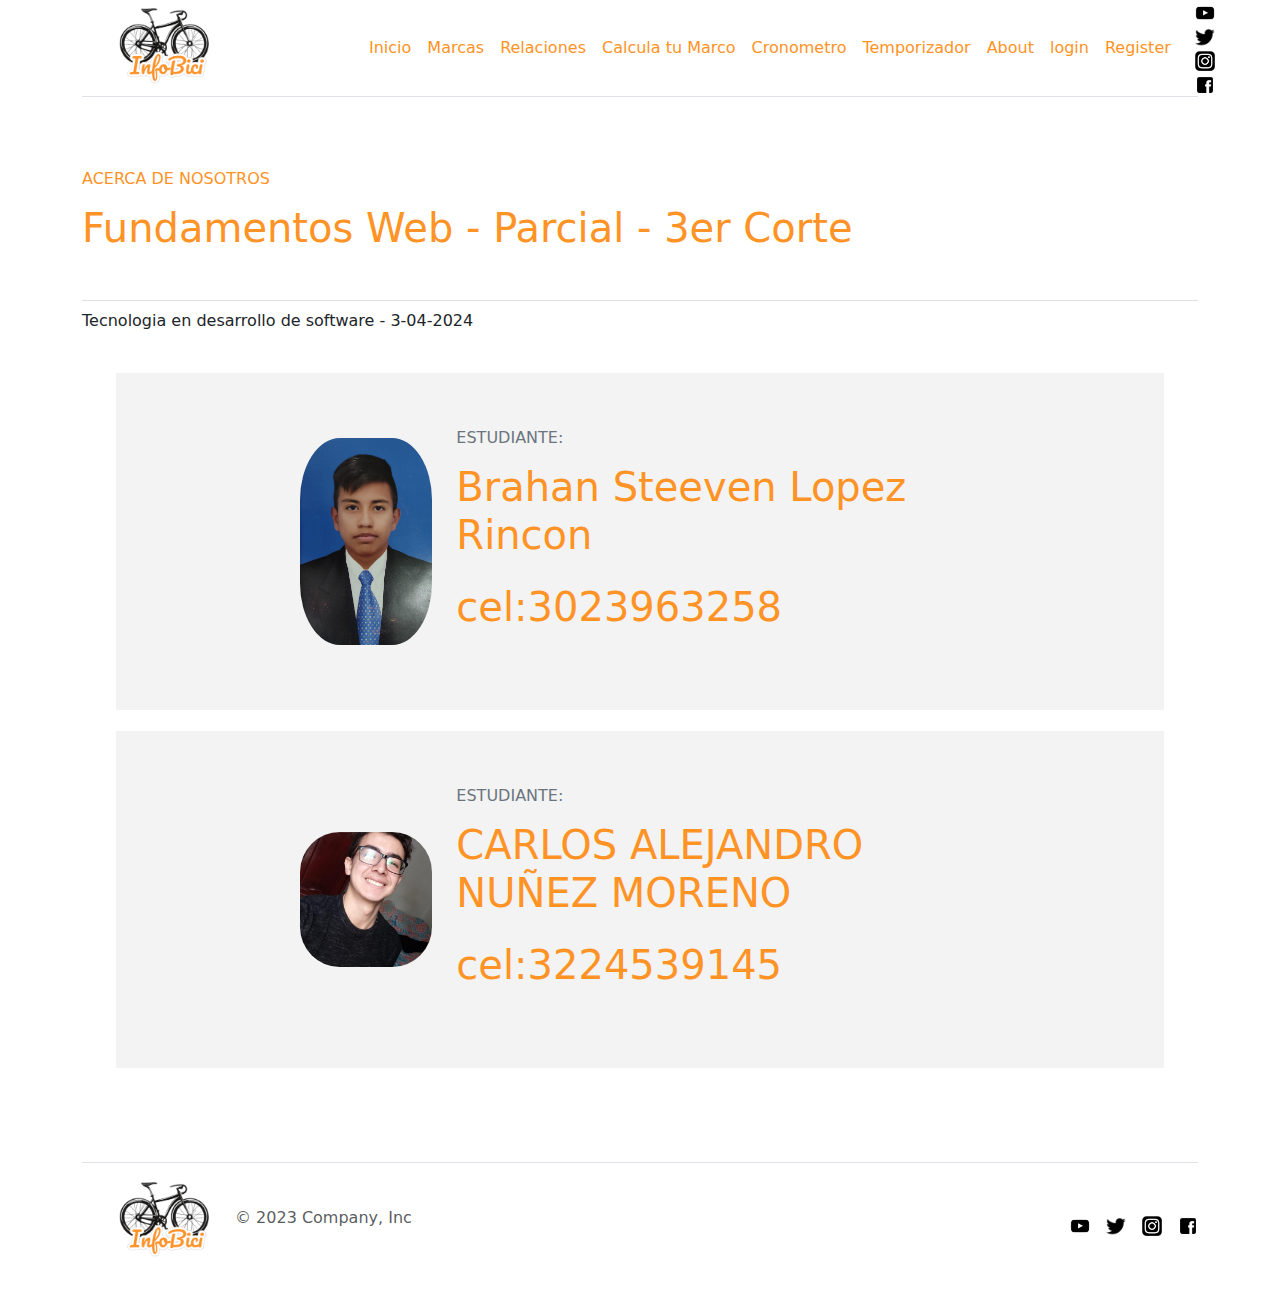
==== commit 1f3633f2: "subido" ====
--- a/about.html
+++ b/about.html
@@ -29,6 +29,8 @@
                         <li><a href="cronometro.html" class="nav-link px-2">Cronometro</a></li>
                         <li><a href="temporizador.html" class="nav-link px-2">Temporizador</a></li>
                         <li><a href="about.html" class="nav-link px-2">About</a></li>
+                        <li><a href="login.html" class="nav-link px-2">login</a></li>
+                        <li><a href="Register.html" class="nav-link px-2">Register</a></li>
                     </ul>
 
                     <!-- Redes sociales -->
@@ -62,7 +64,7 @@
                 <div class="d-flex flex-column text-left mb-4 ">
                     <h6 class="text-primary font-weight-normal text-uppercase mb-3 ">Acerca de nosotros</h6>
                     <h1 class="pb-2 pb-5 border-bottom ">Fundamentos Web - Parcial - 3er Corte</h1>
-                    <p>Tecnologia en desarrollo de software - 14/11/2023</p>
+                    <p>Tecnologia en desarrollo de software - 3-04-2024</p>
                 </div>
                 
 
@@ -77,16 +79,18 @@
                         <div class="col-lg-7 mt-5 mt-lg-0 pl-lg-5">
                             <h6 class="text-secondary text-uppercase font-weight-medium mb-3">Estudiante:</h6>
                             <h1 class="mb-4">Brahan Steeven Lopez Rincon</h1>
+                            <h1 class="mb-4">cel:3023963258</h1>
                         </div>
                     </div>
 
                     <div class="centrardiv row align-items-center justify-content-center">
                         <div class="col-lg-2 ">
-                            <img class=" retrato " src="img/Eduardo.jpg" alt="Eduardo" />
+                            <img class=" retrato " src="img/Carlos.jpeg.jpg" alt="Carlos" />
                         </div>
                         <div class="col-lg-7 mt-5 mt-lg-0 pl-lg-5 ">
                             <h6 class="text-secondary text-uppercase font-weight-medium mb-3">Estudiante:</h6>
-                            <h1 class="mb-4">Eduardo Horacio Villarreal Rojas</h1>
+                            <h1 class="mb-4">CARLOS ALEJANDRO NUÑEZ MORENO</h1>
+                            <h1 class="mb-4">cel:3224539145</h1>
                         </div>
                         
                     </div>
